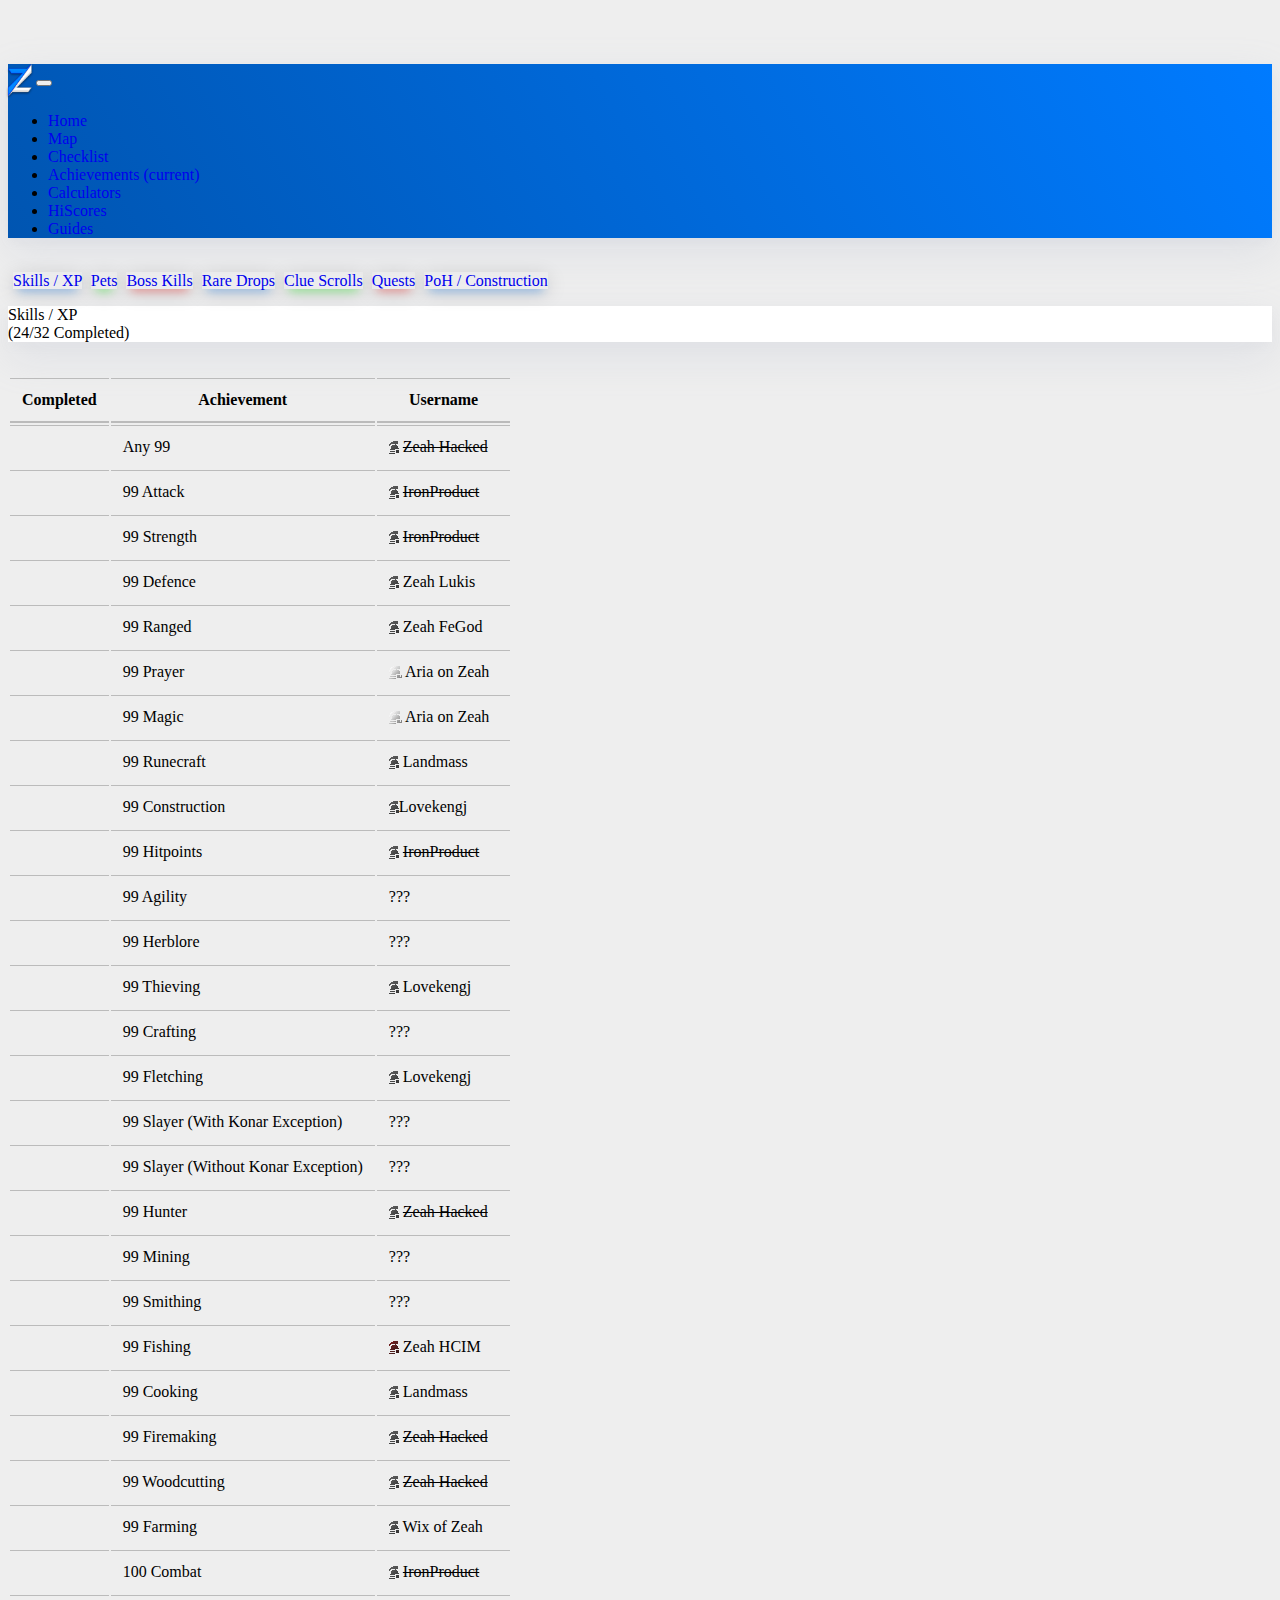
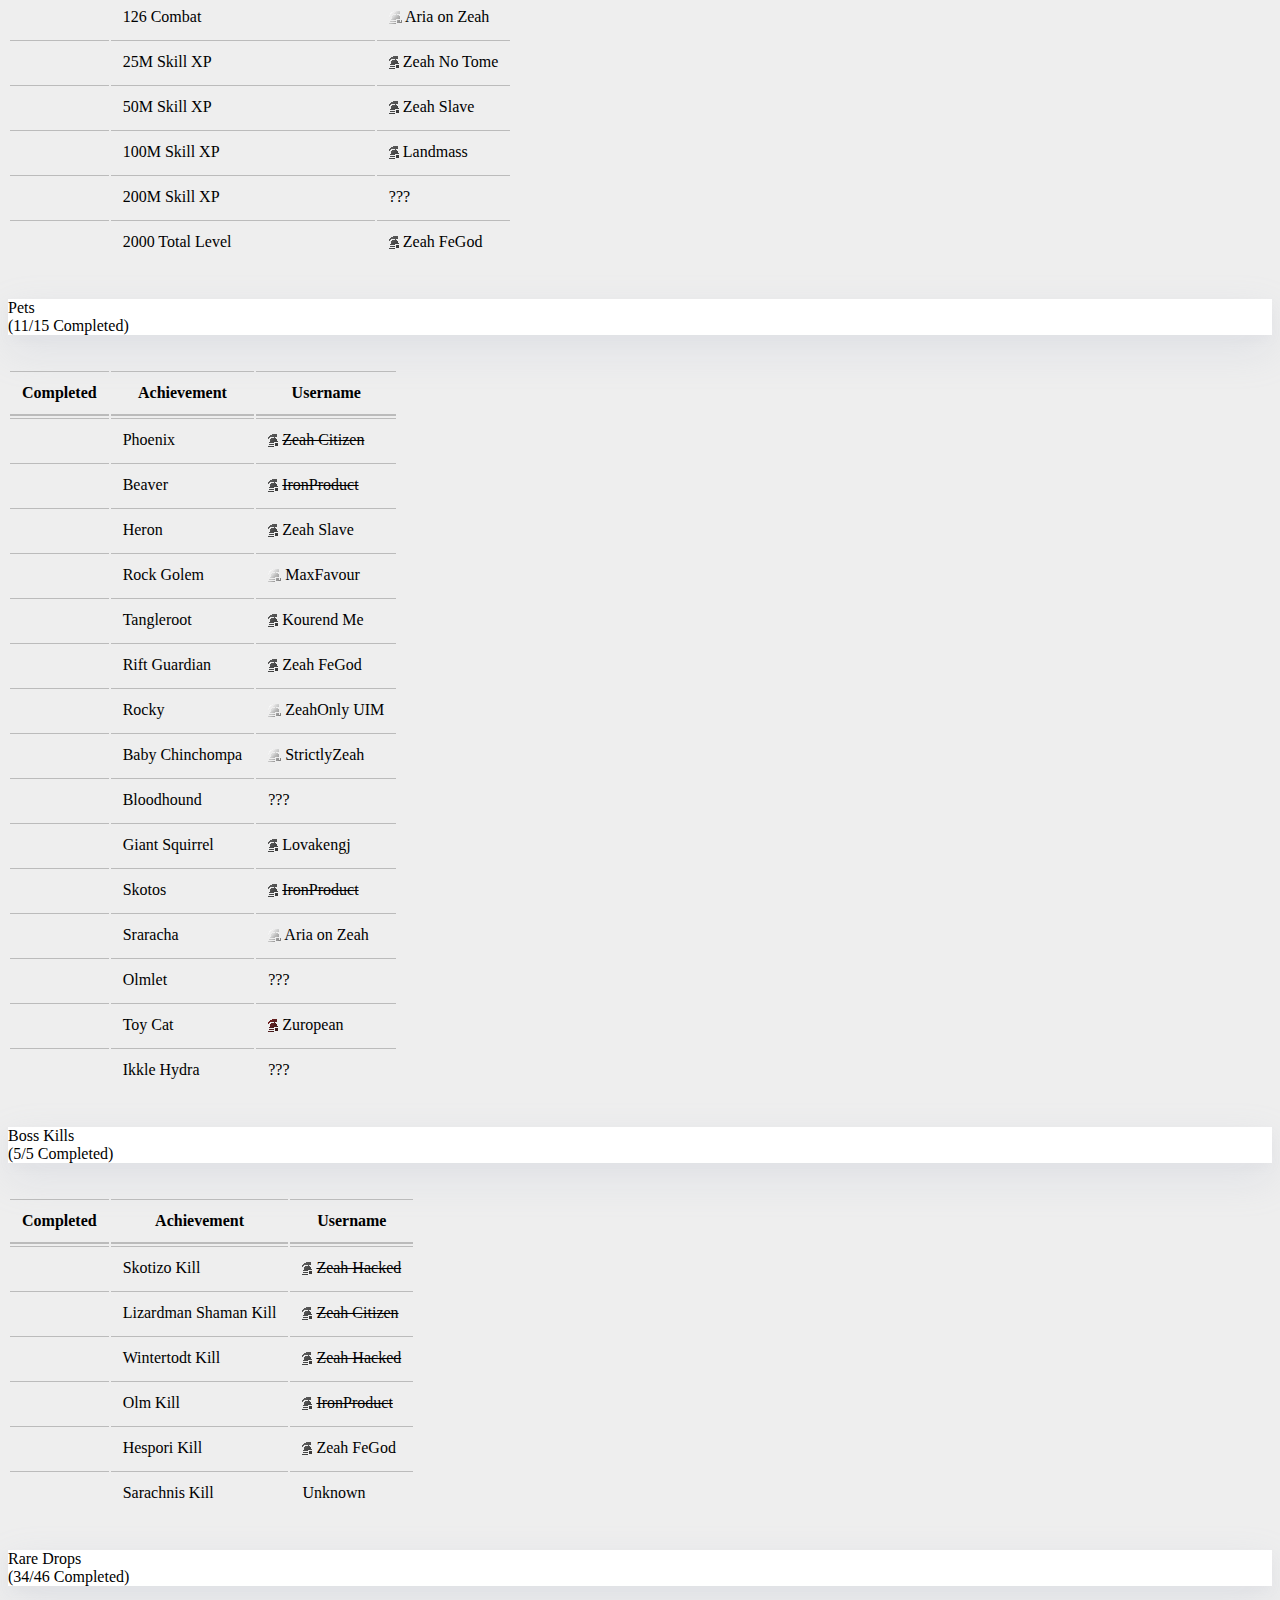
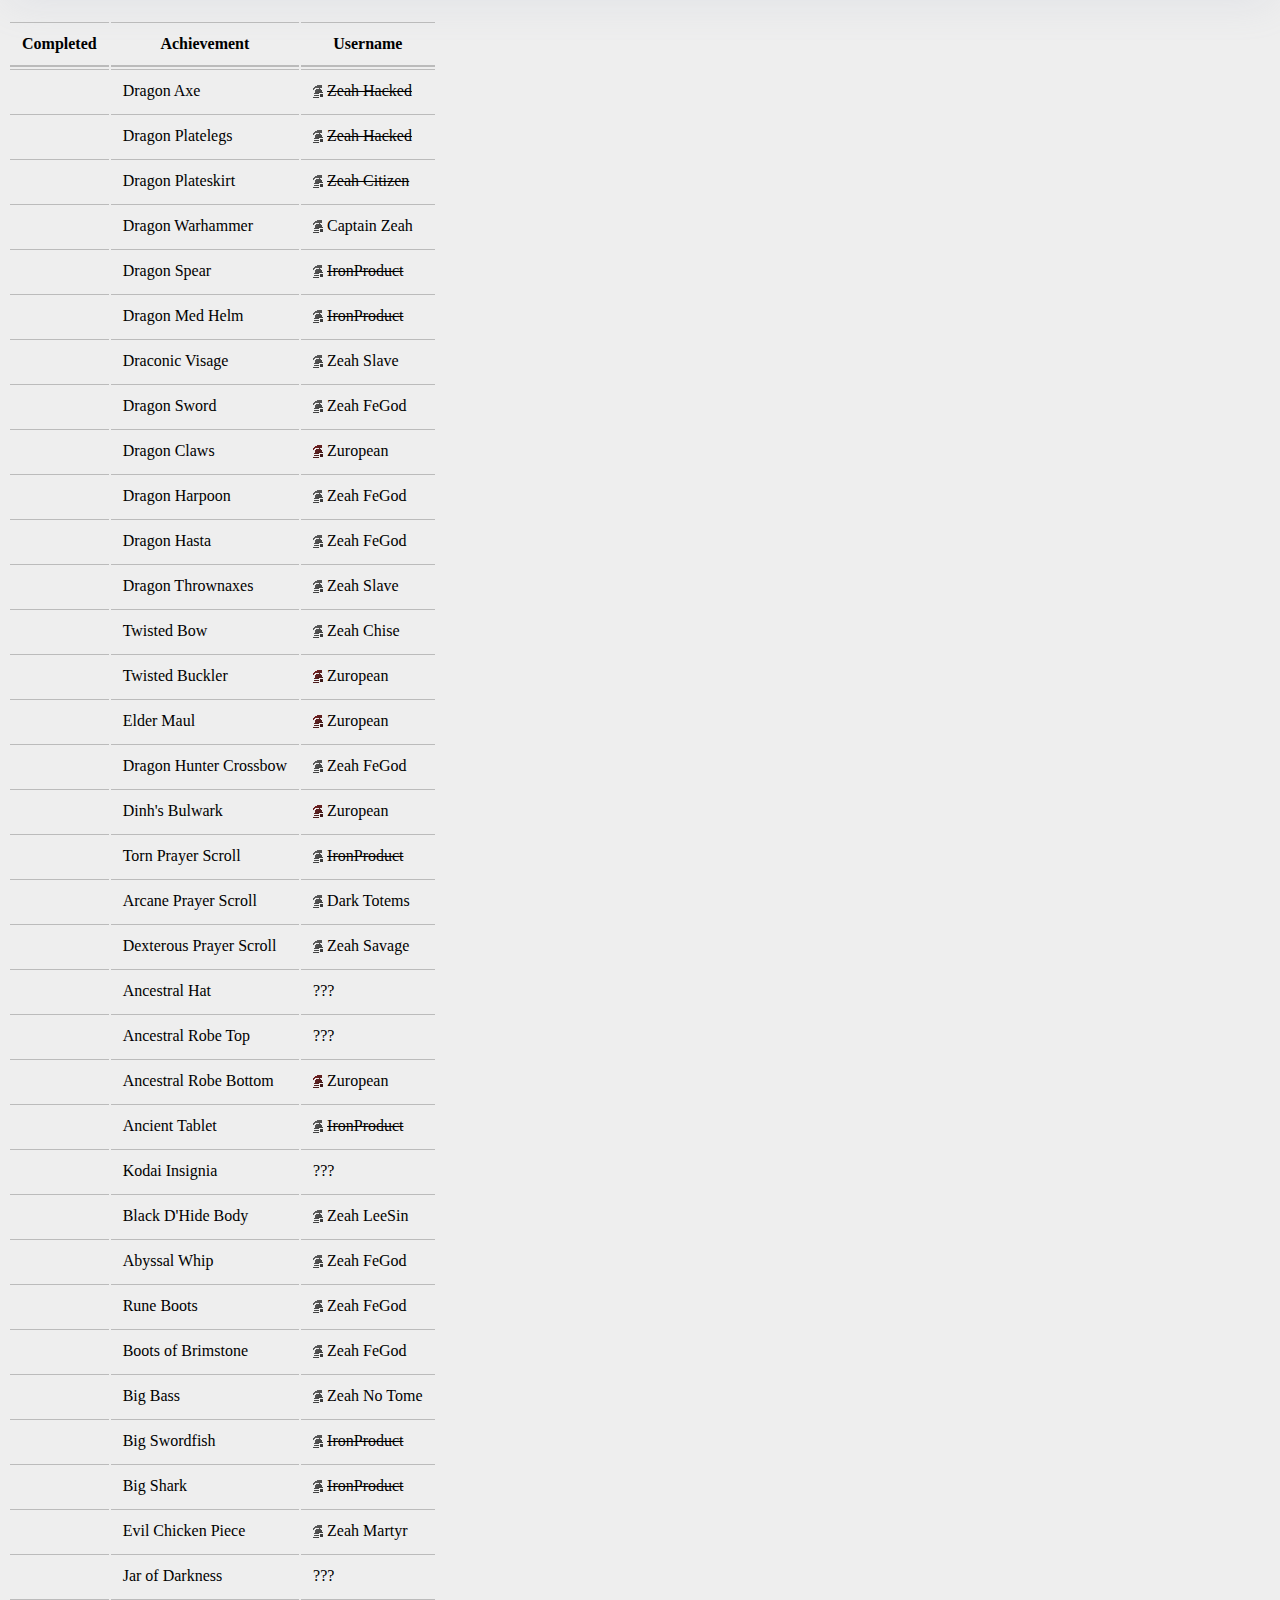
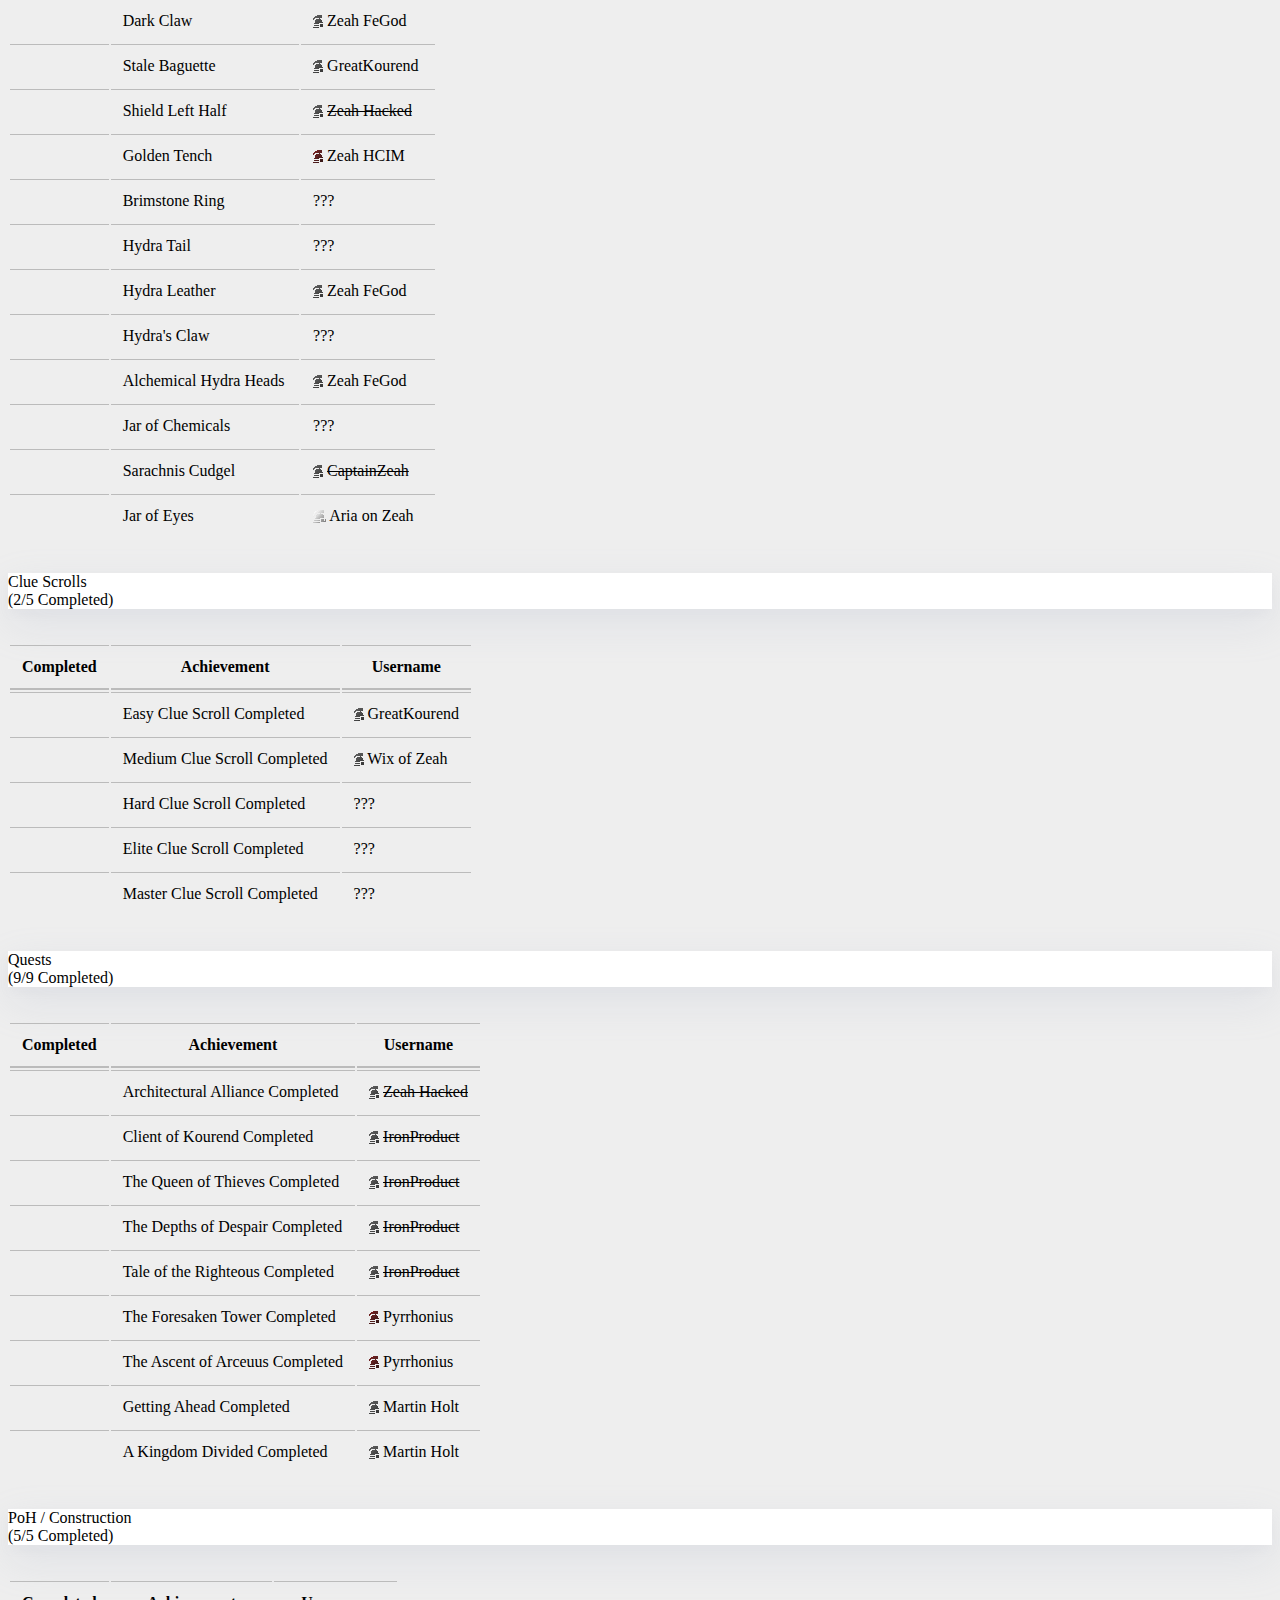
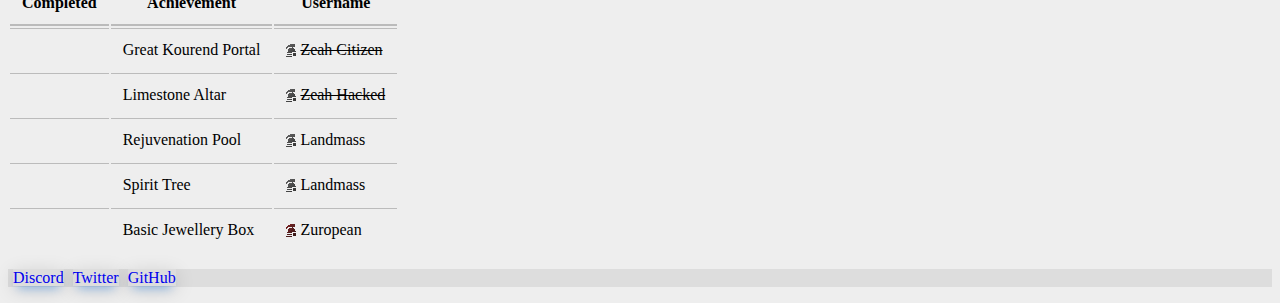
==== achievements.html @ 6075a60c "Update achievements" ====
<!DOCTYPE html>
<html lang="en">

  <head>


    <meta charset="utf-8">
    <meta name="viewport" content="width=device-width, initial-scale=1, shrink-to-fit=no">
    <meta name="description" content="">
    <meta name="author" content="">

    <title>Zeah Only - Achievements</title>

    <!-- Bootstrap core CSS -->
    <link href="vendor/bootstrap/css/bootstrap.min.css" rel="stylesheet">

    <link href="css/main.css" rel="stylesheet" id="mainstyle">
    <script src="js/themes.js"></script>

		<!-- Tab image -->
		<link rel="icon" type="image/png" href="images/icon.png" sizes="16x16"/>

		<!-- Icons -->
		<link rel="stylesheet" href="https://use.fontawesome.com/releases/v5.3.1/css/all.css" integrity="sha384-mzrmE5qonljUremFsqc01SB46JvROS7bZs3IO2EmfFsd15uHvIt+Y8vEf7N7fWAU" crossorigin="anonymous">

  </head>

  <body>
    <nav class="navbar navbar-expand-lg navbar-dark bg-dark fixed-top">
      <div class="container">
        <a class="navbar-brand" href="index.html"><img src="images/logo.png"></a>
        <button class="navbar-toggler" type="button" data-toggle="collapse" data-target="#navbarResponsive" aria-controls="navbarResponsive" aria-expanded="false" aria-label="Toggle navigation">
          <span class="navbar-toggler-icon"></span>
        </button>
        <div class="collapse navbar-collapse" id="navbarResponsive">
          <ul class="navbar-nav ml-auto">
            <li class="nav-item">
              <a class="nav-link" href="index.html">Home</a>
            </li>
            <li class="nav-item">
              <a class="nav-link" href="map.html">Map</a>
            </li>
            <li class="nav-item">
              <a class="nav-link" href="checklist.html">Checklist</a>
            </li>
            <li class="nav-item active">
              <a class="nav-link" href="achievements.html">Achievements
                <span class="sr-only">(current)</span>
              </a>
            </li>
            <li class="nav-item">
              <a class="nav-link" href="calculators.html">Calculators</a>
            </li>
            <li class="nav-item">
              <a class="nav-link" href="hiscores.html">HiScores</a>
            </li>
            <li class="nav-item">
              <a class="nav-link" href="guides.html">Guides</a>
            </li>
          </ul>
        </div>
      </div>
    </nav>
    <div class="container">
      <br/>
      <a href="#skills" class="btn btn-primary">Skills / XP</a>
      <a href="#pets" class="btn btn-success">Pets</a>
      <a href="#bosses" class="btn btn-danger">Boss Kills</a>
      <a href="#drops" class="btn btn-primary">Rare Drops</a>
      <a href="#clues" class="btn btn-success">Clue Scrolls</a>
      <a href="#quests" class="btn btn-danger">Quests</a>
      <a href="#poh" class="btn btn-primary">PoH / Construction</a>
      <br/>
      <div class="card text-white bg-info my-4 text-center" id="skills">
        <div class="card-body">
          <p class="text-white m-0">Skills / XP<br/>(24/32 Completed)</p>
        </div>
      </div>
      <br/>
      <table class="table table-striped">
        <thead>
          <tr>
            <th>Completed</th>
            <th>Achievement</th>
            <th>Username</th>
          </tr>
        </thead>
        <tbody>
          <tr>
            <td><i class="fas fa-check"></i></td>
            <td>Any 99</td>
            <td><img src="images/ironman.png" title="Ironman"> <s>Zeah Hacked</s></td>
          </tr>
          <tr>
            <td><i class="fas fa-check"></i></td>
            <td>99 Attack</td>
            <td><img src="images/ironman.png" title="Ironman"> <s>IronProduct</s></td>
          </tr>
          <tr>
            <td><i class="fas fa-check"></i></td>
            <td>99 Strength</td>
            <td><img src="images/ironman.png" title="Ironman"> <s>IronProduct</s></td>
          </tr>
          <tr>
            <td><i class="fas fa-check"></i></td>
            <td>99 Defence</td>
            <td><img src="images/ironman.png" title="Ironman"><span class="username"> Zeah Lukis</span></td>
          </tr>
          <tr>
            <td><i class="fas fa-check"></i></td>
            <td>99 Ranged</td>
            <td><img src="images/ironman.png" title="Ironman"> Zeah FeGod</td>
          </tr>
          <tr>
            <td><i class="fas fa-check"></i></td>
            <td>99 Prayer</td>
            <td><img src="images/ultimate.png" title="Ultimate Ironman"><span class="username"> Aria on Zeah</span></td>
          </tr>
          <tr>
            <td><i class="fas fa-check"></i></td>
            <td>99 Magic</td>
            <td><img src="images/ultimate.png" title="Ultimate Ironman"><span class="username"> Aria on Zeah</span></td>
          </tr>
          <tr>
            <td><i class="fas fa-check"></i></td>
            <td>99 Runecraft</td>
            <td><img src="images/ironman.png" title="Ironman"> Landmass</td>
          </tr>
          <tr>
            <td><i class="fas fa-check"></i></td>
            <td>99 Construction</td>
            <td><img src="images/ironman.png" title="Ironman">Lovekengj</td>
          </tr>
          <tr>
            <td><i class="fas fa-check"></i></td>
            <td>99 Hitpoints</td>
            <td><img src="images/ironman.png" title="Ironman"> <s>IronProduct</s></td>
          </tr>
          <tr>
            <td><i class="fas fa-times"></i></td>
            <td>99 Agility</td>
            <td>???</td>
          </tr>
          <tr>
            <td><i class="fas fa-times"></i></td>
            <td>99 Herblore</td>
            <td>???</td>
          </tr>
          <tr>
            <td><i class="fas fa-check"></i></td>
            <td>99 Thieving</td>
            <td><img src="images/ironman.png" title="Ironman"> Lovekengj</td>
          </tr>
          <tr>
            <td><i class="fas fa-times"></i></td>
            <td>99 Crafting</td>
            <td>???</td>
          </tr>
          <tr>
            <td><i class="fas fa-check"></i></td>
            <td>99 Fletching</td>
            <td><img src="images/ironman.png" title="Ironman"> Lovekengj</td>
          </tr>
          <tr>
            <td><i class="fas fa-times"></i></td>
            <td>99 Slayer (With Konar Exception)</td>
            <td>???</td>
          </tr>
		  <tr>
            <td><i class="fas fa-times"></i></td>
            <td>99 Slayer (Without Konar Exception)</td>
            <td>???</td>
          </tr>
          <tr>
            <td><i class="fas fa-check"></i></td>
            <td>99 Hunter</td>
            <td><img src="images/ironman.png" title="Ironman"> <s>Zeah Hacked</s></td>
          </tr>
          <tr>
            <td><i class="fas fa-times"></i></td>
            <td>99 Mining</td>
            <td>???</td>
          </tr>
          <tr>
            <td><i class="fas fa-times"></i></td>
            <td>99 Smithing</td>
            <td>???</td>
          </tr>
          <tr>
            <td><i class="fas fa-check"></i></td>
            <td>99 Fishing</td>
            <td><img src="images/hardcore.png" title="Hardcore Ironman"> Zeah HCIM</td>
          </tr>
          <tr>
            <td><i class="fas fa-check"></i></td>
            <td>99 Cooking</td>
            <td><img src="images/ironman.png" title="Ironman"> Landmass</td>
          </tr>
          <tr>
            <td><i class="fas fa-check"></i></td>
            <td>99 Firemaking</td>
            <td><img src="images/ironman.png" title="Ironman"> <s>Zeah Hacked</s></td>
          </tr>
          <tr>
            <td><i class="fas fa-check"></i></td>
            <td>99 Woodcutting</td>
            <td><img src="images/ironman.png" title="Ironman"> <s>Zeah Hacked</s></td>
          </tr>
          <tr>
            <td><i class="fas fa-check"></i></td>
            <td>99 Farming</td>
            <td><img src="images/ironman.png" title="Ironman"> Wix of Zeah</td>
          </tr>
          <tr>
            <td><i class="fas fa-check"></i></td>
            <td>100 Combat</td>
            <td><img src="images/ironman.png" title="Ironman"> <s>IronProduct</s></td>
          </tr>
          <tr>
            <td><i class="fas fa-check"></i></td>
            <td>126 Combat</td>
            <td><img src="images/ultimate.png" title="Ultimate Ironman"> Aria on Zeah</td>
          </tr>
          <tr>
            <td><i class="fas fa-check"></i></td>
            <td>25M Skill XP</td>
            <td><img src="images/ironman.png" title="Ironman"> Zeah No Tome</td>
          </tr>
          <tr>
            <td><i class="fas fa-check"></i></td>
            <td>50M Skill XP</td>
            <td><img src="images/ironman.png" title="Ironman"> Zeah Slave</td>
          </tr>
          <tr>
            <td><i class="fas fa-check"></i></td>
            <td>100M Skill XP</td>
            <td><img src="images/ironman.png" title="Ironman"> Landmass</td>
          </tr>
          <tr>
            <td><i class="fas fa-times"></i></td>
            <td>200M Skill XP</td>
            <td>???</td>
          </tr>
          <tr>
            <td><i class="fas fa-check"></i></td>
            <td>2000 Total Level</td>
            <td><img src="images/ironman.png" title="Ironman"> Zeah FeGod</td>
          </tr>
        </tbody>
      </table>
      <br/>
      <div class="card text-white bg-info my-4 text-center" id="pets">
        <div class="card-body">
          <p class="text-white m-0">Pets<br/>(11/15 Completed)</p>
        </div>
      </div>
      <br/>
      <table class="table table-striped">
        <thead>
          <tr>
            <th>Completed</th>
            <th>Achievement</th>
            <th>Username</th>
          </tr>
        </thead>
        <tbody>
          <tr>
            <td><i class="fas fa-check"></i></td>
            <td>Phoenix</td>
            <td><img src="images/ironman.png" title="Ironman"> <s>Zeah Citizen</s></td>
          </tr>
          <tr>
            <td><i class="fas fa-check"></i></td>
            <td>Beaver</td>
            <td><img src="images/ironman.png" title="Ironman"> <s>IronProduct</s></td>
          </tr>
          <tr>
            <td><i class="fas fa-check"></i></td>
            <td>Heron</td>
            <td><img src="images/ironman.png" title="Ironman"> Zeah Slave</td>
          </tr>
          <tr>
            <td><i class="fas fa-check"></i></td>
            <td>Rock Golem</td>
            <td><img src="images/ultimate.png" title="Ultimate Ironman"> MaxFavour</td>
          </tr>
          <tr>
            <td><i class="fas fa-check"></i></td>
            <td>Tangleroot</td>
            <td><img src="images/ironman.png" title="Ironman"> Kourend Me</td>
          </tr>
          <tr>
            <td><i class="fas fa-check"></i></td>
            <td>Rift Guardian</td>
            <td><img src="images/ironman.png" title="Ironman"> Zeah FeGod</td>
          </tr>
          <tr>
            <td><i class="fas fa-check"></i></td>
            <td>Rocky</td>
            <td><img src="images/ultimate.png" title="Ultimate Ironman"> ZeahOnly UIM</td>
          </tr>
          <tr>
            <td><i class="fas fa-check"></i></td>
            <td>Baby Chinchompa</td>
            <td><img src="images/ultimate.png" title="Ultimate Ironman"> StrictlyZeah</td>
          </tr>
          <tr>
            <td><i class="fas fa-times"></i></td>
            <td>Bloodhound</td>
            <td>???</td>
          </tr>
          <tr>
            <td><i class="fas fa-check"></i></td>
            <td>Giant Squirrel</td>
            <td><img src="images/ironman.png" title="Ironman"> Lovakengj</td>
          </tr>
          <tr>
            <td><i class="fas fa-check"></i></td>
            <td>Skotos</td>
            <td><img src="images/ironman.png" title="Ironman"> <s>IronProduct</s></td>
          </tr>
          <tr>
            <td><i class="fas fa-check"></i></td>
            <td>Sraracha</td>
            <td><img src="images/ultimate.png" title="Ultimate Ironman"> Aria on Zeah</td>
          </tr>
          <tr>
            <td><i class="fas fa-times"></i></td>
            <td>Olmlet</td>
            <td>???</td>
          </tr>
          <tr>
            <td><i class="fas fa-check"></i></td>
            <td>Toy Cat</td>            
            <td><img src="images/hardcore.png" title="Hardcore Ironman"> Zuropean</td>
          </tr>
		  <tr>
            <td><i class="fas fa-times"></i></td>
            <td>Ikkle Hydra</td>
            <td>???</td>
          </tr>
        </tbody>
      </table>
      <br/>
      <div class="card text-white bg-info my-4 text-center" id="bosses">
        <div class="card-body">
          <p class="text-white m-0">Boss Kills<br/>(5/5 Completed)</p>
        </div>
      </div>
      <br/>
      <table class="table table-striped">
        <thead>
          <tr>
            <th>Completed</th>
            <th>Achievement</th>
            <th>Username</th>
          </tr>
        </thead>
        <tbody>
          <tr>
            <td><i class="fas fa-check"></i></td>
            <td>Skotizo Kill</td>
            <td><img src="images/ironman.png" title="Ironman"> <s>Zeah Hacked</s></td>
          </tr>
          <tr>
            <td><i class="fas fa-check"></i></td>
            <td>Lizardman Shaman Kill</td>
            <td><img src="images/ironman.png" title="Ironman"> <s>Zeah Citizen</s></td>
          </tr>
          <tr>
            <td><i class="fas fa-check"></i></td>
            <td>Wintertodt Kill</td>
            <td><img src="images/ironman.png" title="Ironman"> <s>Zeah Hacked</s></td>
          </tr>
          <tr>
            <td><i class="fas fa-check"></i></td>
            <td>Olm Kill</td>
            <td><img src="images/ironman.png" title="Ironman"> <s>IronProduct</s></td>
          </tr>
          <tr>
            <td><i class="fas fa-check"></i></td>
            <td>Hespori Kill</td>
            <td><img src="images/ironman.png" title="Ironman"> Zeah FeGod</td>
          </tr>
	  <tr>
            <td><i class="fas fa-check"></i></td>
            <td>Sarachnis Kill</td>
            <td>Unknown</td>
          </tr>
        </tbody>
      </table>
      <br/>
      <div class="card text-white bg-info my-4 text-center" id="drops">
        <div class="card-body">
          <p class="text-white m-0">Rare Drops<br/>(34/46 Completed)</p>
        </div>
      </div>
      <br/>
      <table class="table table-striped">
        <thead>
          <tr>
            <th>Completed</th>
            <th>Achievement</th>
            <th>Username</th>
          </tr>
        </thead>
        <tbody>
          <tr>
            <td><i class="fas fa-check"></i></td>
            <td>Dragon Axe</td>
            <td><img src="images/ironman.png" title="Ironman"> <s>Zeah Hacked</s></td>
          </tr>
          <tr>
            <td><i class="fas fa-check"></i></td>
            <td>Dragon Platelegs</td>
            <td><img src="images/ironman.png" title="Ironman"> <s>Zeah Hacked</s></td>
          </tr>
          <tr>
            <td><i class="fas fa-check"></i></td>
            <td>Dragon Plateskirt</td>
            <td><img src="images/ironman.png" title="Ironman"> <s>Zeah Citizen</s></td>
          </tr>
          <tr>
            <td><i class="fas fa-check"></i></td>
            <td>Dragon Warhammer</td>
            <td><img src="images/ironman.png" title="Ironman"> Captain Zeah</td>
          </tr>
          <tr>
            <td><i class="fas fa-check"></i></td>
            <td>Dragon Spear</td>
            <td><img src="images/ironman.png" title="Ironman"> <s>IronProduct</s></td>
          </tr>
          <tr>
            <td><i class="fas fa-check"></i></td>
            <td>Dragon Med Helm</td>
            <td><img src="images/ironman.png" title="Ironman"> <s>IronProduct</s></td>
          </tr>
          <tr>
            <td><i class="fas fa-check"></i></td>
            <td>Draconic Visage</td>
            <td><img src="images/ironman.png" title="Ironman"> Zeah Slave</td>
          </tr>
          <tr>
            <td><i class="fas fa-check"></i></td>
            <td>Dragon Sword</td>
            <td><img src="images/ironman.png" title="Ironman"> Zeah FeGod</td>
          </tr>
          <tr>
            <td><i class="fas fa-check"></i></td>
            <td>Dragon Claws</td>
            <td><img src="images/hardcore.png" title="Hardcore Ironman"> Zuropean</td>
          </tr>
          <tr>
            <td><i class="fas fa-check"></i></td>
            <td>Dragon Harpoon</td>
            <td><img src="images/ironman.png" title="Ironman"> Zeah FeGod</td>
          </tr>
          <tr>
            <td><i class="fas fa-check"></i></td>
            <td>Dragon Hasta</td>
            <td><img src="images/ironman.png" title="Ironman"> Zeah FeGod</td>
          </tr>
          <tr>
            <td><i class="fas fa-check"></i></td>
            <td>Dragon Thrownaxes</td>
            <td><img src="images/ironman.png" title="Ironman"> Zeah Slave</td>
          </tr>
          <tr>
            <td><i class="fas fa-check"></i></td>
            <td>Twisted Bow</td>
            <td><img src="images/ironman.png" title="Ironman"> Zeah Chise</td>
          </tr>
          <tr>
            <td><i class="fas fa-check"></i></td>
            <td>Twisted Buckler</td>
            <td><img src="images/hardcore.png" title="Hardcore Ironman"> Zuropean</td>
          </tr>
          <tr>
            <td><i class="fas fa-check"></i></td>
            <td>Elder Maul</td>
            <td><img src="images/hardcore.png" title="Hardcore Ironman"> Zuropean</td>
          </tr>
          <tr>
            <td><i class="fas fa-check"></i></td>
            <td>Dragon Hunter Crossbow</td>
            <td><img src="images/ironman.png" title="Ironman"> Zeah FeGod</td>
          </tr>
          <tr>
            <td><i class="fas fa-check"></i></td>
            <td>Dinh's Bulwark</td>            
            <td><img src="images/hardcore.png" title="Hardcore Ironman"> Zuropean</td>
          </tr>
          <tr>
            <td><i class="fas fa-check"></i></td>
            <td>Torn Prayer Scroll</td>
            <td><img src="images/ironman.png" title="Ironman"> <s>IronProduct</s></td>
          </tr>
          <tr>
            <td><i class="fas fa-check"></i></td>
            <td>Arcane Prayer Scroll</td>
            <td><img src="images/ironman.png" title="Ironman"> Dark Totems</td>
          </tr>
          <tr>
            <td><i class="fas fa-check"></i></td>
            <td>Dexterous Prayer Scroll</td>
            <td><img src="images/ironman.png" title="Ironman"> Zeah Savage</td>
          </tr>
          <tr>
            <td><i class="fas fa-times"></i></td>
            <td>Ancestral Hat</td>
            <td>???</td>
          </tr>
          <tr>
            <td><i class="fas fa-times"></i></td>
            <td>Ancestral Robe Top</td>
            <td>???</td>
          </tr>
          <tr>
            <td><i class="fas fa-check"></i></td>
            <td>Ancestral Robe Bottom</td>
            <td><img src="images/hardcore.png" title="Hardcore Ironman"> Zuropean</td>
          </tr>
          <tr>
            <td><i class="fas fa-check"></i></td>
            <td>Ancient Tablet</td>
            <td><img src="images/ironman.png" title="Ironman"> <s>IronProduct</s></td>
          </tr>
          <tr>
            <td><i class="fas fa-times"></i></td>
            <td>Kodai Insignia</td>
            <td>???</td>
          </tr>		
          <tr>
            <td><i class="fas fa-check"></i></td>
            <td>Black D'Hide Body</td>
            <td><img src="images/ironman.png" title="Ironman"> Zeah LeeSin</td>
          </tr>			
          <tr>
            <td><i class="fas fa-check"></i></td>
            <td>Abyssal Whip</td>
            <td><img src="images/ironman.png" title="Ironman"> Zeah FeGod</td>
          </tr>		
          <tr>
            <td><i class="fas fa-check"></i></td>
            <td>Rune Boots</td>
            <td><img src="images/ironman.png" title="Ironman"> Zeah FeGod</td>
          </tr>		
          <tr>
            <td><i class="fas fa-check"></i></td>
            <td>Boots of Brimstone</td>
            <td><img src="images/ironman.png" title="Ironman"> Zeah FeGod</td>
          </tr>
          <tr>
            <td><i class="fas fa-check"></i></td>
            <td>Big Bass</td>
            <td><img src="images/ironman.png" title="Ironman"> Zeah No Tome</td>
          </tr>
          <tr>
            <td><i class="fas fa-check"></i></td>
            <td>Big Swordfish</td>
            <td><img src="images/ironman.png" title="Ironman"> <s>IronProduct</s></td>
          </tr>
          <tr>
            <td><i class="fas fa-check"></i></td>
            <td>Big Shark</td>
            <td><img src="images/ironman.png" title="Ironman"> <s>IronProduct</s></td>
          </tr>
          <tr>
            <td><i class="fas fa-check"></i></td>
            <td>Evil Chicken Piece</td>
            <td><img src="images/ironman.png" title="Ironman"> Zeah Martyr</td>
          </tr>
          <tr>
            <td><i class="fas fa-times"></i></td>
            <td>Jar of Darkness</td>
            <td>???</td>
          </tr>
          <tr>
            <td><i class="fas fa-check"></i></td>
            <td>Dark Claw</td>
            <td><img src="images/ironman.png" title="Ironman"> Zeah FeGod</td>
          </tr>
          <tr>
            <td><i class="fas fa-check"></i></td>
            <td>Stale Baguette</td>
            <td><img src="images/ironman.png" title="Ironman"> GreatKourend</td>
          </tr>
          <tr>
            <td><i class="fas fa-check"></i></td>
            <td>Shield Left Half</td>
            <td><img src="images/ironman.png" title="Ironman"> <s>Zeah Hacked</s></td>
          </tr>
          <tr>
            <td><i class="fas fa-check"></i></td>
            <td>Golden Tench</td>
            <td><img src="images/hardcore.png" title="Hardcore Ironman"> Zeah HCIM</td>
          </tr>
	  <tr>
            <td><i class="fas fa-times"></i></td>
            <td>Brimstone Ring</td>
            <td>???</td>
          </tr>
	  <tr>
            <td><i class="fas fa-times"></i></td>
            <td>Hydra Tail</td>
            <td>???</td>
          </tr>
	  <tr>
            <td><i class="fas fa-check"></i></td>
            <td>Hydra Leather</td>
            <td><img src="images/ironman.png" title="Ironman"> Zeah FeGod</td>
          </tr>
	  <tr>
            <td><i class="fas fa-times"></i></td>
            <td>Hydra's Claw</td>
            <td>???</td>
          </tr>
	  <tr>
            <td><i class="fas fa-check"></i></td>
            <td>Alchemical Hydra Heads</td>
            <td><img src="images/ironman.png" title="Ironman"> Zeah FeGod</td>
          </tr>
	  <tr>
            <td><i class="fas fa-times"></i></td>
            <td>Jar of Chemicals</td>
            <td>???</td>
          </tr>
	  <tr>
            <td><i class="fas fa-check"></i></td>
            <td>Sarachnis Cudgel</td>
            <td><img src="images/ironman.png" title="Ironman"> <s>CaptainZeah</s></td>
          </tr>
	  <tr>
            <td><i class="fas fa-check"></i></td>
            <td>Jar of Eyes</td>
            <td><img src="images/ultimate.png" title="Ultimate Ironman"> Aria on Zeah</td>
          </tr>
        </tbody>
      </table>
      <br/>
      <div class="card text-white bg-info my-4 text-center" id="clues">
        <div class="card-body">
          <p class="text-white m-0">Clue Scrolls<br/>(2/5 Completed)</p>
        </div>
      </div>
      <br/>
      <table class="table table-striped">
        <thead>
          <tr>
            <th>Completed</th>
            <th>Achievement</th>
            <th>Username</th>
          </tr>
        </thead>
        <tbody>
          <tr>
            <td><i class="fas fa-check"></i></td>
            <td>Easy Clue Scroll Completed</td>
            <td><img src="images/ironman.png" title="Ironman"> GreatKourend</td>
          </tr>
          <tr>
            <td><i class="fas fa-check"></i></td>
            <td>Medium Clue Scroll Completed</td>
            <td><img src="images/ironman.png" title="Ironman"> Wix of Zeah</td>
          </tr>
          <tr>
            <td><i class="fas fa-times"></i></td>
            <td>Hard Clue Scroll Completed</td>
            <td>???</td>
          </tr>
          <tr>
            <td><i class="fas fa-times"></i></td>
            <td>Elite Clue Scroll Completed</td>
            <td>???</td>
          </tr>
          <tr>
            <td><i class="fas fa-times"></i></td>
            <td>Master Clue Scroll Completed</td>
            <td>???</td>
          </tr>
        </tbody>
      </table>
      <br/>
      <div class="card text-white bg-info my-4 text-center" id="quests">
        <div class="card-body">
          <p class="text-white m-0">Quests<br/>(9/9 Completed)</p>
        </div>
      </div>
      <br/>
      <table class="table table-striped">
        <thead>
          <tr>
            <th>Completed</th>
            <th>Achievement</th>
            <th>Username</th>
          </tr>
        </thead>
        <tbody>
          <tr>
            <td><i class="fas fa-check"></i></td>
            <td>Architectural Alliance Completed</td>
            <td><img src="images/ironman.png" title="Ironman"> <s>Zeah Hacked</s></td>
          </tr>
          <tr>
            <td><i class="fas fa-check"></i></td>
            <td>Client of Kourend Completed</td>
            <td><img src="images/ironman.png" title="Ironman"> <s>IronProduct</s></td>
          </tr>
          <tr>
            <td><i class="fas fa-check"></i></td>
            <td>The Queen of Thieves Completed</td>
            <td><img src="images/ironman.png" title="Ironman"> <s>IronProduct</s></td>
          </tr>
          <tr>
            <td><i class="fas fa-check"></i></td>
            <td>The Depths of Despair Completed</td>
            <td><img src="images/ironman.png" title="Ironman"> <s>IronProduct</s></td>
          </tr>
          <tr>
            <td><i class="fas fa-check"></i></td>
            <td>Tale of the Righteous Completed</td>
            <td><img src="images/ironman.png" title="Ironman"> <s>IronProduct</s></td>
          </tr>
          <tr>
            <td><i class="fas fa-check"></i></td>
            <td>The Foresaken Tower Completed</td>
            <td><img src="images/hardcore.png" title="Hardcore Ironman"> Pyrrhonius</td>
          </tr>
          <tr>
            <td><i class="fas fa-check"></i></td>
            <td>The Ascent of Arceuus Completed</td>
            <td><img src="images/hardcore.png" title="Hardcore Ironman"> Pyrrhonius</td>
          </tr>
		  <tr>
            <td><i class="fas fa-check"></i></td>
            <td>Getting Ahead Completed</td>
            <td><img src="images/ironman.png" title="Ironman"> Martin Holt</td>
          </tr>
		  <tr>
            <td><i class="fas fa-check"></i></td>
            <td>A Kingdom Divided Completed</td>
            <td><img src="images/ironman.png" title="Ironman"> Martin Holt</td>
          </tr>
        </tbody>
      </table>
      <br/>
      <div class="card text-white bg-info my-4 text-center" id="poh">
        <div class="card-body">
          <p class="text-white m-0">PoH / Construction<br/>(5/5 Completed)</p>
        </div>
      </div>
      <br/>
      <table class="table table-striped">
        <thead>
          <tr>
            <th>Completed</th>
            <th>Achievement</th>
            <th>Username</th>
          </tr>
        </thead>
        <tbody>
          <tr>
            <td><i class="fas fa-check"></i></td>
            <td>Great Kourend Portal</td>
            <td><img src="images/ironman.png" title="Ironman"> <s>Zeah Citizen</s></td>
          </tr>
          <tr>
            <td><i class="fas fa-check"></i></td>
            <td>Limestone Altar</td>
            <td><img src="images/ironman.png" title="Ironman"> <s>Zeah Hacked</s></td>
          </tr>
          <tr>
            <td><i class="fas fa-check"></i></td>
            <td>Rejuvenation Pool</td>
            <td><img src="images/ironman.png" title="Ironman"> Landmass</td>
          </tr>
          <tr>
            <td><i class="fas fa-check"></i></td>
            <td>Spirit Tree</td>
            <td><img src="images/ironman.png" title="Ironman"> Landmass</td>
          </tr>
          <tr>
            <td><i class="fas fa-check"></i></td>
            <td>Basic Jewellery Box</td>
            <td><img src="images/hardcore.png" title="Hardcore Ironman"> Zuropean</td>
          </tr>
        </tbody>
      </table>
    </div>
    <footer class="py-5">
      <div class="container">
        <p class="m-0 text-center text-white">
          <a href="https://discord.gg/q73k9Dn" class="btn btn-primary"><i class="fab fa-discord"></i> Discord</a>
          <a href="https://twitter.com/zeahproduct" class="btn btn-primary"><i class="fab fa-twitter"></i> Twitter</a>
          <a href="https://github.com/zeahproduct/zeahonly" class="btn btn-primary"><i class="fab fa-github"></i> GitHub</a>
        </p>
      </div>
    </footer>
    <script src="vendor/jquery/jquery.min.js"></script>
    <script src="vendor/bootstrap/js/bootstrap.bundle.min.js"></script>
  </body>
</html>
---- css/main.css ----
body {
  padding-top: 54px;
  background: #eeeeee;
  overflow-x: hidden;
}

@media (min-width: 992px) {
  body {
    padding-top: 56px;
  }
}

.navbar-brand img {
  width: 24px;
  filter: drop-shadow(0px 1px 1px rgba(0,0,0,0.5));
}

.mega-text {
  font: 800 65px/1 'Source Sans Pro', Arial, sans-serif;
  color: #1e84ef;
  text-align: center;
  letter-spacing: -3px;
  text-shadow: 0px 1px 0px #16589f, 0px 2px 0px #145499, 0px 3px 0px #114c8b, 0px 3px 0px #0e3c6d;
  margin: 20px 0px 40px 0px;
}

iframe {
  overflow: hidden;
  width: 100%;
  height: 100%;
  border: none;
  border: 2px solid rgb(0 0 0);
  border-radius: 4px;
}

img {
  vertical-align: middle;
}

a {
  text-decoration: none;
}

.table td, .table th {
    padding: .75rem;
    vertical-align: top;
    border-top: 1px solid #bbb;
}

.table thead th {
    vertical-align: bottom;
    border-bottom: 2px solid #bbb;
}

tr:hover {
  background:rgba(0,0,0,0.1) !important;
}

.checkimg, .toggleButton {
  opacity: 0.5;
  padding: 2px;
  filter: alpha(opacity=50);
}

.checkimg:hover, .toggleButton:hover {
  opacity: 0.8;
  filter: alpha(opacity=80);
}

.fa-times {
  color: red;
}

.fa-check {
  color: green;
}

#backbar {
  background: #ccc;
  border-radius: 0px;
  border: 1px solid #aaa;
  height: 42px;
  position: relative;
  color: white;
  width:100%;
  box-shadow: 0 5px 10px rgba(154,160,185,.05), 0 15px 40px rgba(166,173,201,.2);
}

#frontbar {
  background: -webkit-gradient(linear, left top, left bottom, from(#0076ff), to(#004392));
  background: linear-gradient(#0076ff, #004392);
  border-radius: 0px;
  height: 40px;
  position: absolute;
  box-shadow: 0 5px 10px rgba(154,160,185,.05), 0 15px 40px rgba(166,173,201,.2);
}

#checklist {
  text-align: center;
  background: #ccc;
  border: 1px solid #aaa;
  display: inline-block;
  padding: 5px;
  margin: 0 auto;
  width: 100%;
  box-shadow: 0 5px 10px rgba(154,160,185,.05), 0 15px 40px rgba(166,173,201,.2);
}

.checklistItem {
  width: 32px;
  height: 32px;
  padding: 10px;
  margin: 10px;
  text-align: center;
  display: inline-block;
}

.checklistImage {
  max-width: 32px;
  max-height: 32px;
  text-align: center;
  display: inline-block;
}


#backbar h4 {
  color: white;
  text-shadow: 1px 1px 2px #222;
  text-align: center;
  vertical-align: middle;
  line-height: 40px;
  width: 100%;
  margin: 0 auto;
  display: inline-block;
  position: absolute;
  z-index: 20;
}

.navbar {
  background: linear-gradient(60deg,#0055b1,#007bff);
  box-shadow: 0 5px 10px rgba(154,160,185,.05), 0 15px 40px rgba(166,173,201,.2);
}

.btn-primary {
  border:none;
  -o-box-shadow: 0 4px 20px 0 rgba(0,0,0,.14), 0 7px 10px -5px rgba(0, 123, 255, 0.4);
  -icab-box-shadow: 0 4px 20px 0 rgba(0,0,0,.14), 0 7px 10px -5px rgba(0, 123, 255, 0.4);
  -webkit-box-shadow: 0 4px 20px 0 rgba(0,0,0,.14), 0 7px 10px -5px rgba(0, 123, 255, 0.4);
  box-shadow: 0 4px 20px 0 rgba(0,0,0,.14), 0 7px 10px -5px rgba(0, 123, 255, 0.4);
  margin: 5px 0px 10px 5px;
}

.btn-danger {
  border:none;
  -o-box-shadow: 0 4px 20px 0 rgba(0,0,0,.14), 0 7px 10px -5px rgba(255, 0, 0, 0.4);
  -icab-box-shadow: 0 4px 20px 0 rgba(0,0,0,.14), 0 7px 10px -5px rgba(255, 0, 0, 0.4);
  -webkit-box-shadow: 0 4px 20px 0 rgba(0,0,0,.14), 0 7px 10px -5px rgba(255, 0, 0, 0.4);
  box-shadow: 0 4px 20px 0 rgba(0,0,0,.14), 0 7px 10px -5px rgba(255, 0, 0, 0.4);
  margin: 5px 0px 10px 5px;
}

.btn-light {
  background: #fff;
  border:none;
  -o-box-shadow: 0 4px 20px 0 rgba(0,0,0,.14), 0 7px 10px -5px rgba(255, 255, 255, 0.4);
  -icab-box-shadow: 0 4px 20px 0 rgba(0,0,0,.14), 0 7px 10px -5px rgba(255, 255, 255, 0.4);
  -webkit-box-shadow: 0 4px 20px 0 rgba(0,0,0,.14), 0 7px 10px -5px rgba(255, 255, 255, 0.4);
  box-shadow: 0 4px 20px 0 rgba(0,0,0,.14), 0 7px 10px -5px rgba(255, 255, 255, 0.4);
  margin: 5px 0px 10px 5px;
}

.btn-dark {
  border:none;
  -o-box-shadow: 0 4px 20px 0 rgba(0,0,0,.14), 0 7px 10px -5px rgba(0, 0, 0, 0.4);
  -icab-box-shadow: 0 4px 20px 0 rgba(0,0,0,.14), 0 7px 10px -5px rgba(0, 0, 0, 0.4);
  -webkit-box-shadow: 0 4px 20px 0 rgba(0,0,0,.14), 0 7px 10px -5px rgba(0, 0, 0, 0.4);
  box-shadow: 0 4px 20px 0 rgba(0,0,0,.14), 0 7px 10px -5px rgba(0, 0, 0, 0.4);
  margin: 5px 0px 10px 5px;
}

.btn-success {
  border:none;
  -o-box-shadow: 0 4px 20px 0 rgba(0,0,0,.14), 0 7px 10px -5px rgba(0, 255, 0, 0.4);
  -icab-box-shadow: 0 4px 20px 0 rgba(0,0,0,.14), 0 7px 10px -5px rgba(0, 255, 0, 0.4);
  -webkit-box-shadow: 0 4px 20px 0 rgba(0,0,0,.14), 0 7px 10px -5px rgba(0, 255, 0, 0.4);
  box-shadow: 0 4px 20px 0 rgba(0,0,0,.14), 0 7px 10px -5px rgba(0, 255, 0, 0.4);
  margin: 5px 0px 10px 5px;
}

.card, .card-shadow {
  background: #fff;
  box-shadow: 0 5px 10px rgba(154,160,185,.05), 0 15px 40px rgba(166,173,201,.2);
}

footer {
  background: #ddd;
}

.bg-info {
  box-shadow: 0 5px 10px rgba(154,160,185,.05), 0 15px 40px rgba(166,173,201,.2);
}
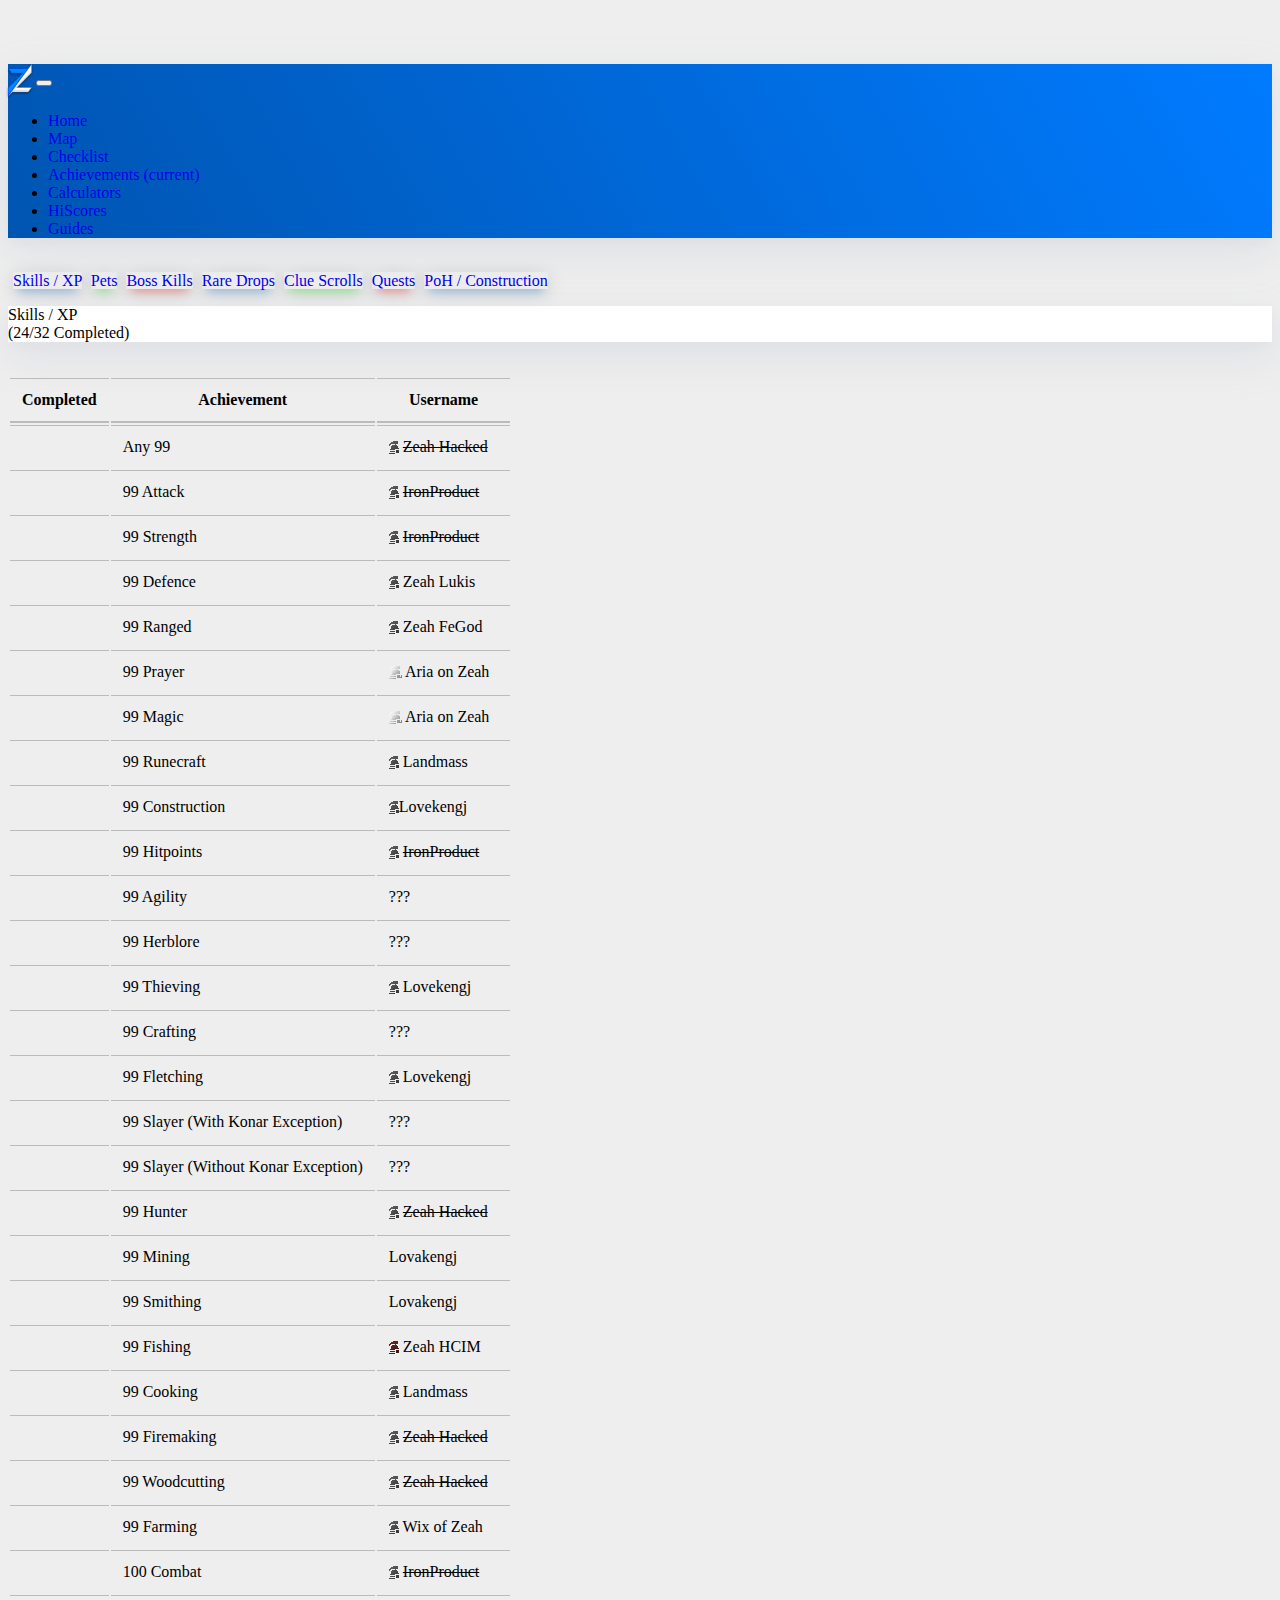
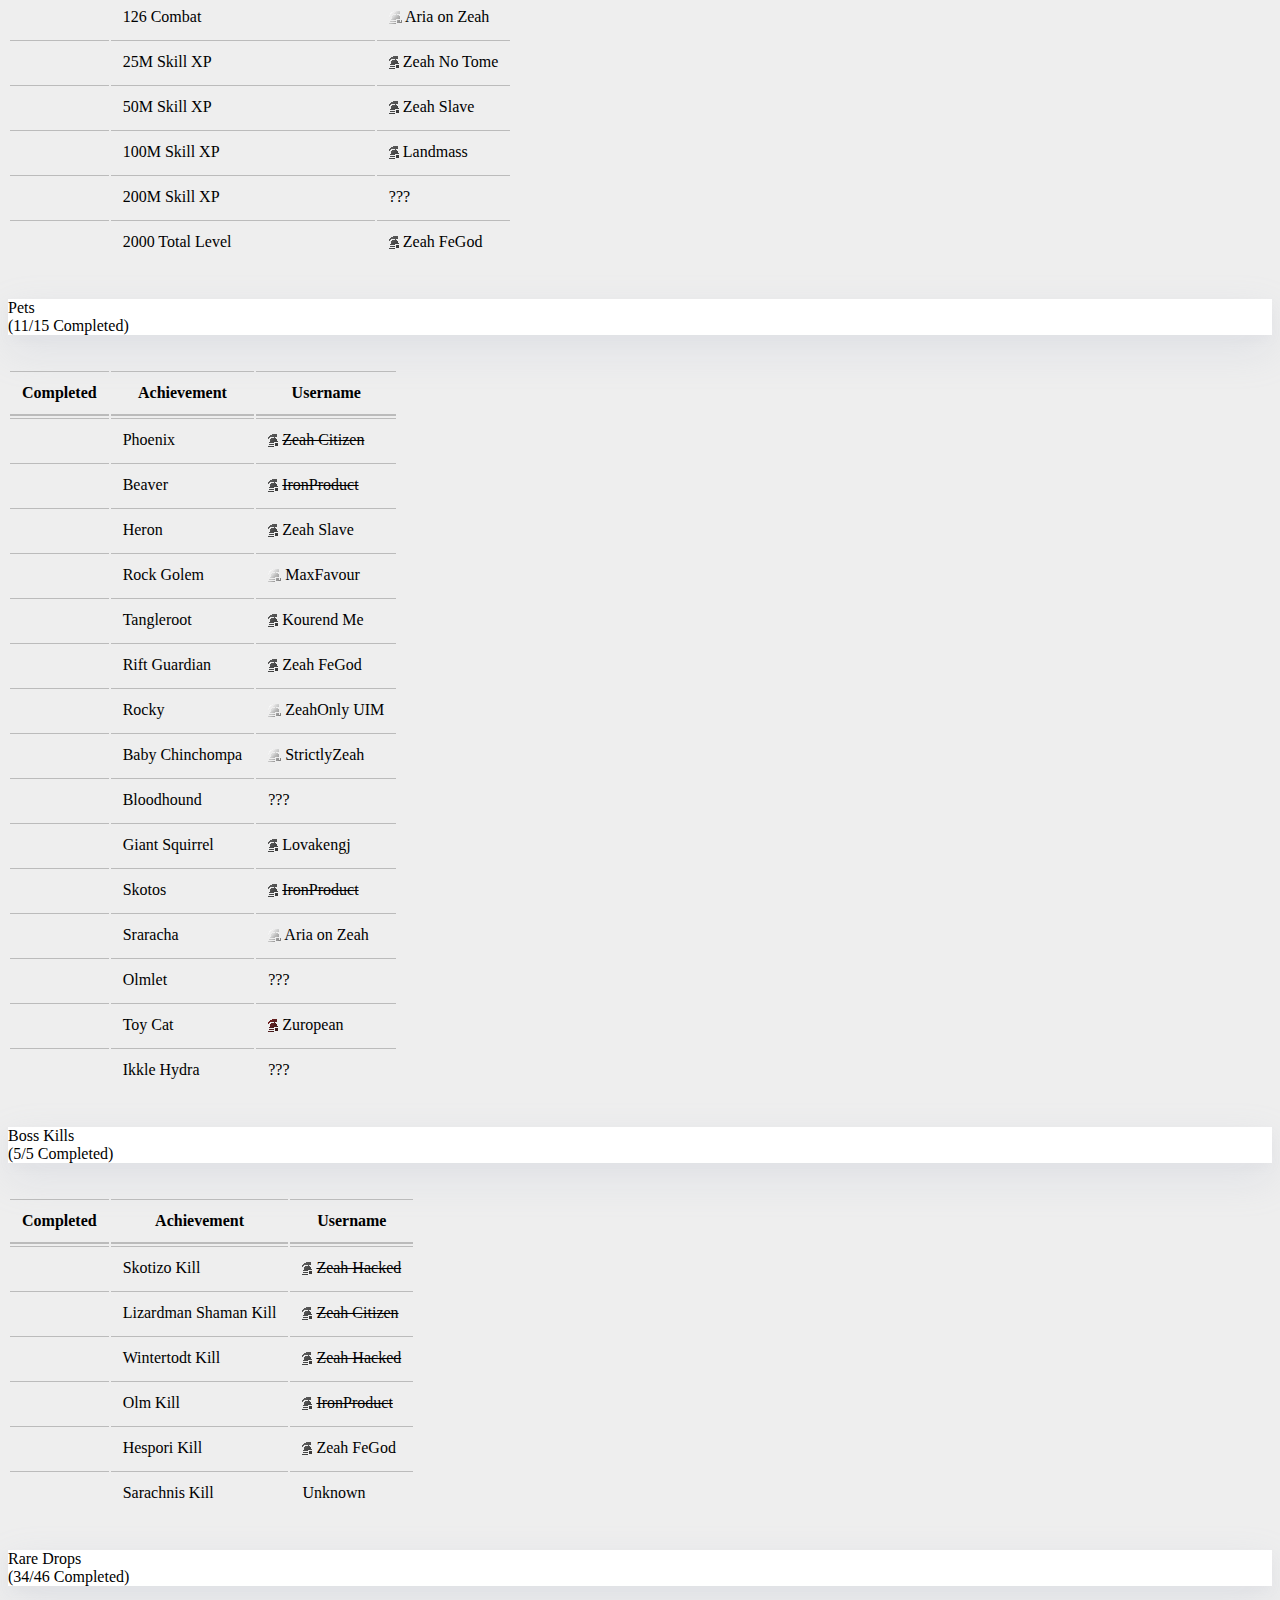
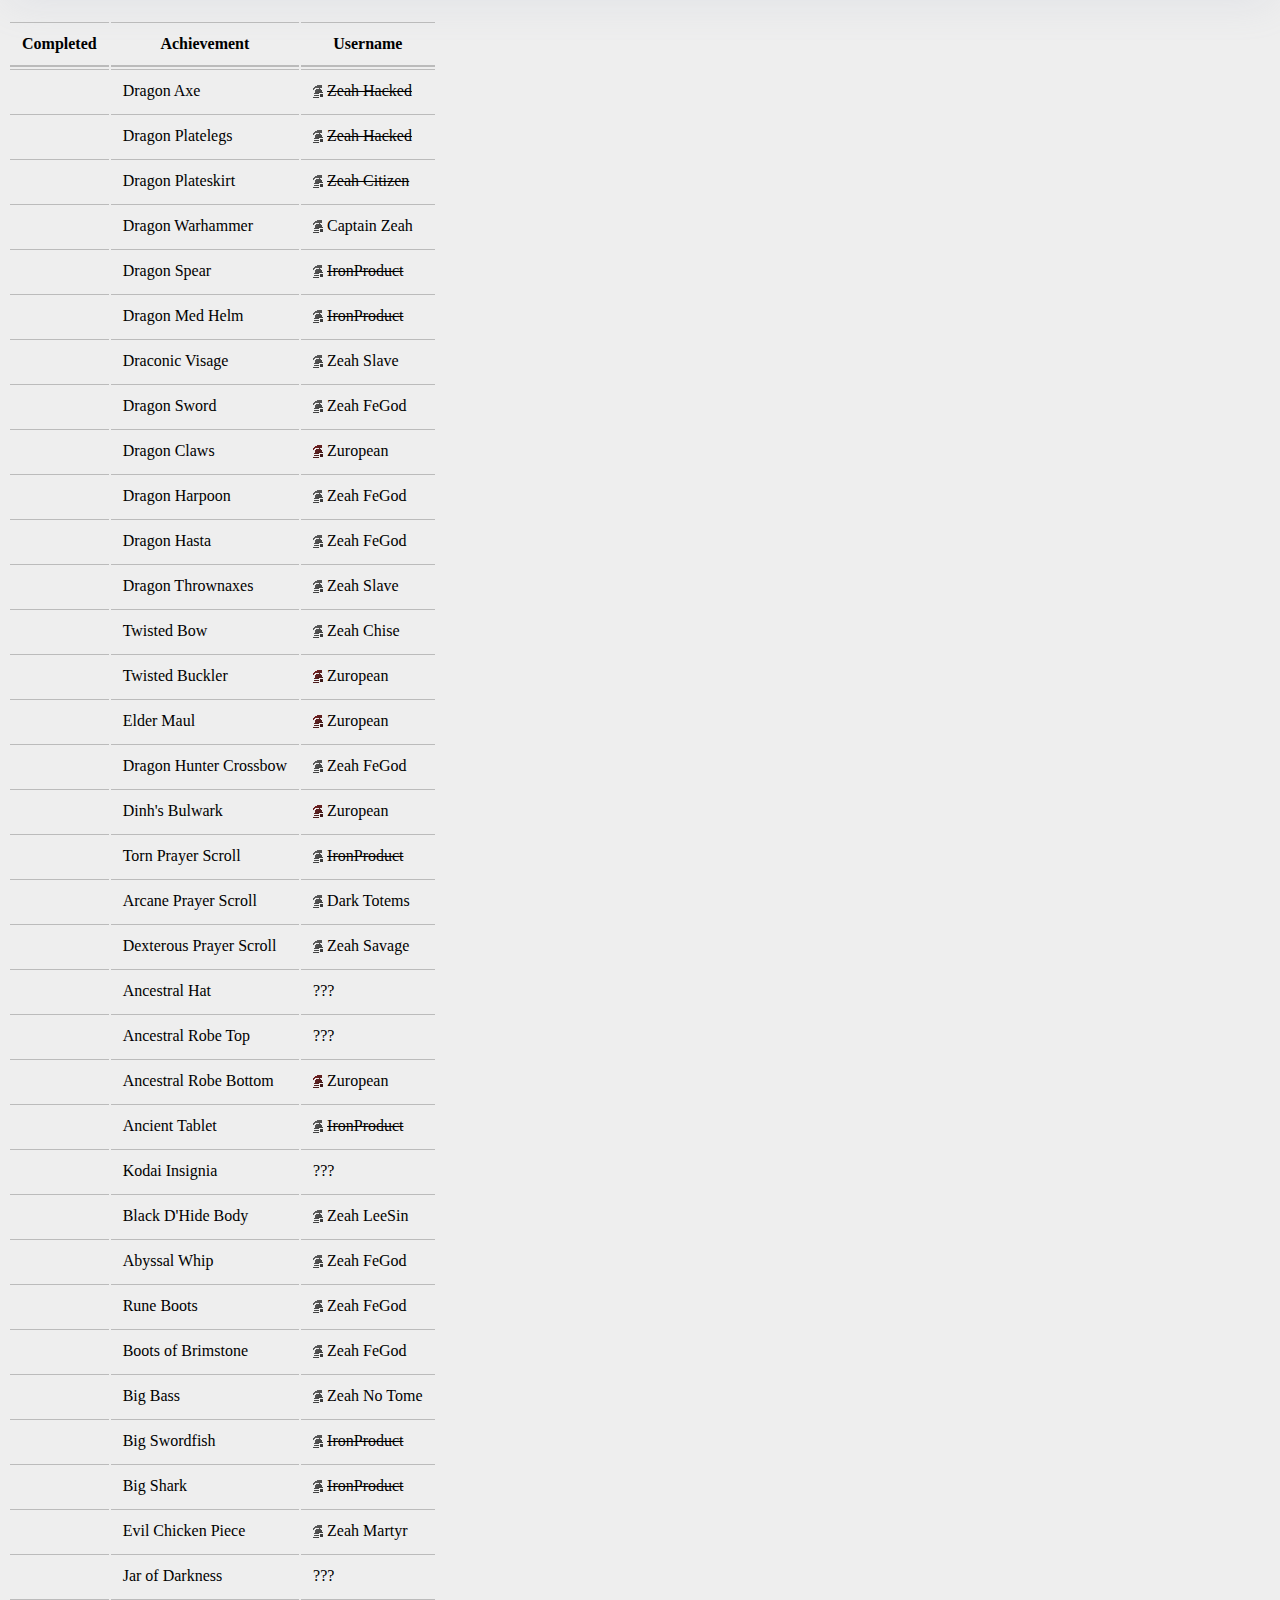
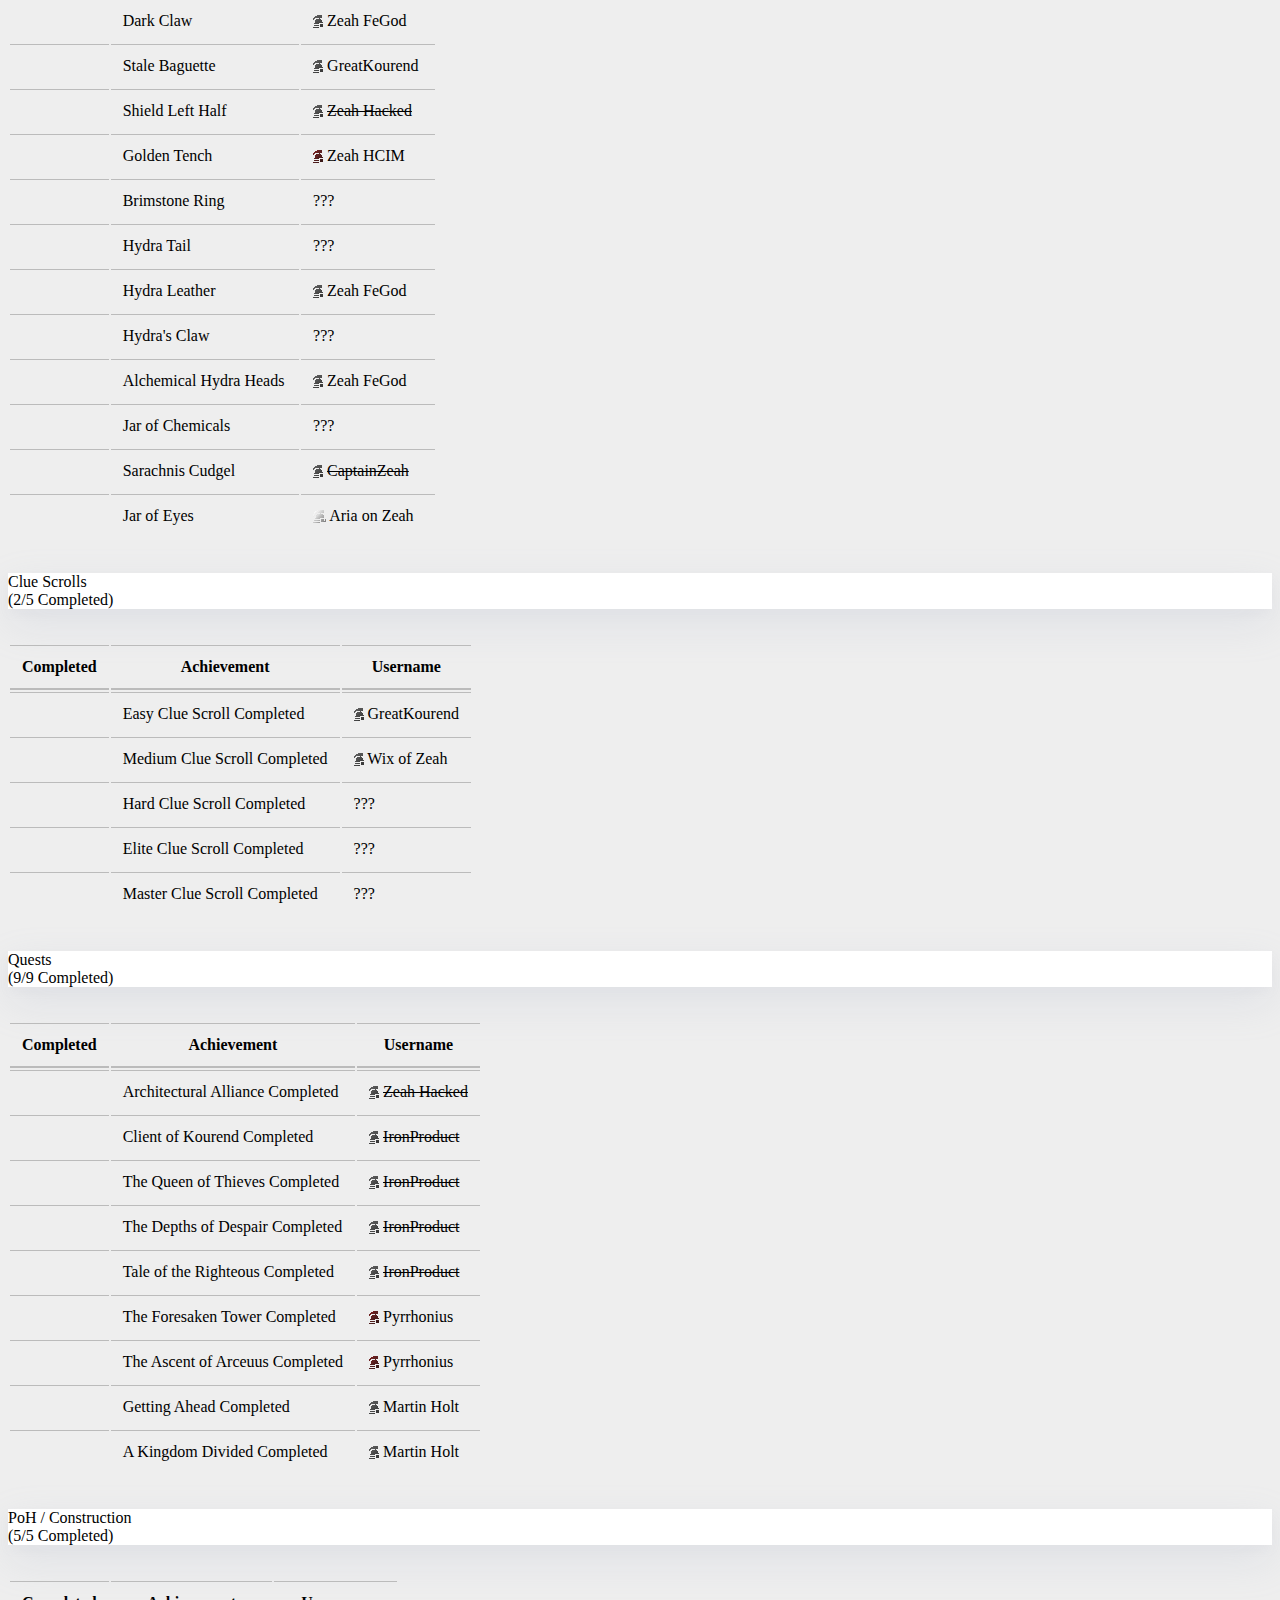
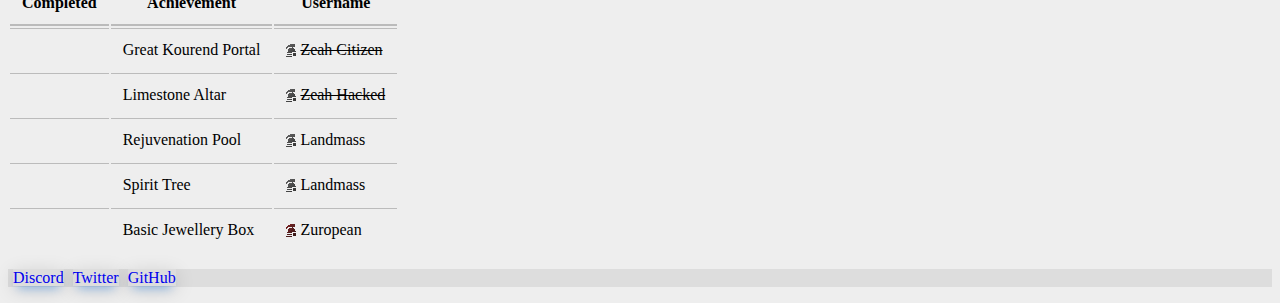
==== commit ac6c092a: "Update achievements.html" ====
--- a/achievements.html
+++ b/achievements.html
@@ -178,14 +178,14 @@
             <td><img src="images/ironman.png" title="Ironman"> <s>Zeah Hacked</s></td>
           </tr>
           <tr>
-            <td><i class="fas fa-times"></i></td>
+            <td><i class="fas fa-check"></i></td>
             <td>99 Mining</td>
-            <td>???</td>
-          </tr>
-          <tr>
-            <td><i class="fas fa-times"></i></td>
+            <td>Lovakengj</td>
+          </tr>
+          <tr>
+            <td><i class="fas fa-check"></i></td>
             <td>99 Smithing</td>
-            <td>???</td>
+            <td>Lovakengj</td>
           </tr>
           <tr>
             <td><i class="fas fa-check"></i></td>
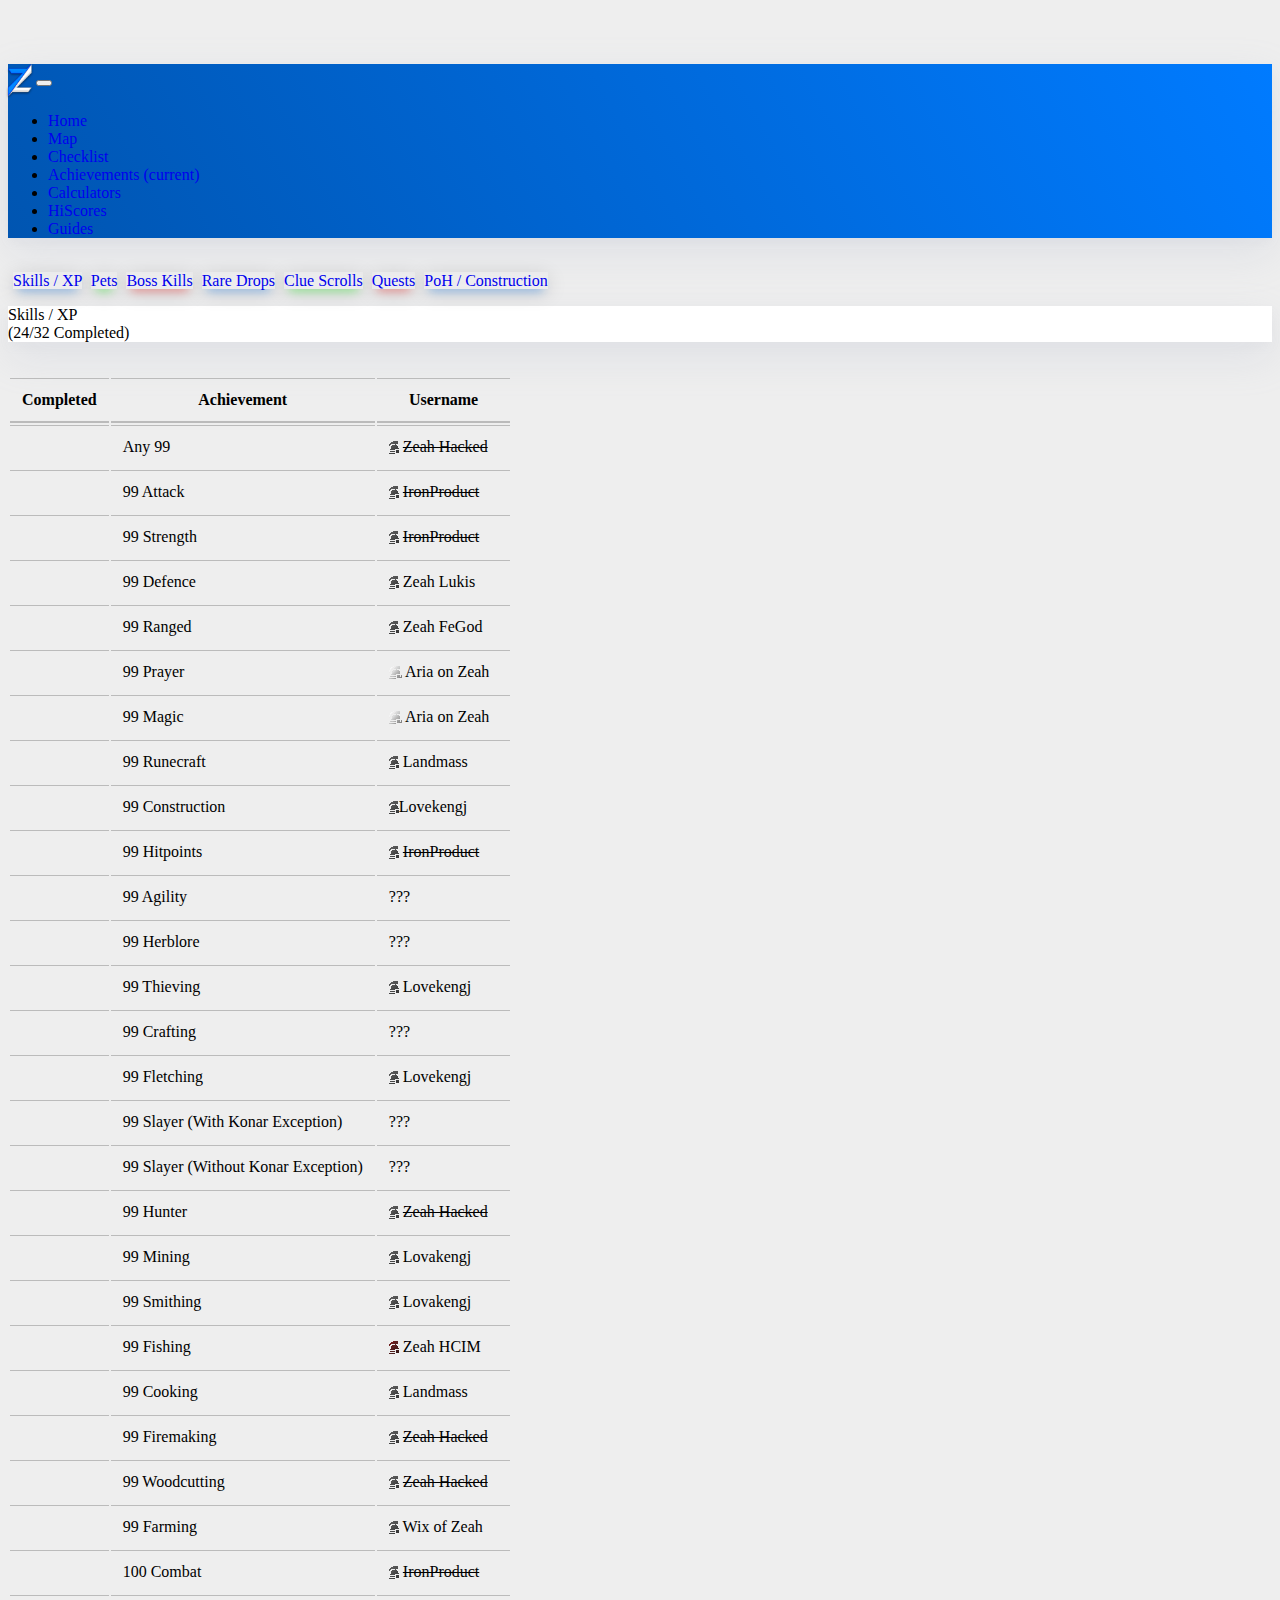
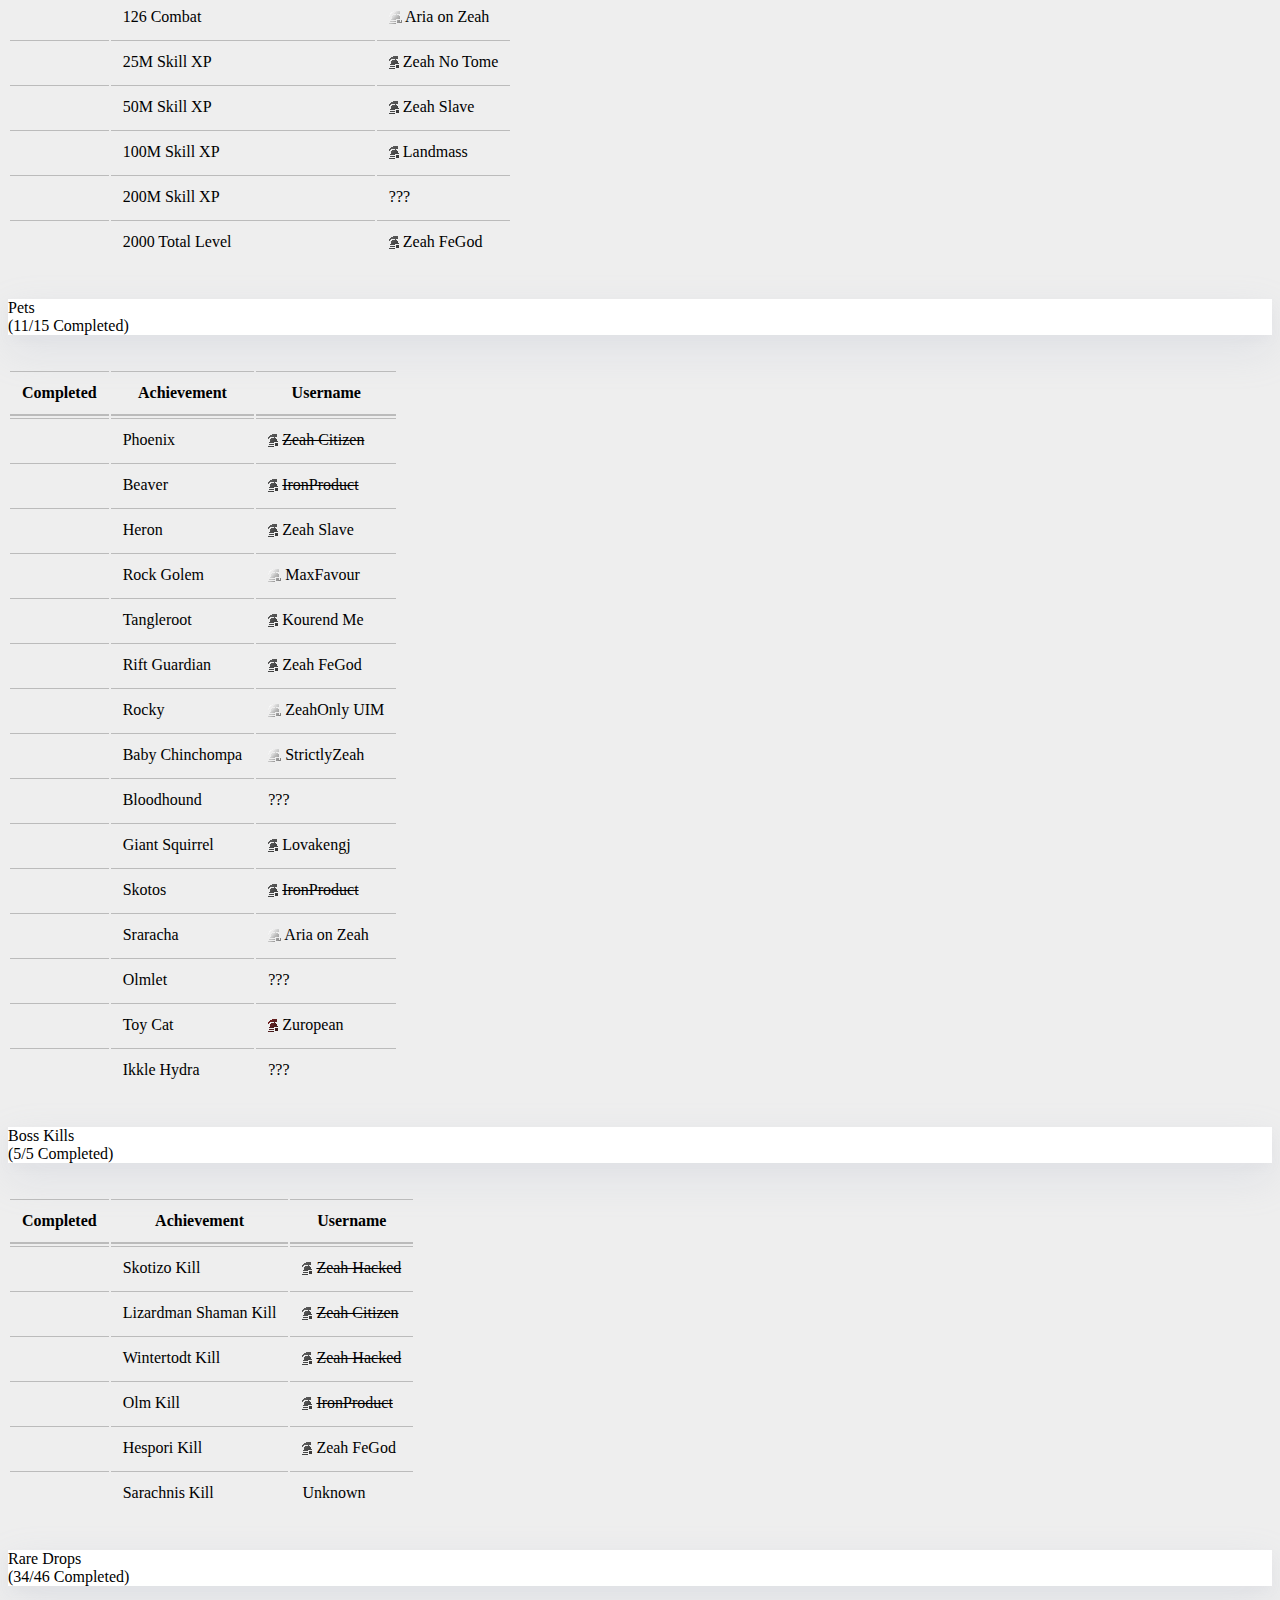
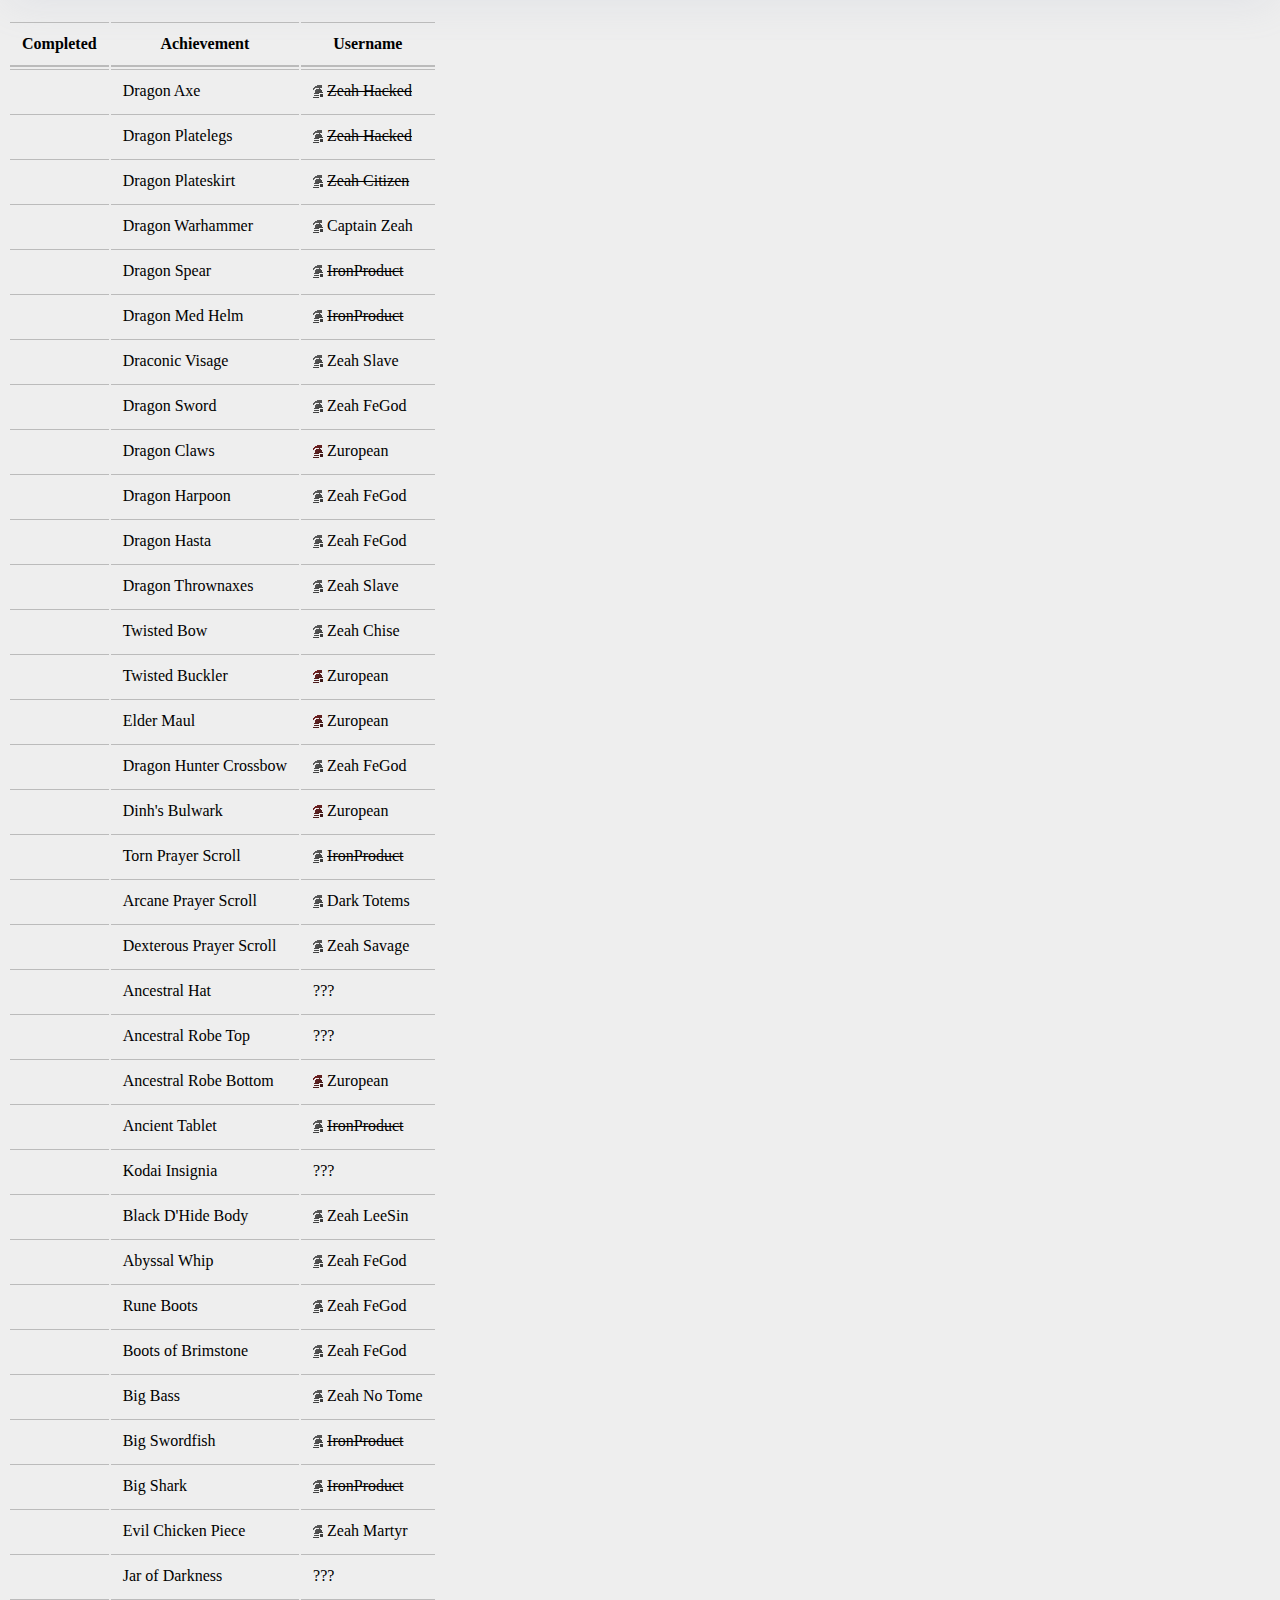
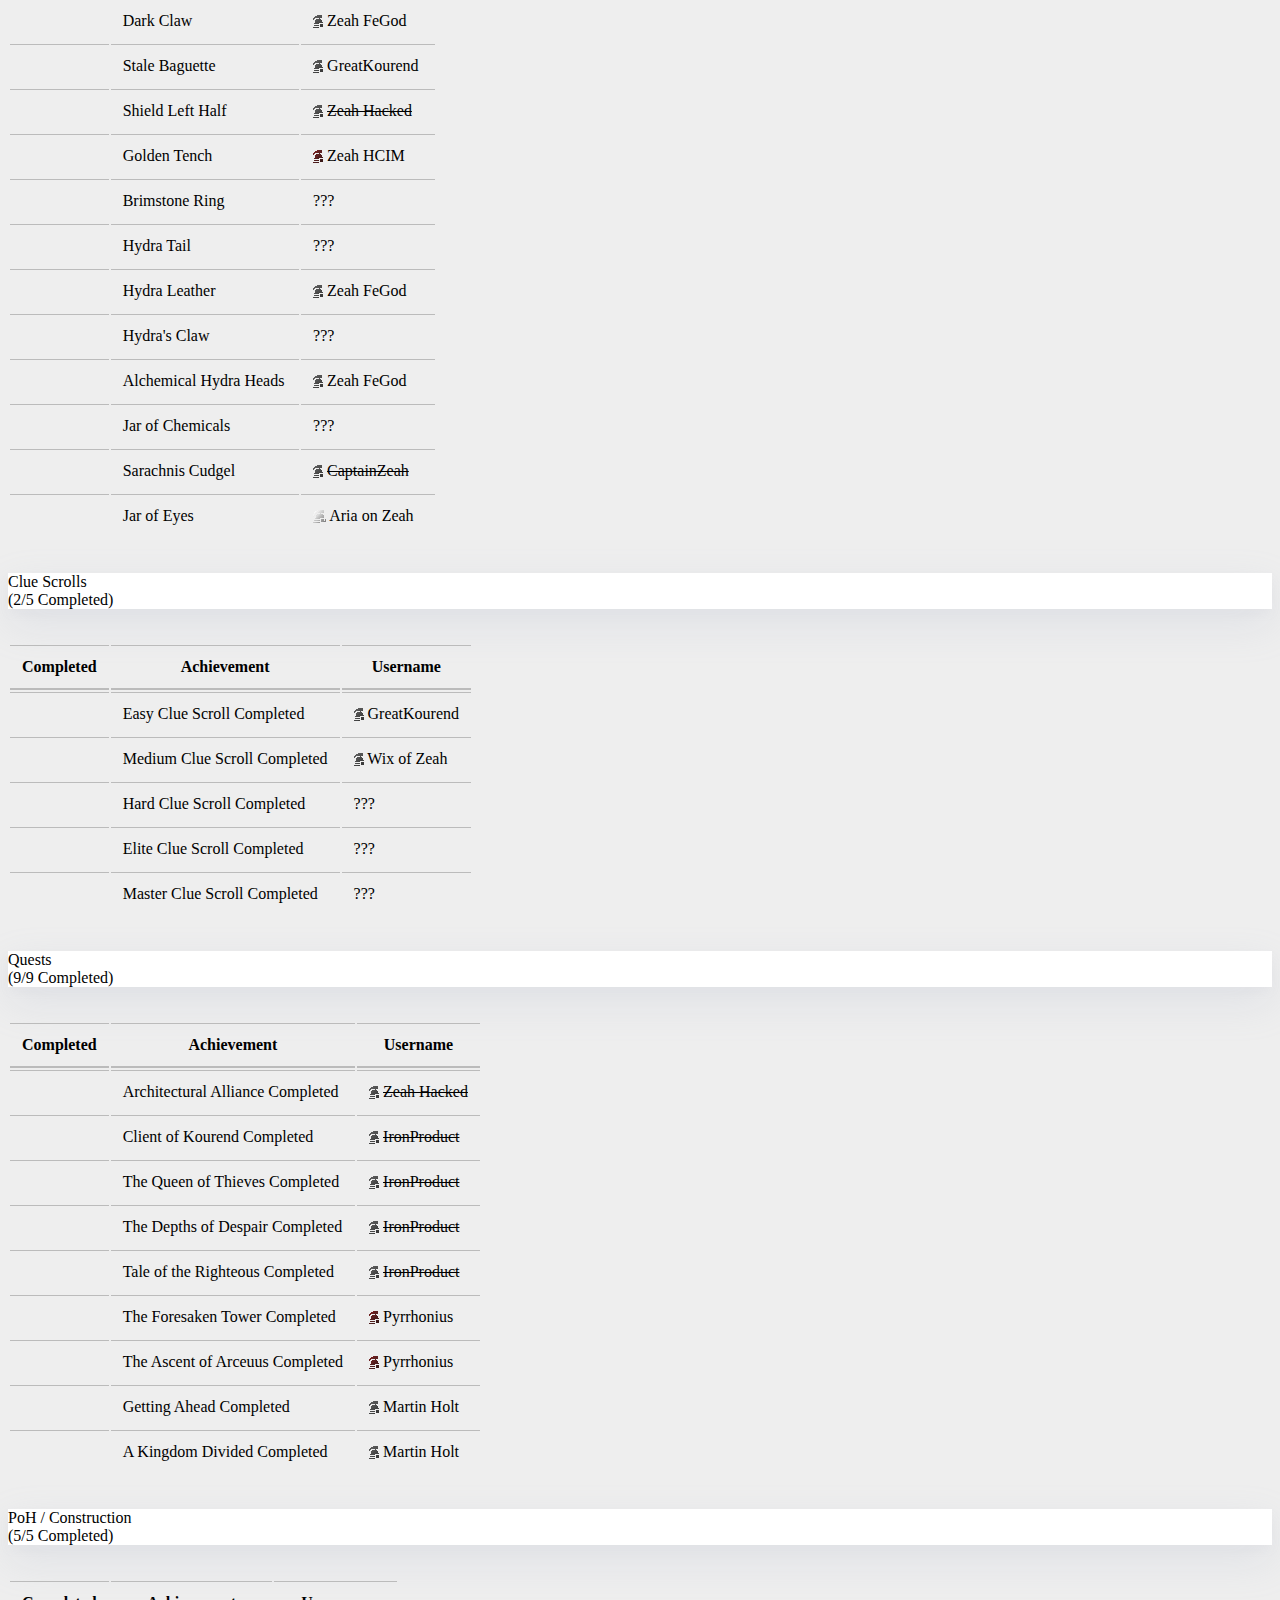
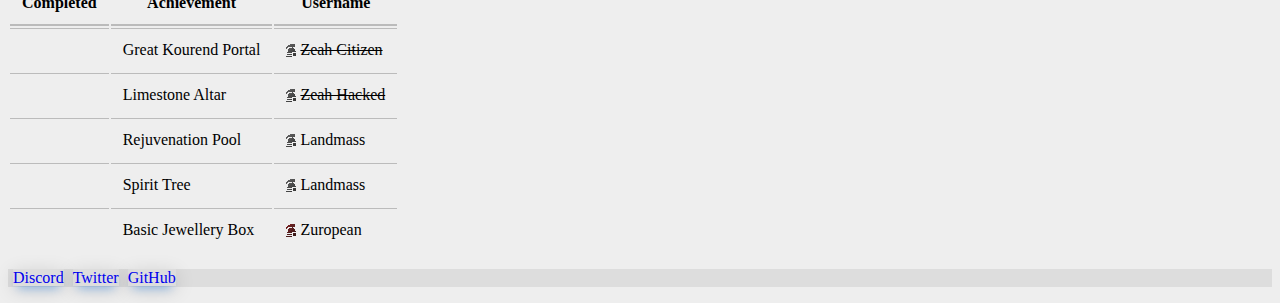
==== commit 509e45b2: "Update achievements.html" ====
--- a/achievements.html
+++ b/achievements.html
@@ -180,12 +180,12 @@
           <tr>
             <td><i class="fas fa-check"></i></td>
             <td>99 Mining</td>
-            <td>Lovakengj</td>
+            <td><img src="images/ironman.png" title="Ironman"> Lovakengj</td>
           </tr>
           <tr>
             <td><i class="fas fa-check"></i></td>
             <td>99 Smithing</td>
-            <td>Lovakengj</td>
+            <td><img src="images/ironman.png" title="Ironman"> Lovakengj</td>
           </tr>
           <tr>
             <td><i class="fas fa-check"></i></td>
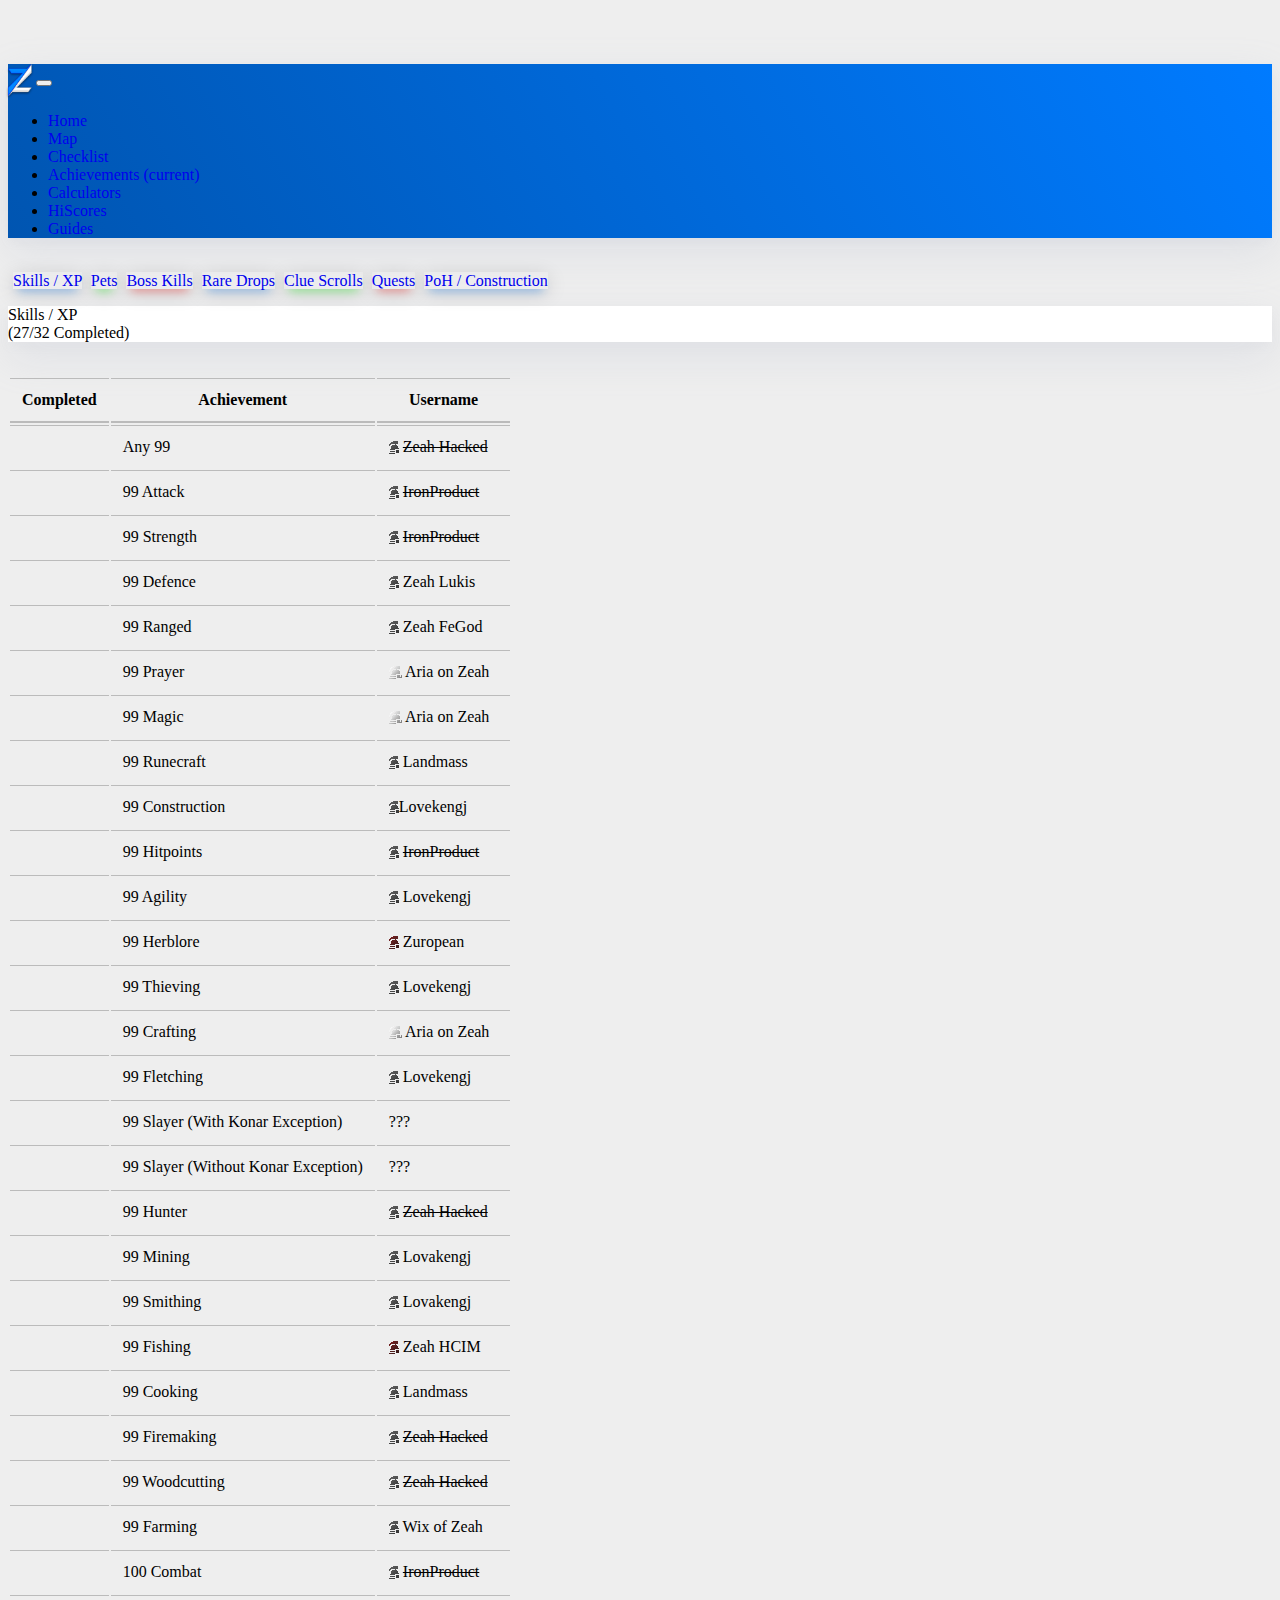
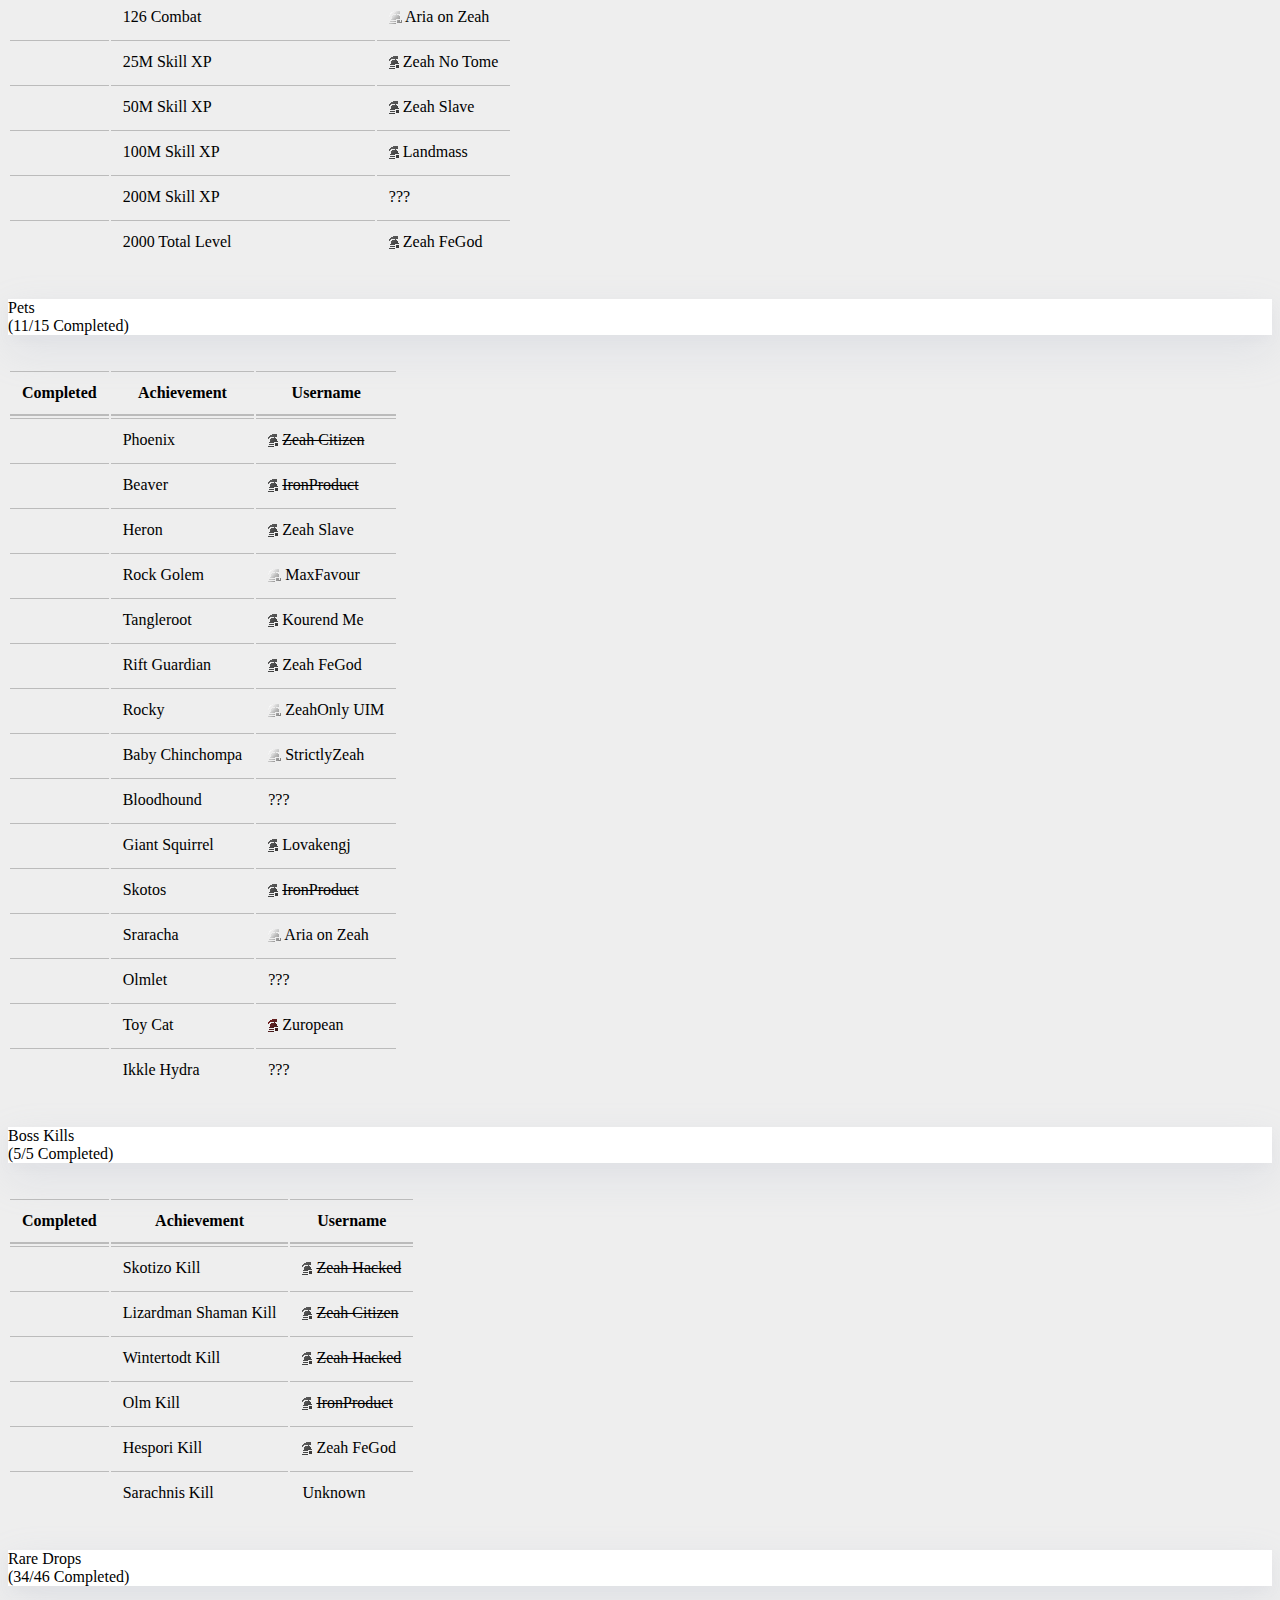
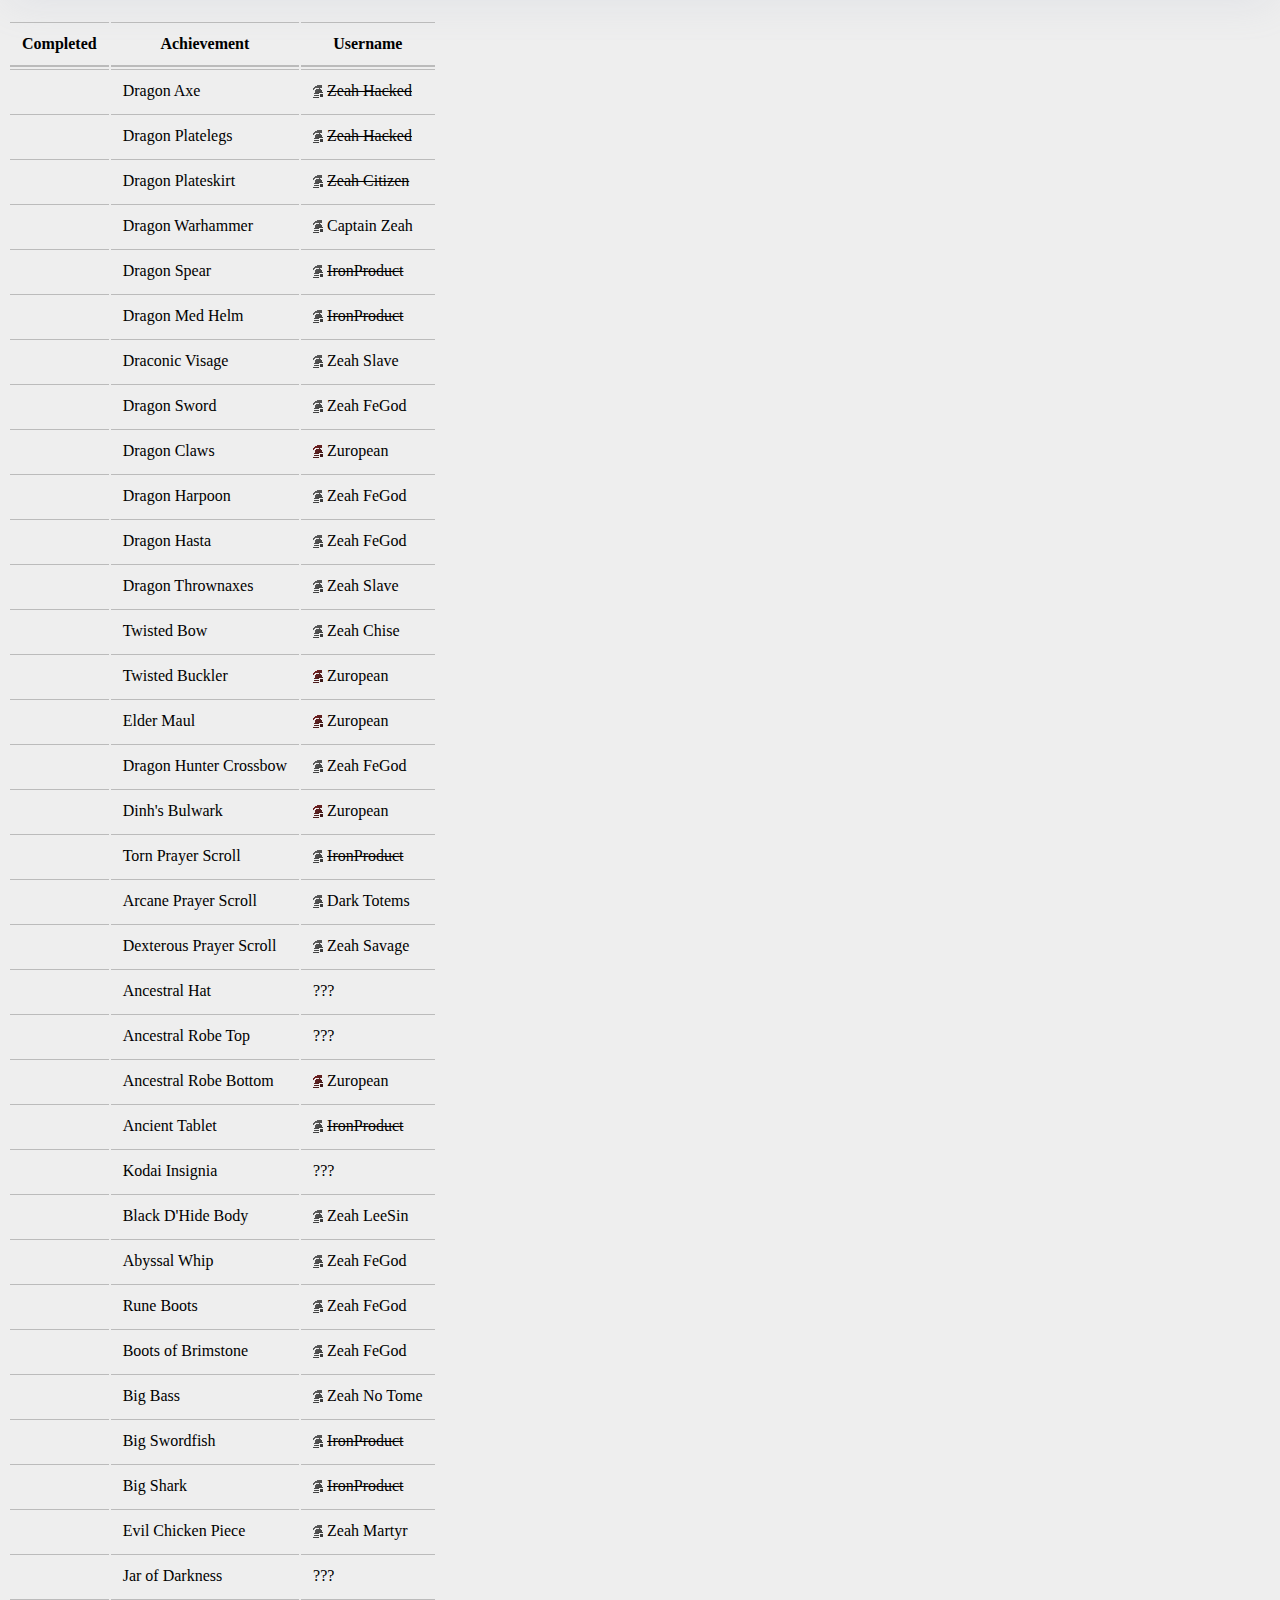
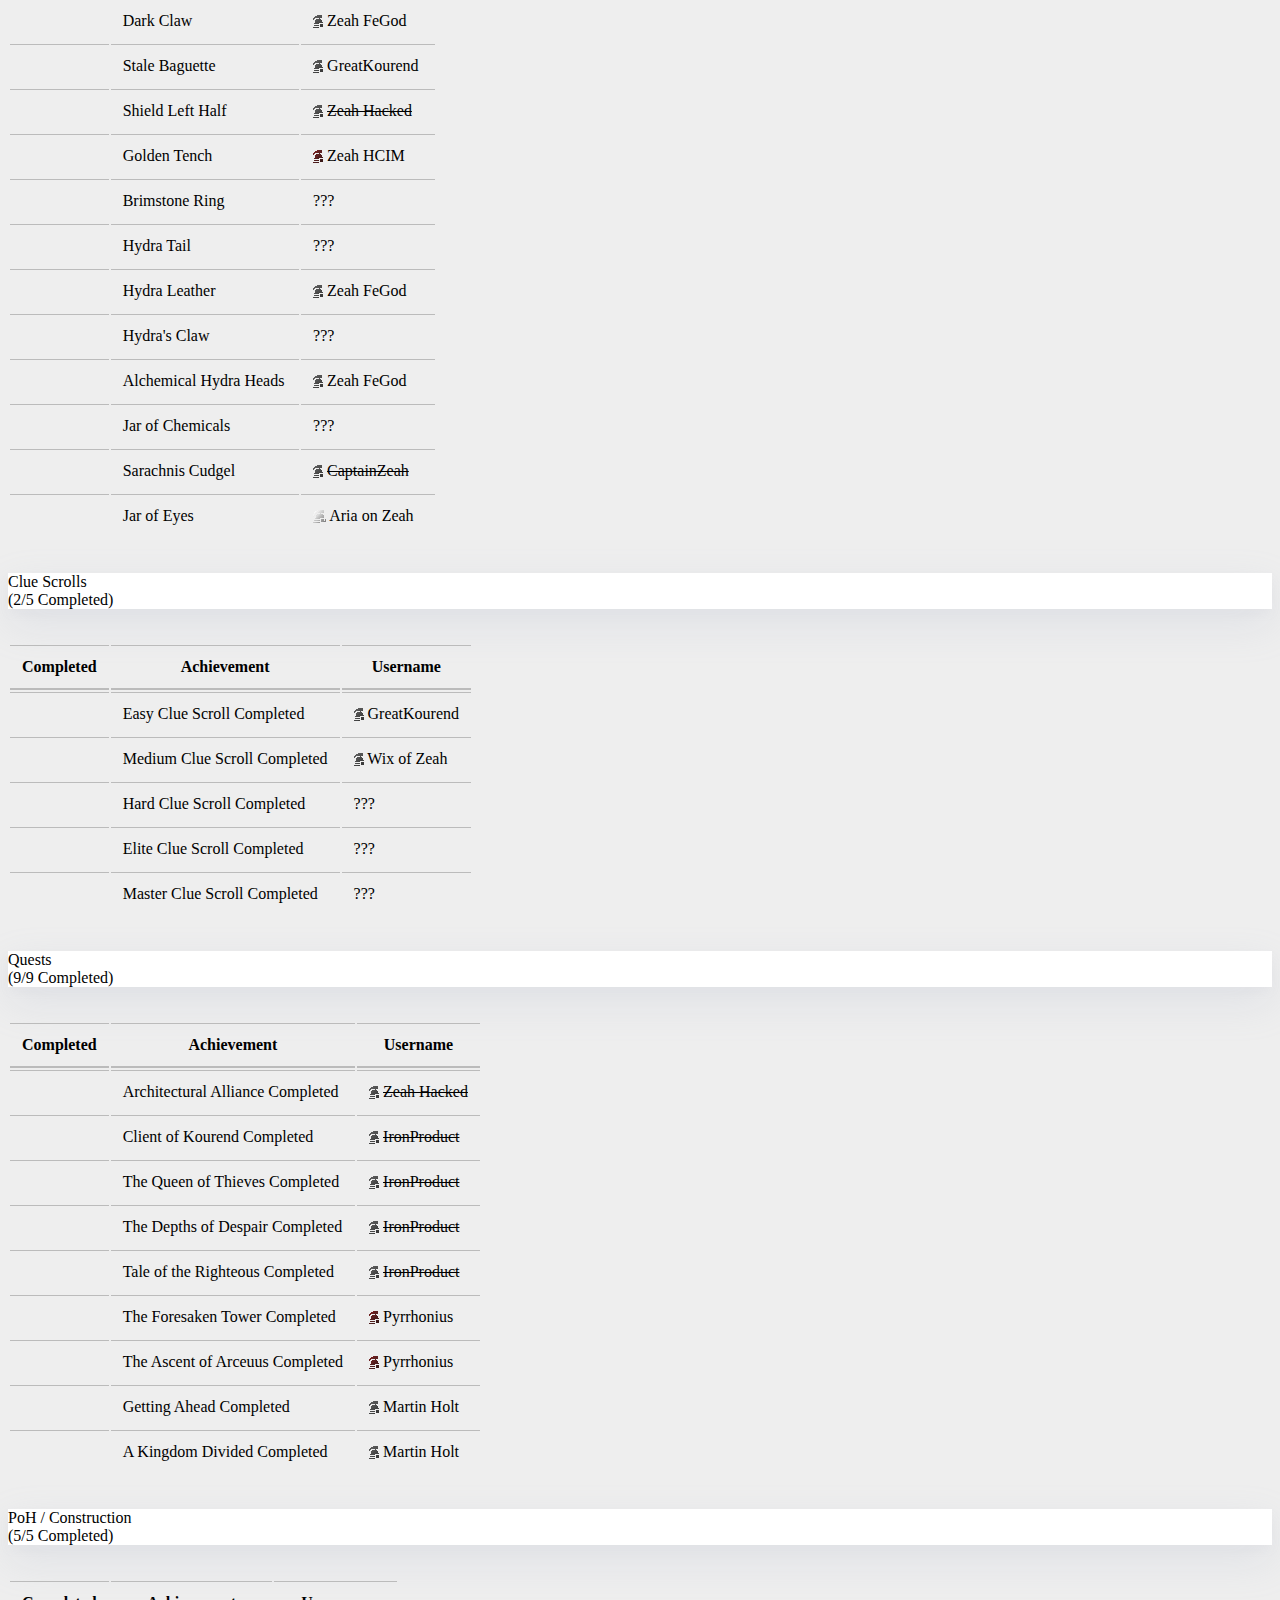
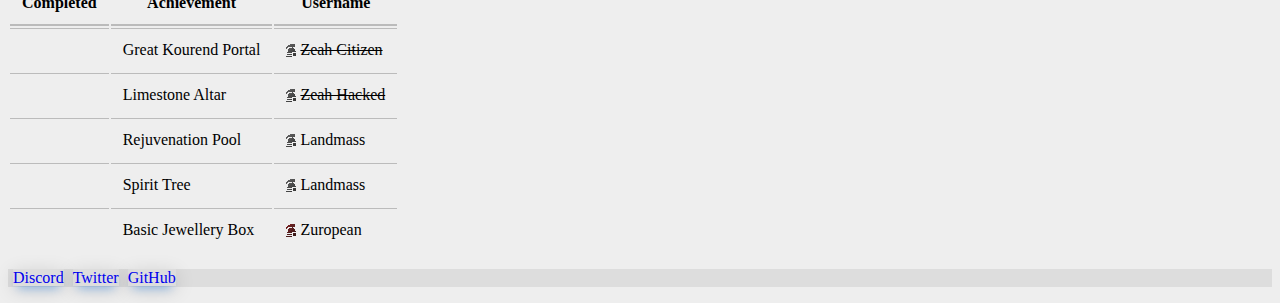
==== commit 05a32a54: "Add more 99s" ====
--- a/achievements.html
+++ b/achievements.html
@@ -74,7 +74,7 @@
       <br/>
       <div class="card text-white bg-info my-4 text-center" id="skills">
         <div class="card-body">
-          <p class="text-white m-0">Skills / XP<br/>(24/32 Completed)</p>
+          <p class="text-white m-0">Skills / XP<br/>(27/32 Completed)</p>
         </div>
       </div>
       <br/>
@@ -138,14 +138,14 @@
             <td><img src="images/ironman.png" title="Ironman"> <s>IronProduct</s></td>
           </tr>
           <tr>
-            <td><i class="fas fa-times"></i></td>
+            <td><i class="fas fa-check"></i></td>
             <td>99 Agility</td>
-            <td>???</td>
-          </tr>
-          <tr>
-            <td><i class="fas fa-times"></i></td>
+            <td><img src="images/ironman.png" title="Ironman"> Lovekengj</td>
+          </tr>
+          <tr>
+            <td><i class="fas fa-check"></i></td>
             <td>99 Herblore</td>
-            <td>???</td>
+            <td><img src="images/hardcore.png" title="Hardcore Ironman"> Zuropean</td>
           </tr>
           <tr>
             <td><i class="fas fa-check"></i></td>
@@ -153,9 +153,9 @@
             <td><img src="images/ironman.png" title="Ironman"> Lovekengj</td>
           </tr>
           <tr>
-            <td><i class="fas fa-times"></i></td>
+            <td><i class="fas fa-check"></i></td>
             <td>99 Crafting</td>
-            <td>???</td>
+            <td><img src="images/ultimate.png" title="Ultimate Ironman"><span class="username"> Aria on Zeah</span></td>
           </tr>
           <tr>
             <td><i class="fas fa-check"></i></td>
@@ -332,7 +332,7 @@
           </tr>
           <tr>
             <td><i class="fas fa-check"></i></td>
-            <td>Toy Cat</td>            
+            <td>Toy Cat</td>
             <td><img src="images/hardcore.png" title="Hardcore Ironman"> Zuropean</td>
           </tr>
 		  <tr>
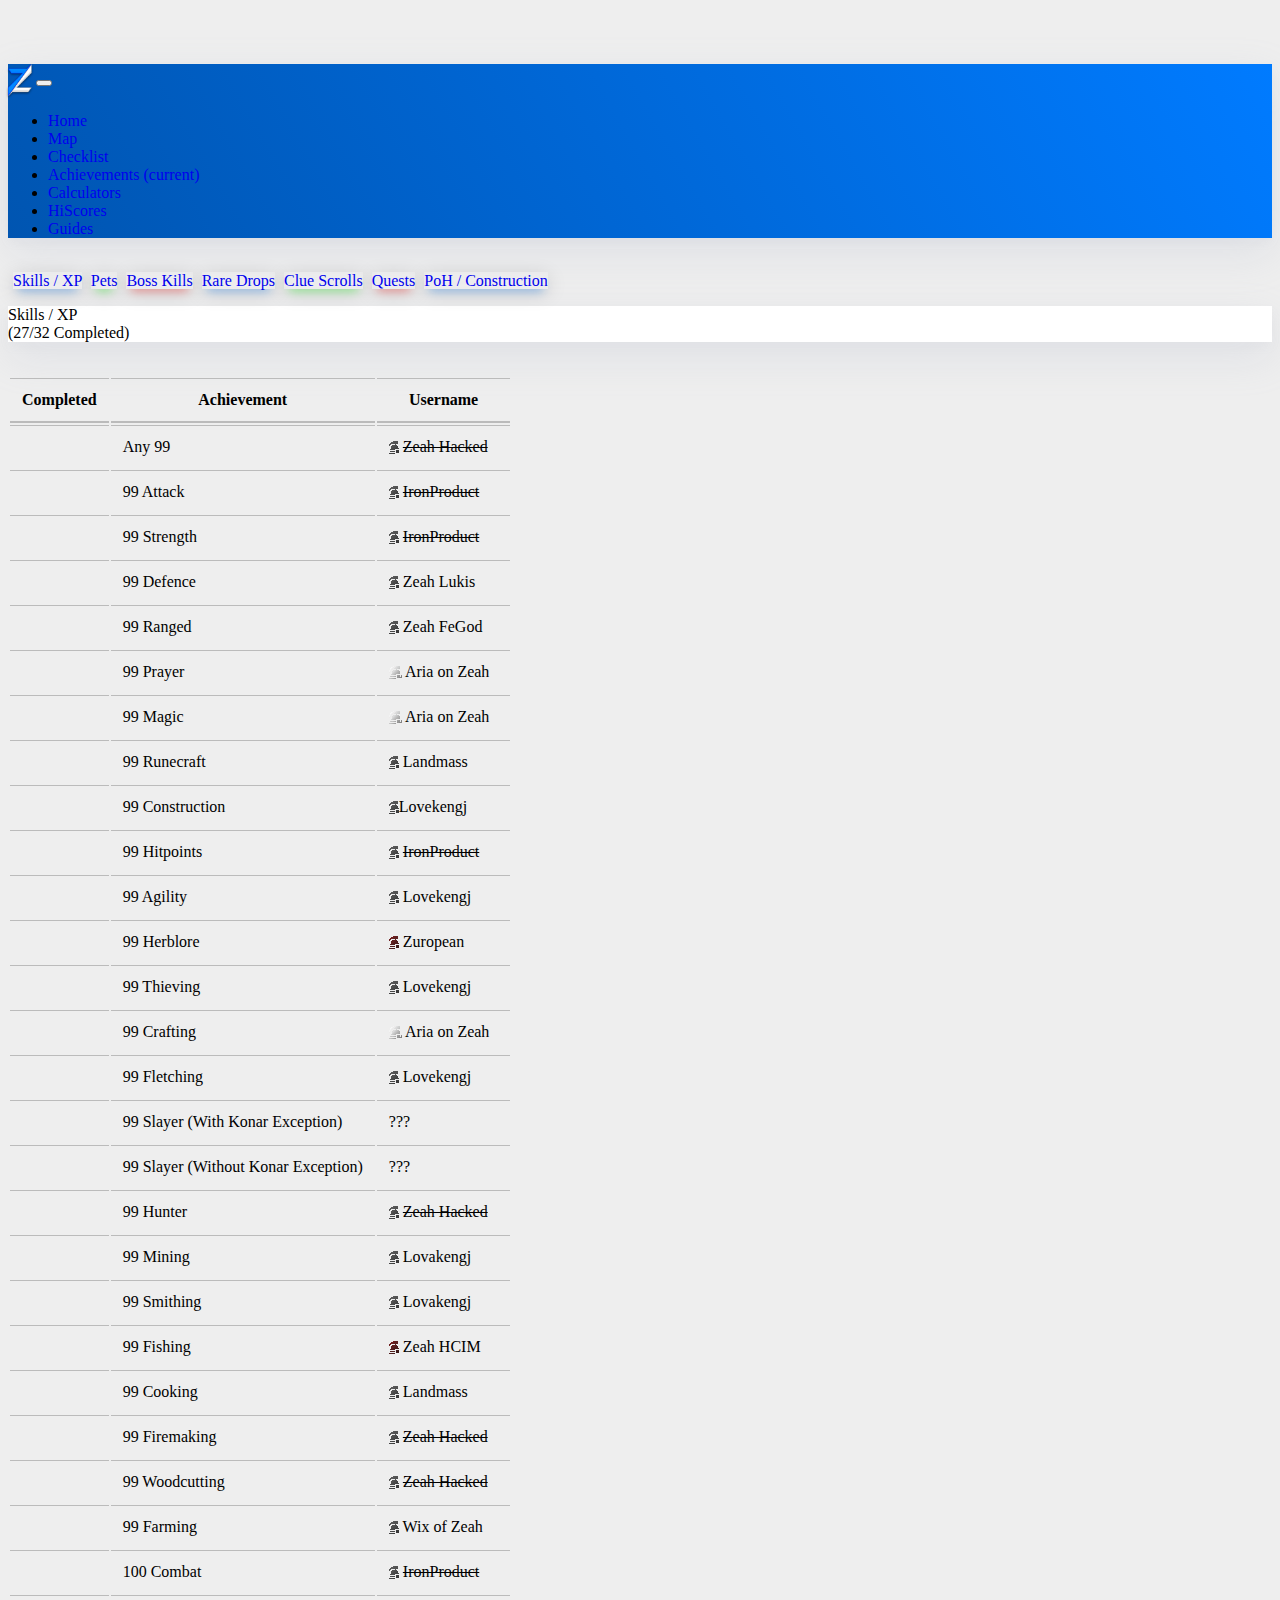
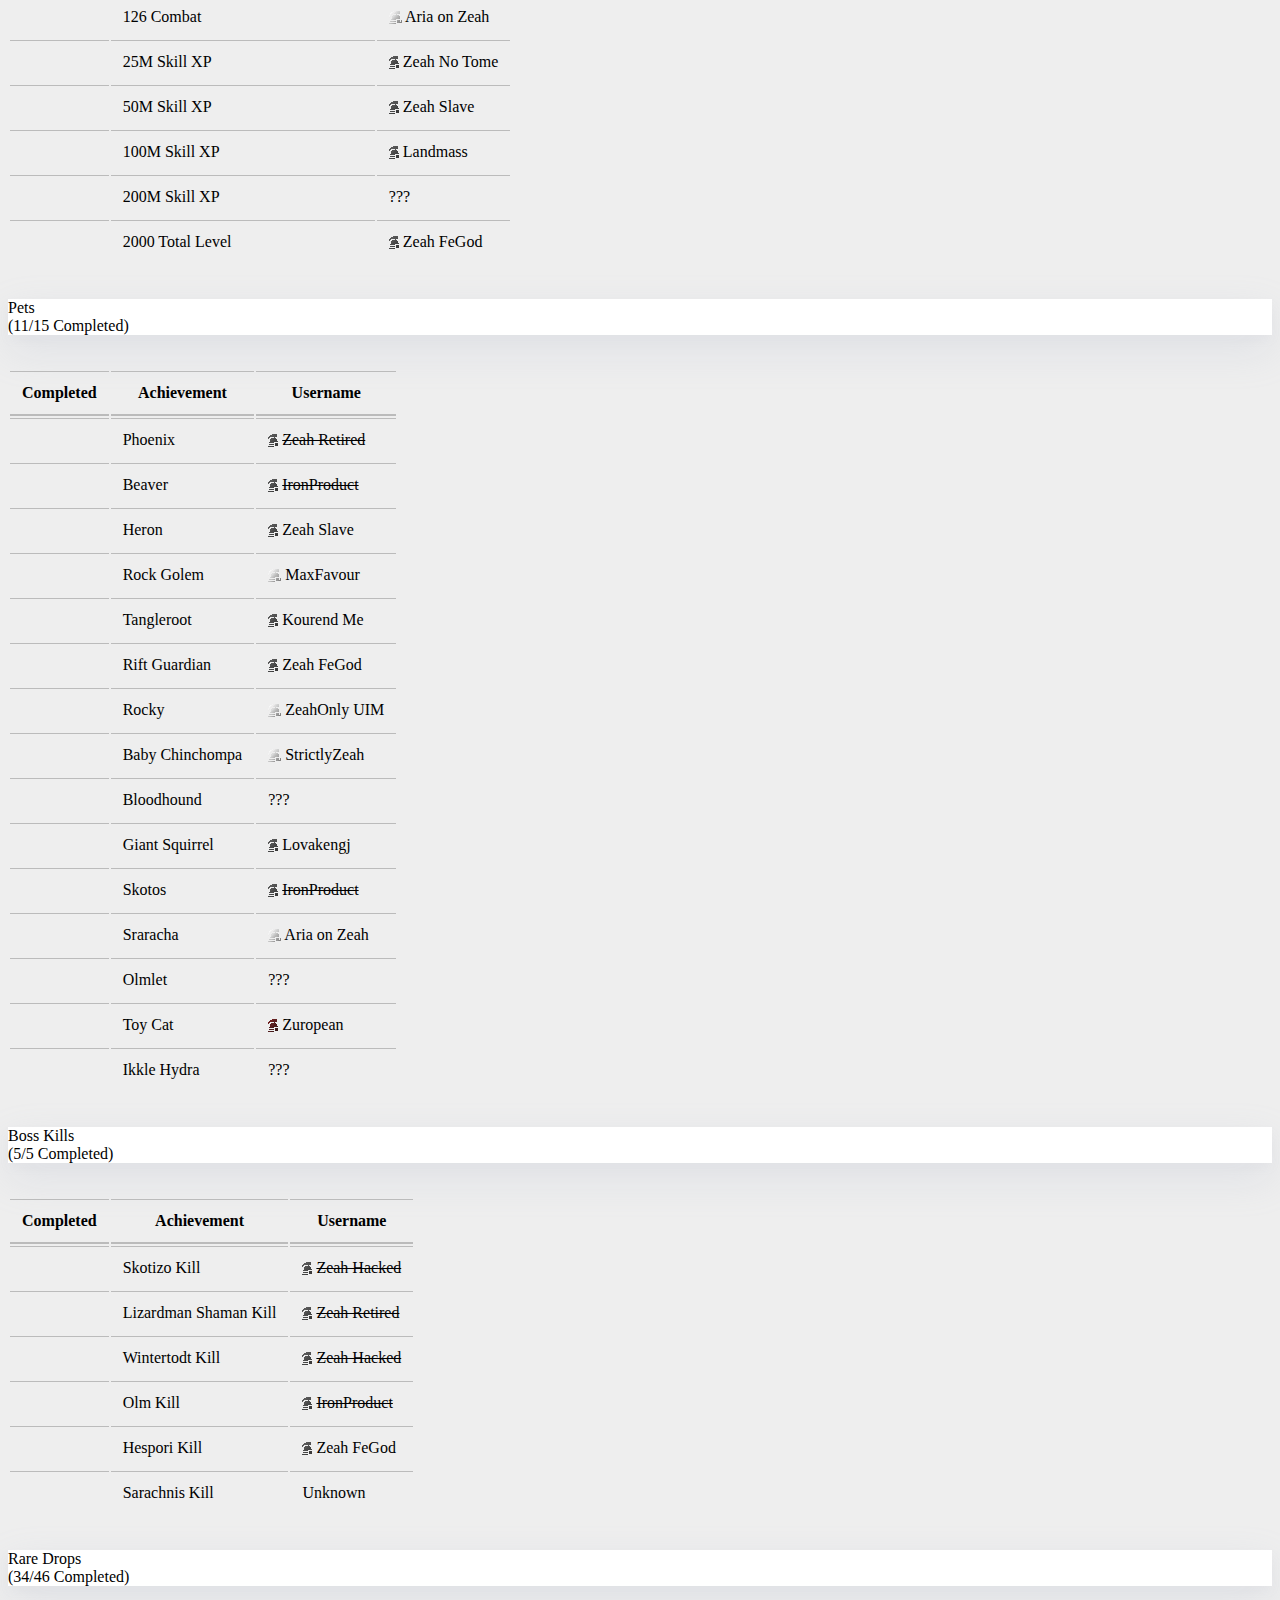
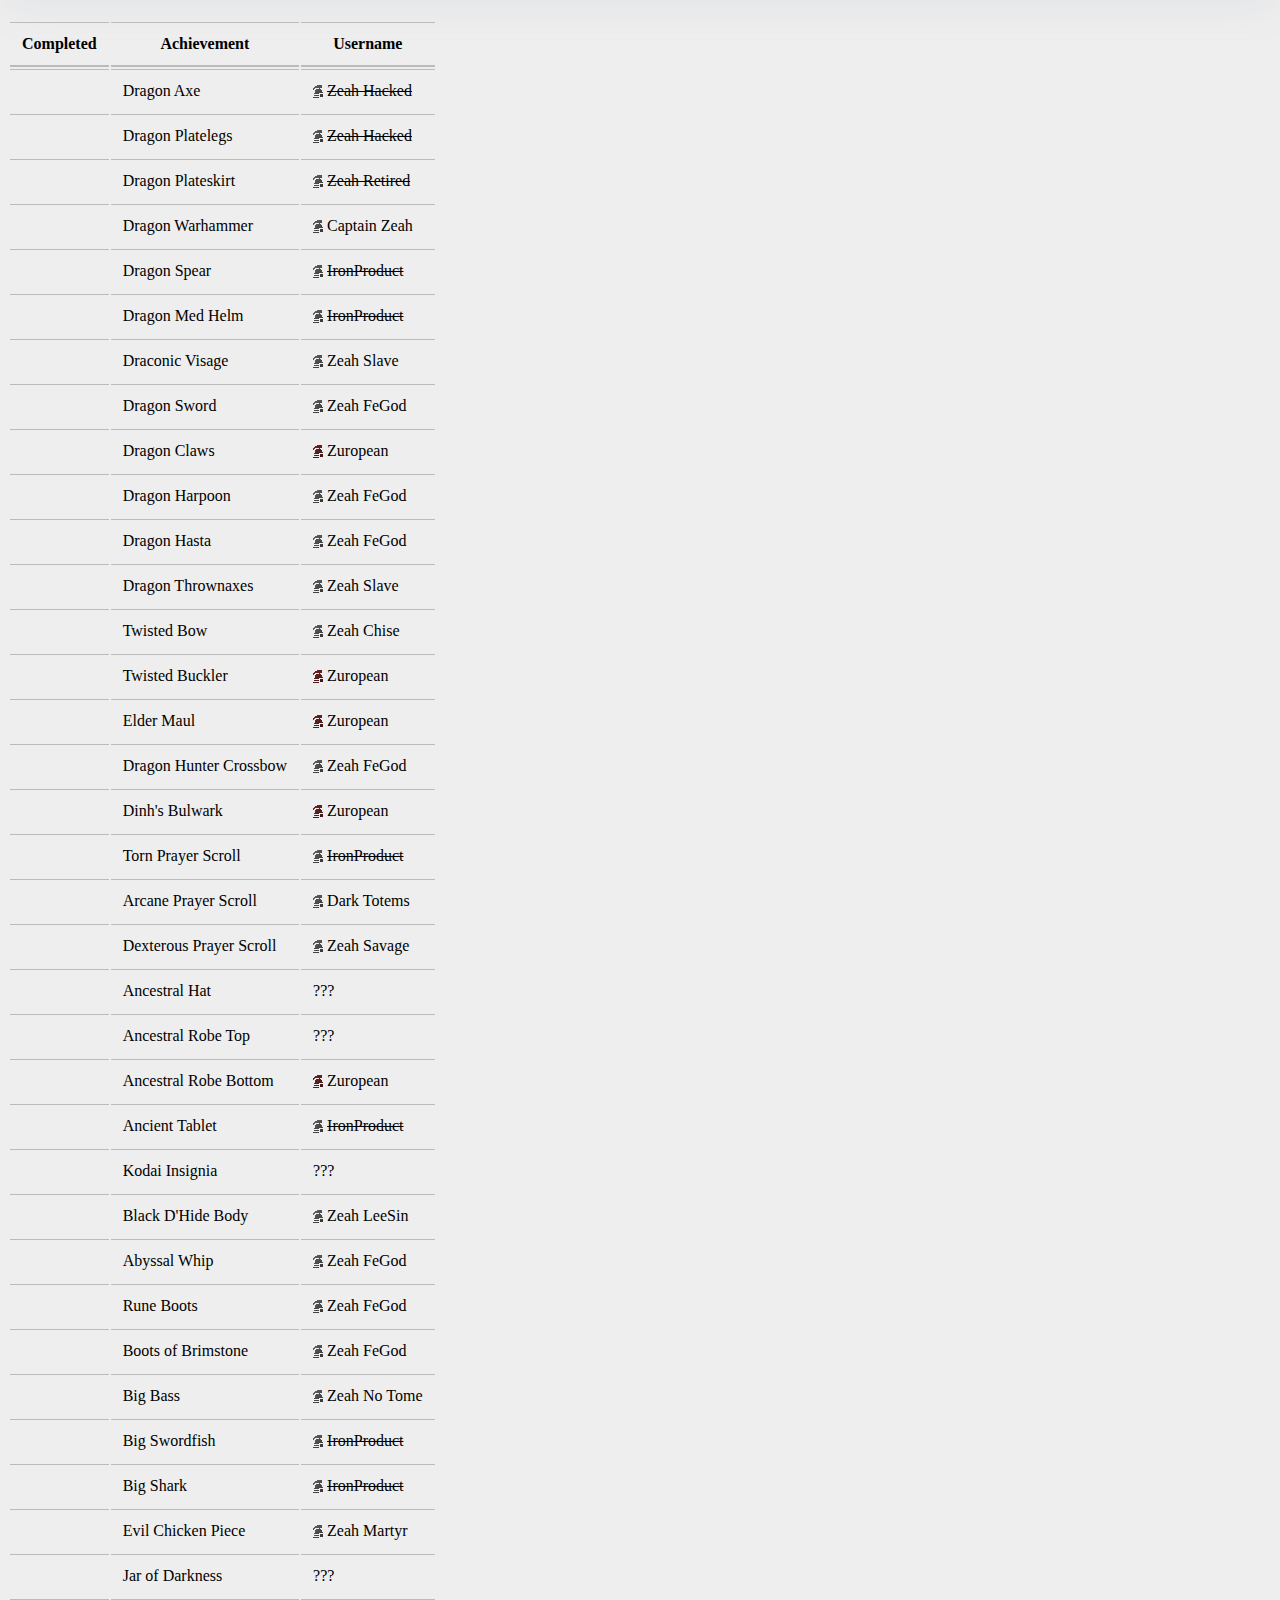
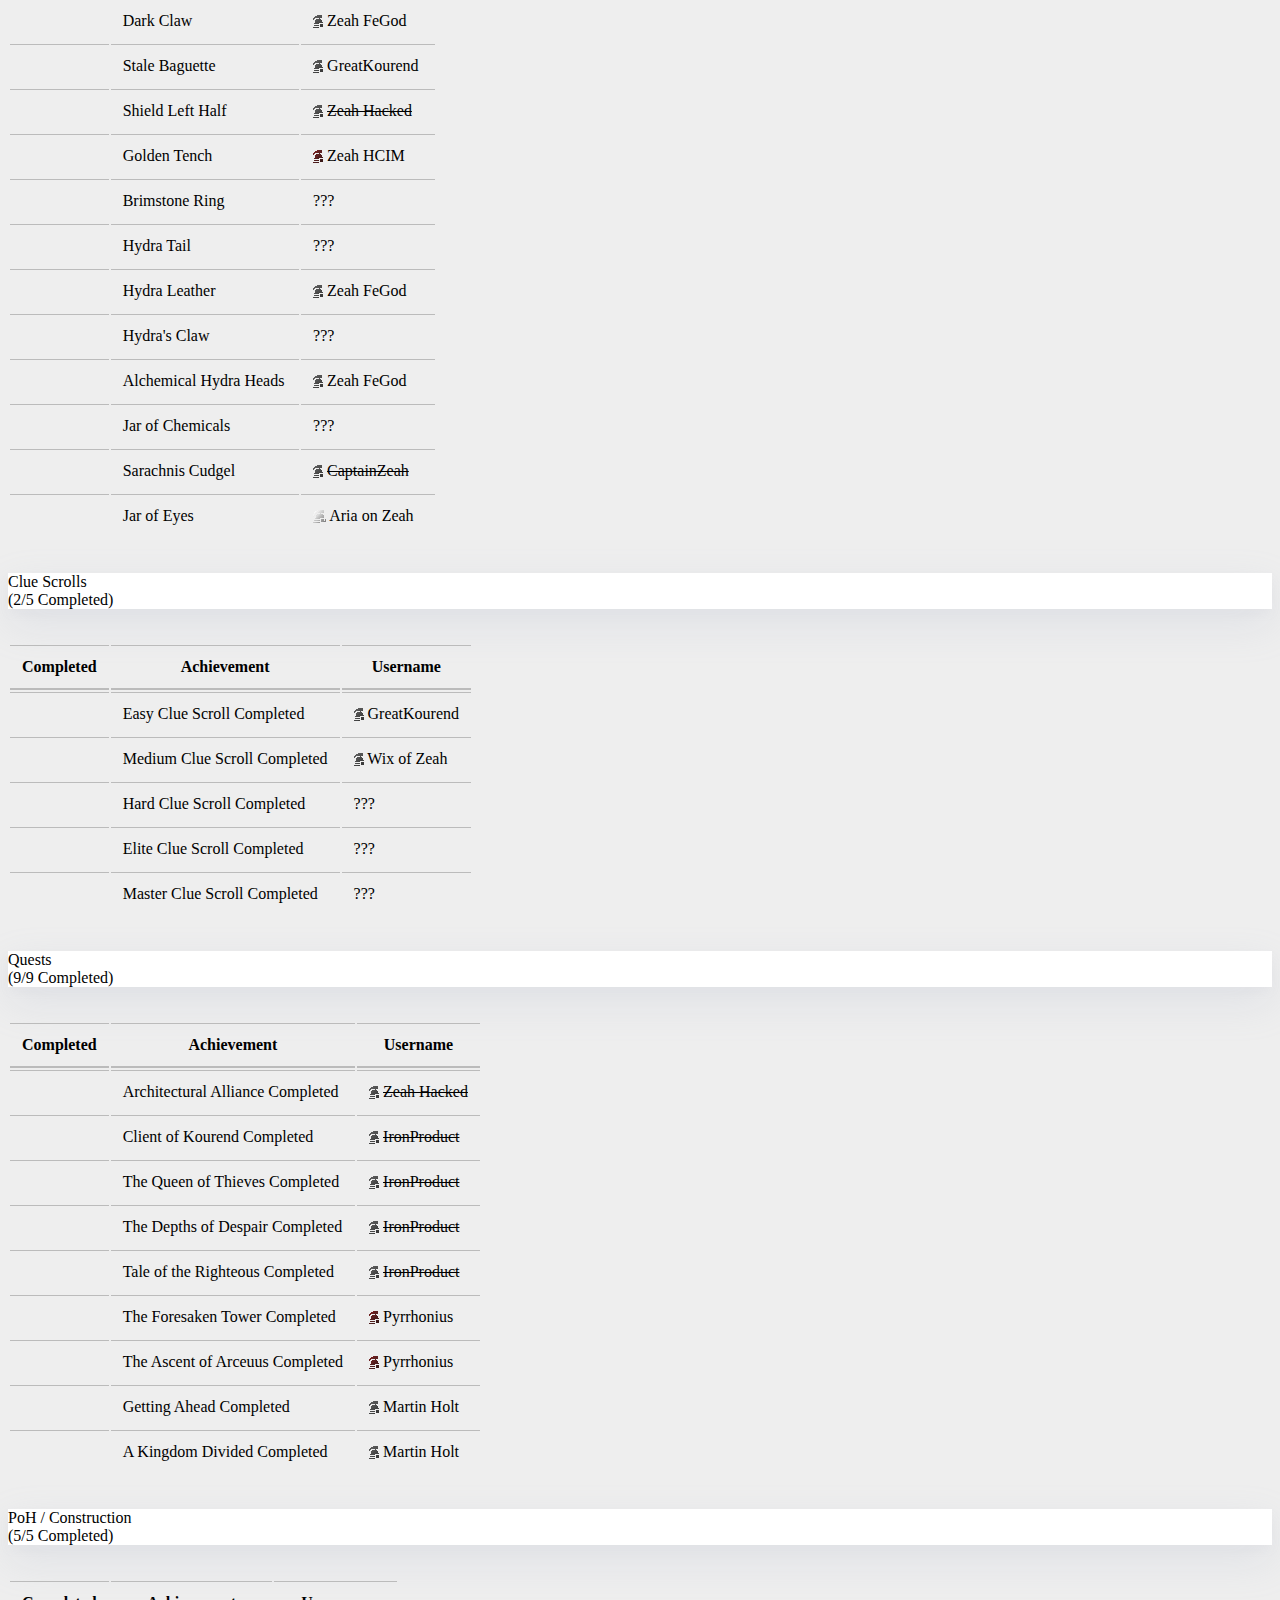
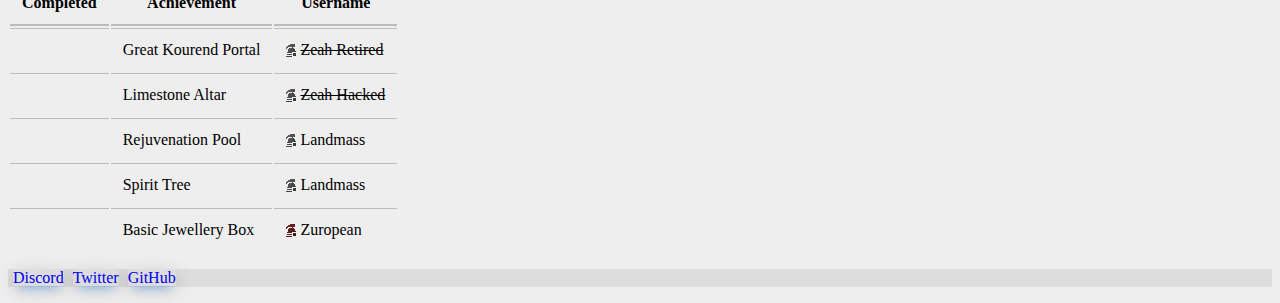
==== commit 5c8173e3: "Rename Zeah Citizen to Zeah Retired" ====
--- a/achievements.html
+++ b/achievements.html
@@ -268,7 +268,7 @@
           <tr>
             <td><i class="fas fa-check"></i></td>
             <td>Phoenix</td>
-            <td><img src="images/ironman.png" title="Ironman"> <s>Zeah Citizen</s></td>
+            <td><img src="images/ironman.png" title="Ironman"> <s>Zeah Retired</s></td>
           </tr>
           <tr>
             <td><i class="fas fa-check"></i></td>
@@ -366,7 +366,7 @@
           <tr>
             <td><i class="fas fa-check"></i></td>
             <td>Lizardman Shaman Kill</td>
-            <td><img src="images/ironman.png" title="Ironman"> <s>Zeah Citizen</s></td>
+            <td><img src="images/ironman.png" title="Ironman"> <s>Zeah Retired</s></td>
           </tr>
           <tr>
             <td><i class="fas fa-check"></i></td>
@@ -419,7 +419,7 @@
           <tr>
             <td><i class="fas fa-check"></i></td>
             <td>Dragon Plateskirt</td>
-            <td><img src="images/ironman.png" title="Ironman"> <s>Zeah Citizen</s></td>
+            <td><img src="images/ironman.png" title="Ironman"> <s>Zeah Retired</s></td>
           </tr>
           <tr>
             <td><i class="fas fa-check"></i></td>
@@ -763,7 +763,7 @@
           <tr>
             <td><i class="fas fa-check"></i></td>
             <td>Great Kourend Portal</td>
-            <td><img src="images/ironman.png" title="Ironman"> <s>Zeah Citizen</s></td>
+            <td><img src="images/ironman.png" title="Ironman"> <s>Zeah Retired</s></td>
           </tr>
           <tr>
             <td><i class="fas fa-check"></i></td>
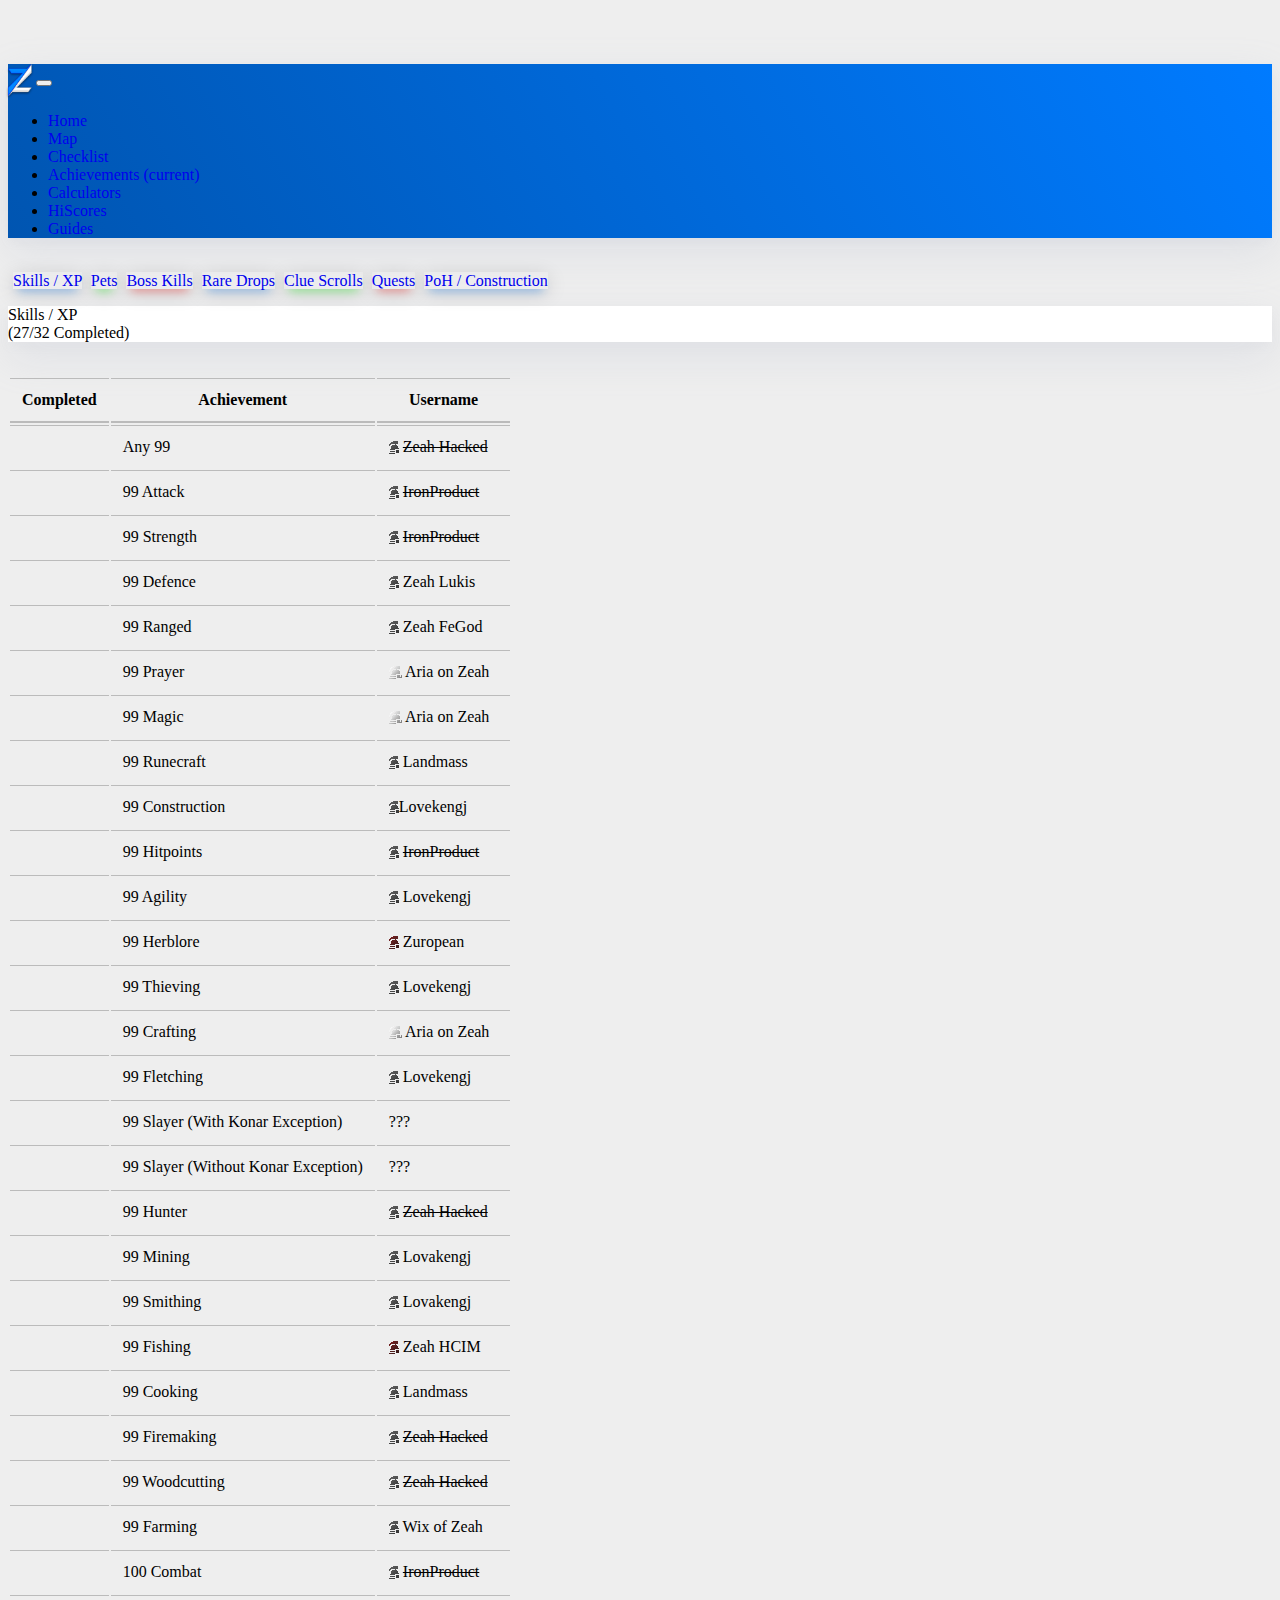
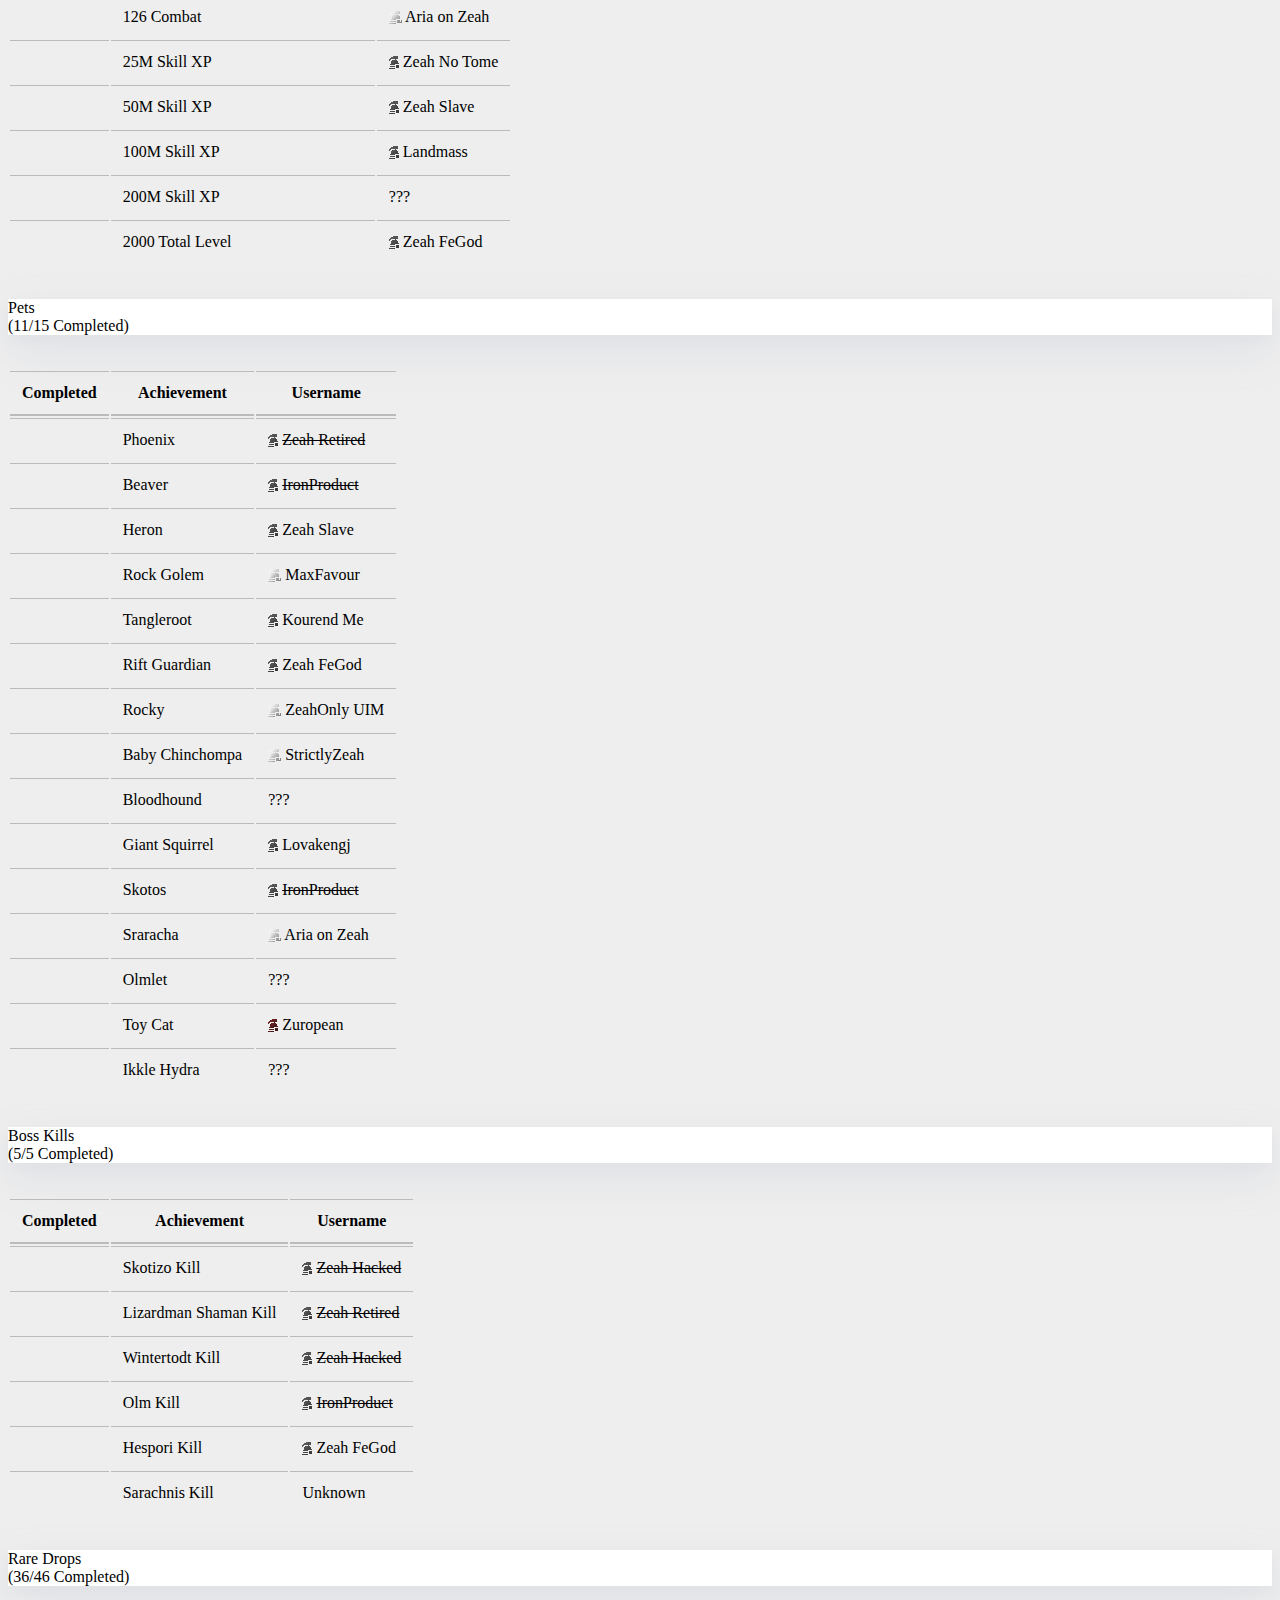
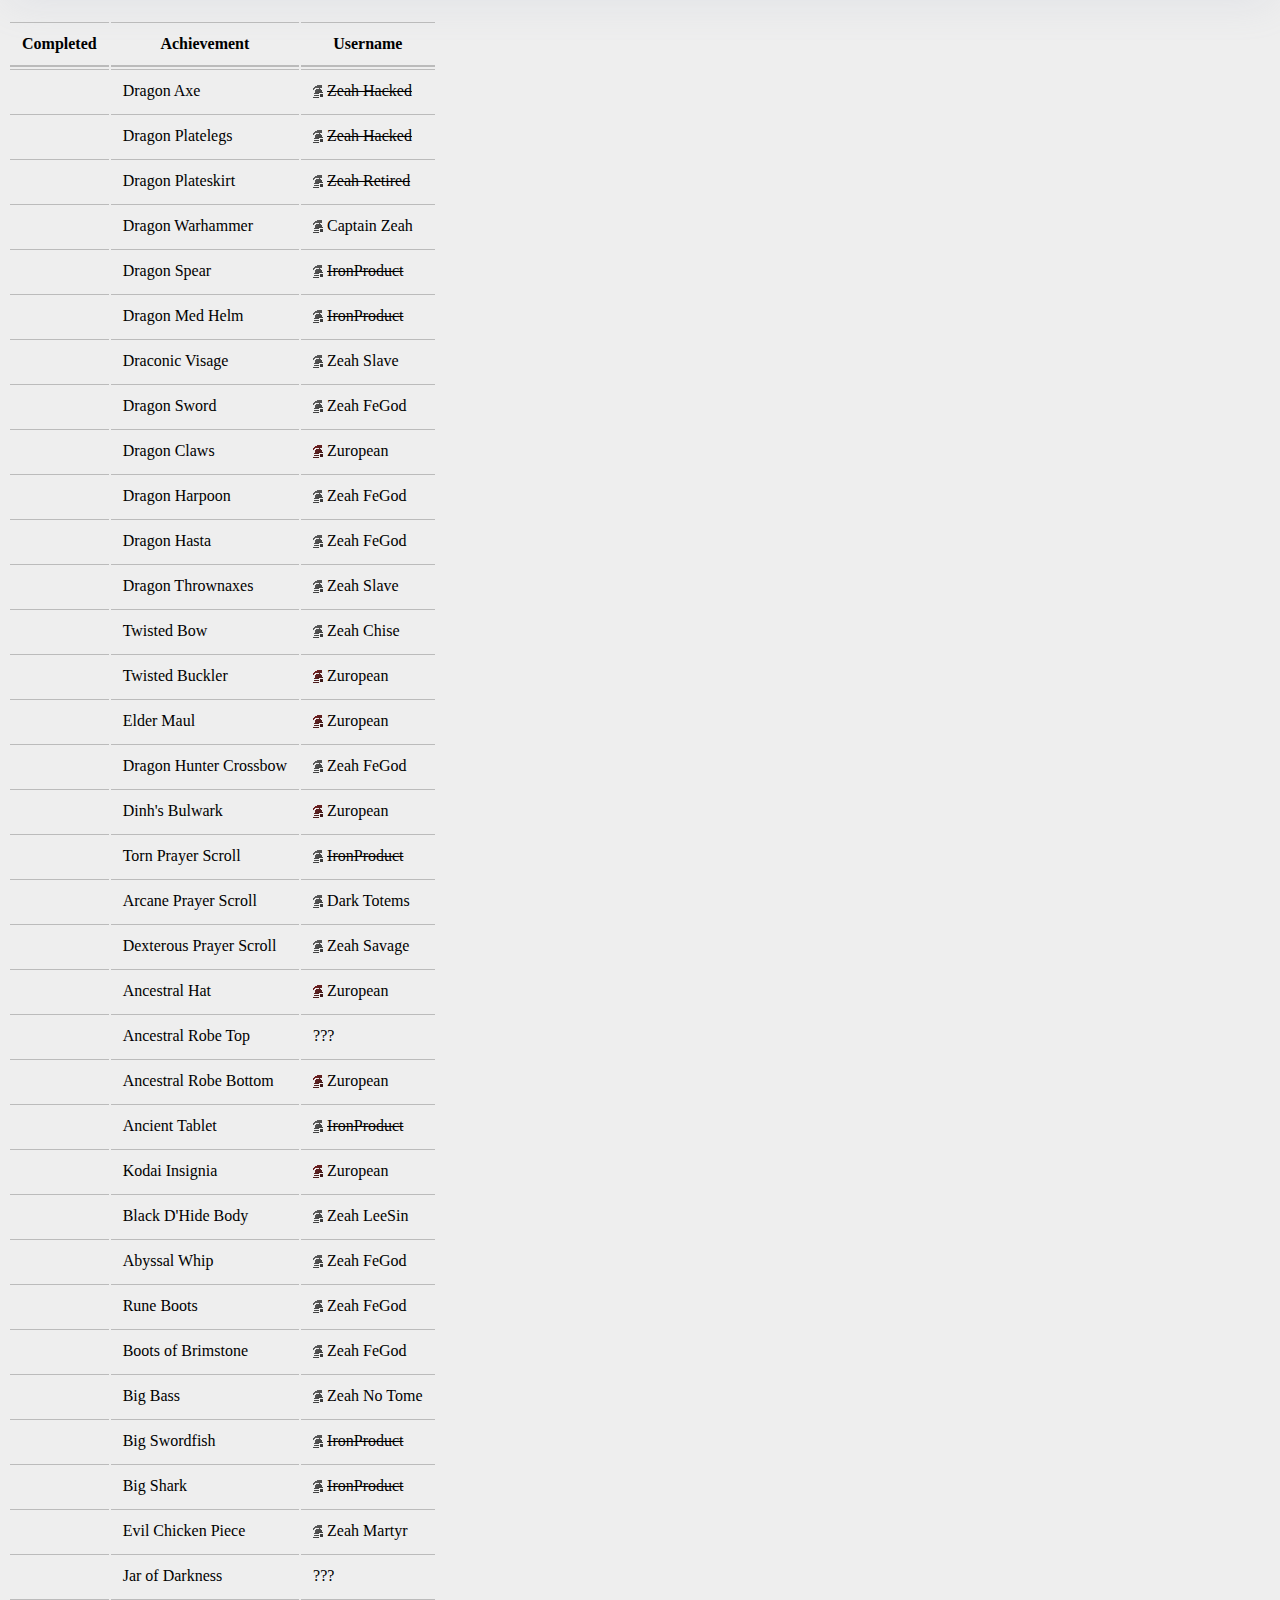
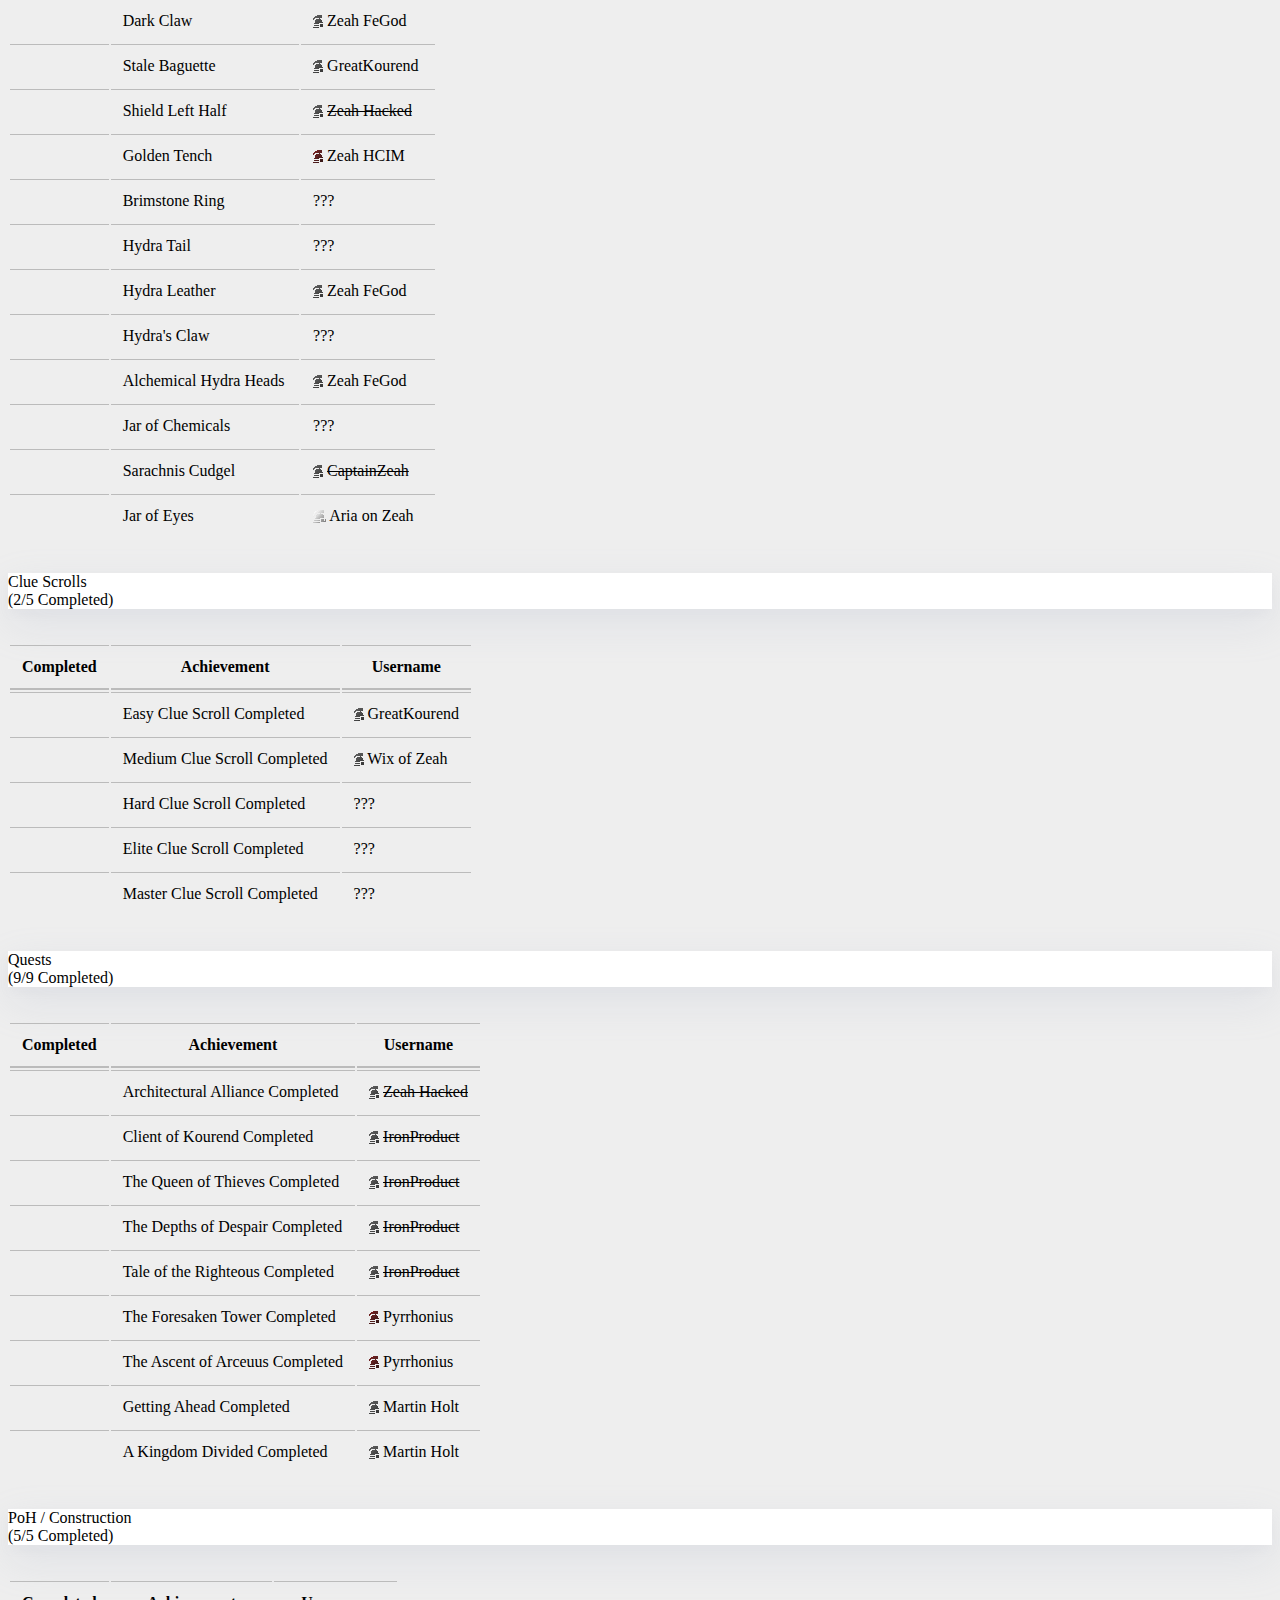
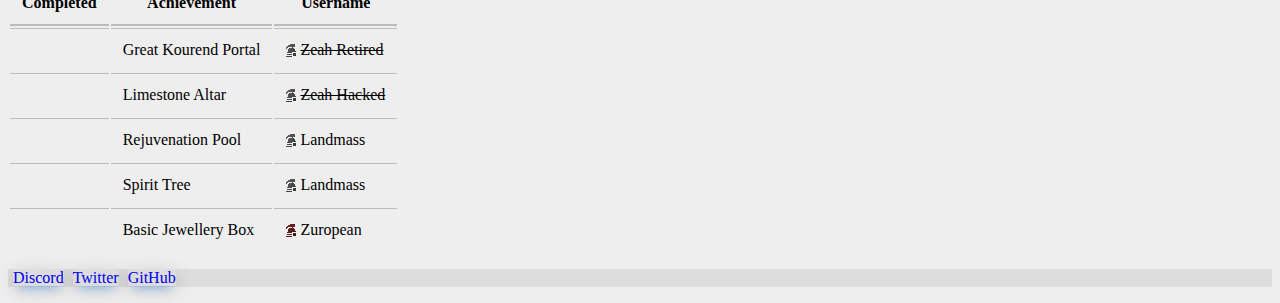
==== commit 963d8daa: "Update achievements.html" ====
--- a/achievements.html
+++ b/achievements.html
@@ -393,7 +393,7 @@
       <br/>
       <div class="card text-white bg-info my-4 text-center" id="drops">
         <div class="card-body">
-          <p class="text-white m-0">Rare Drops<br/>(34/46 Completed)</p>
+          <p class="text-white m-0">Rare Drops<br/>(36/46 Completed)</p>
         </div>
       </div>
       <br/>
@@ -507,9 +507,9 @@
             <td><img src="images/ironman.png" title="Ironman"> Zeah Savage</td>
           </tr>
           <tr>
-            <td><i class="fas fa-times"></i></td>
+            <td><i class="fas fa-check"></i></td>
             <td>Ancestral Hat</td>
-            <td>???</td>
+            <td><img src="images/hardcore.png" title="Hardcore Ironman"> Zuropean</td>
           </tr>
           <tr>
             <td><i class="fas fa-times"></i></td>
@@ -527,9 +527,9 @@
             <td><img src="images/ironman.png" title="Ironman"> <s>IronProduct</s></td>
           </tr>
           <tr>
-            <td><i class="fas fa-times"></i></td>
+            <td><i class="fas fa-check"></i></td>
             <td>Kodai Insignia</td>
-            <td>???</td>
+            <td><img src="images/hardcore.png" title="Hardcore Ironman"> Zuropean</td>
           </tr>		
           <tr>
             <td><i class="fas fa-check"></i></td>
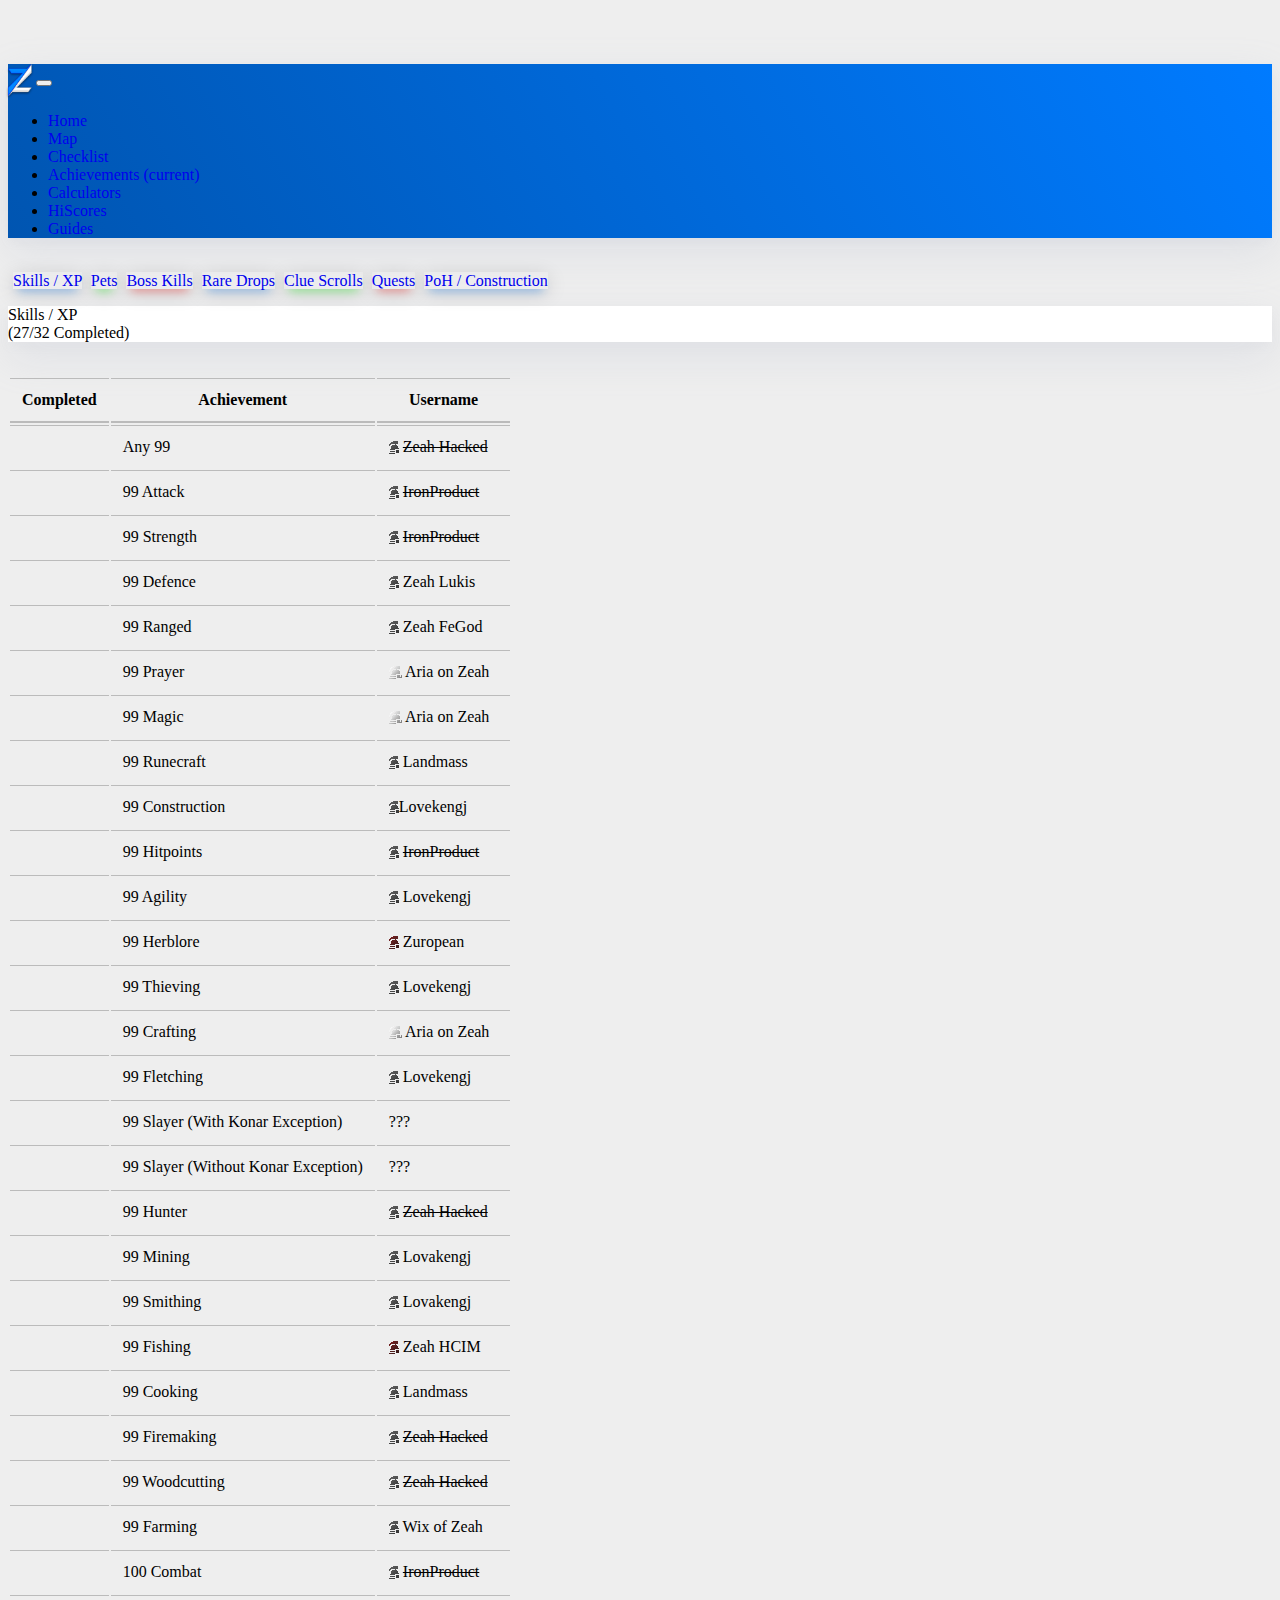
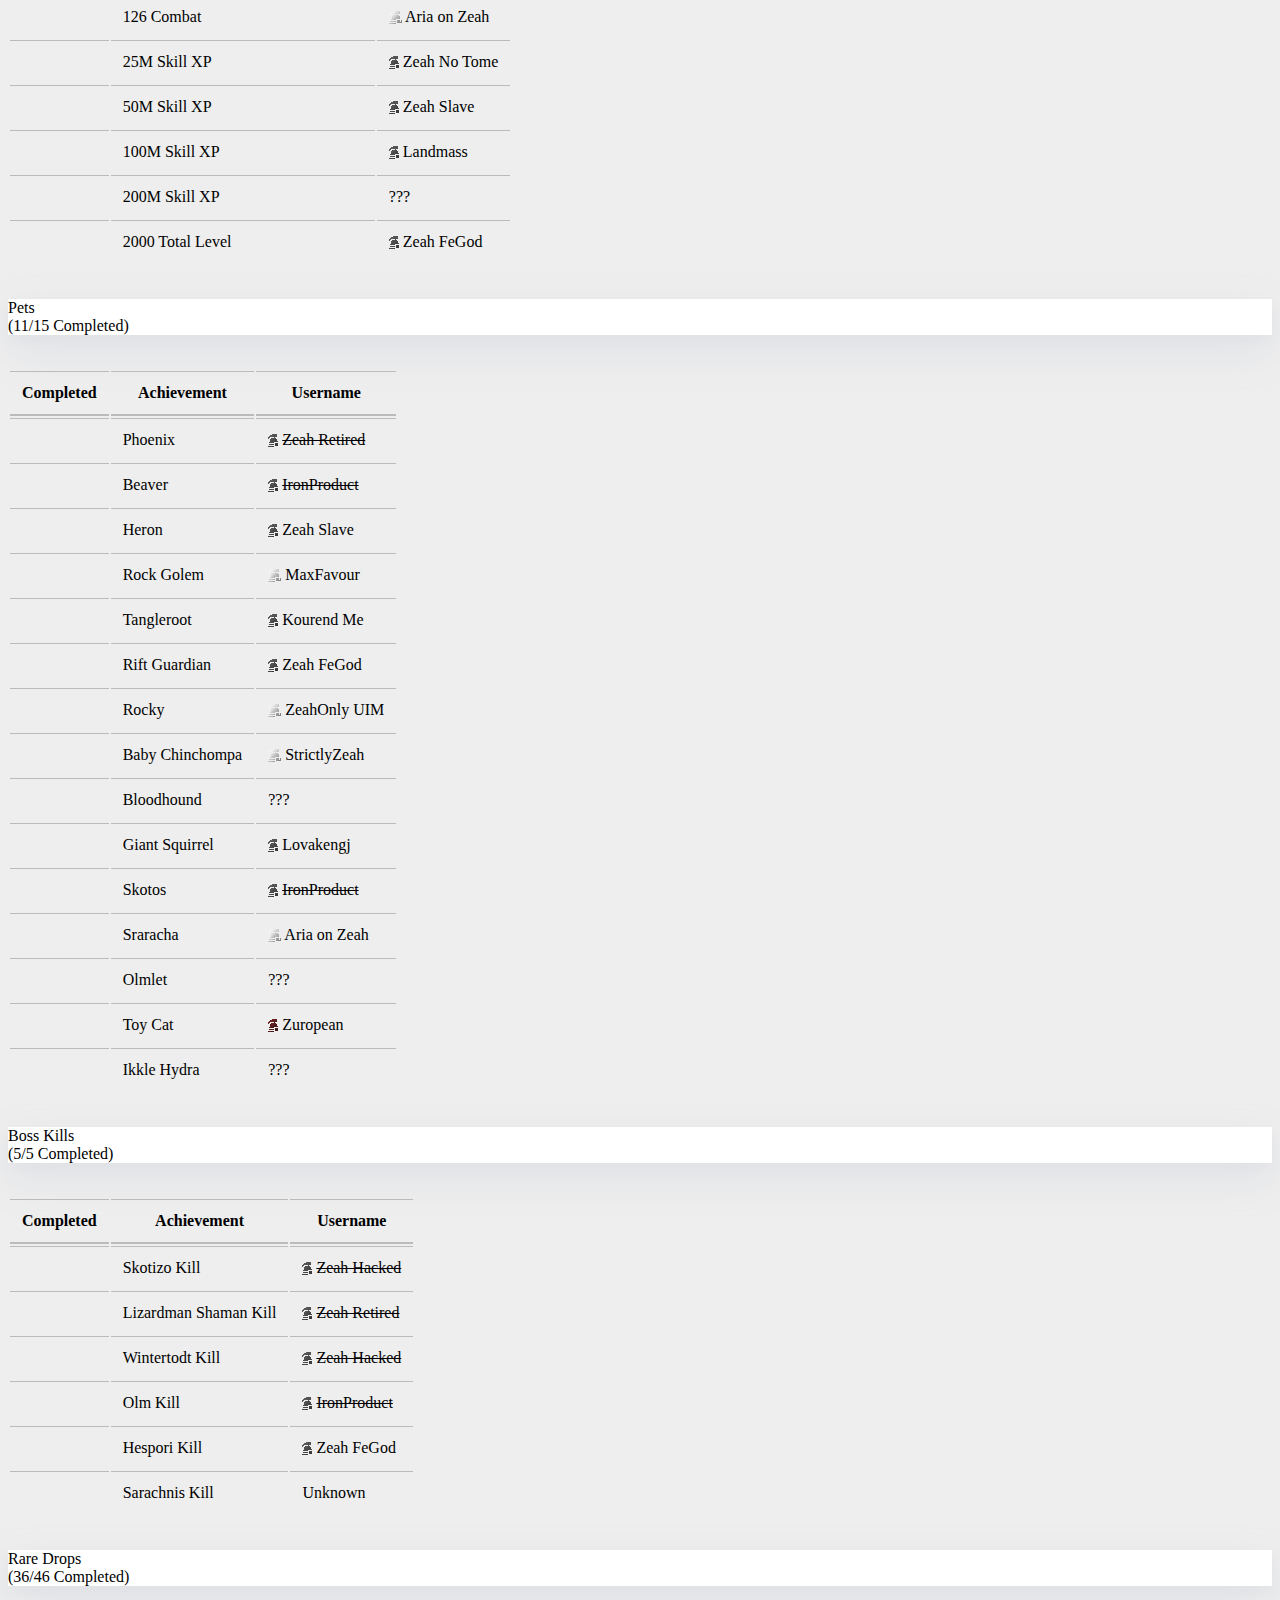
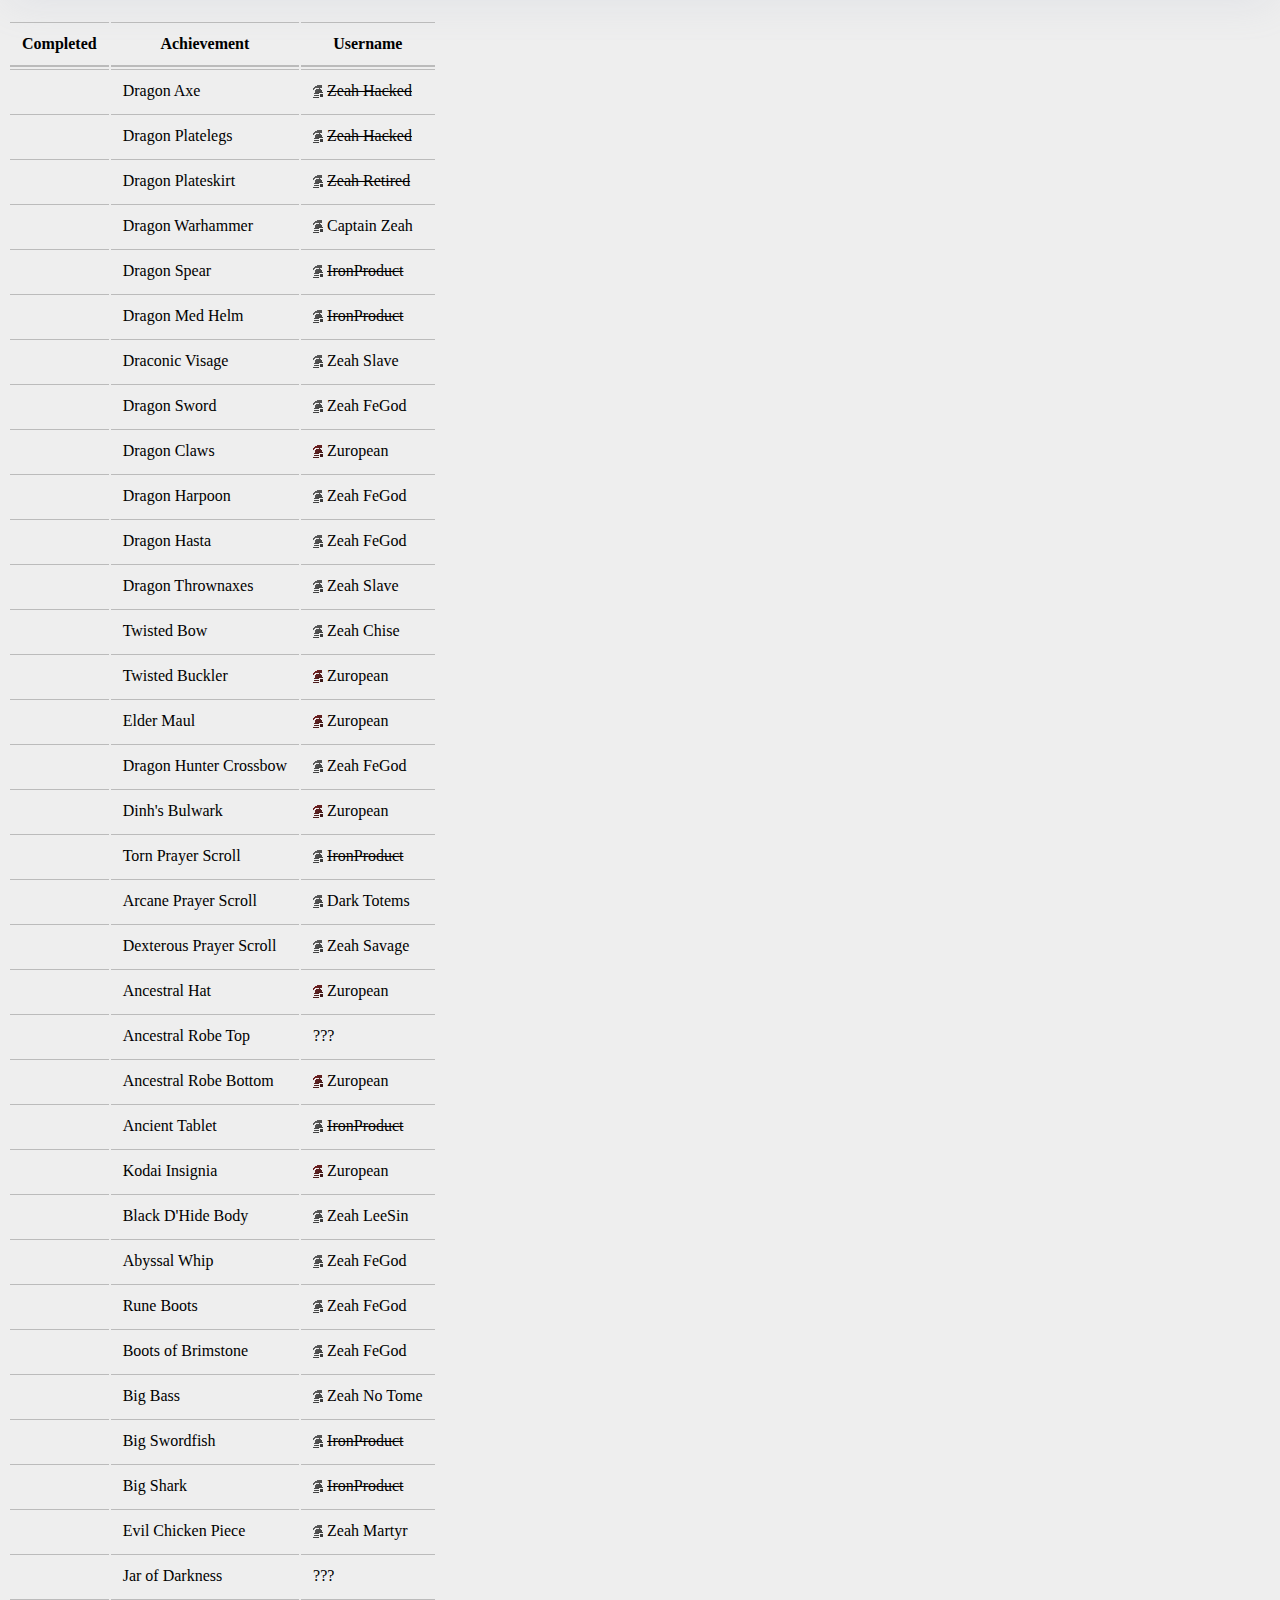
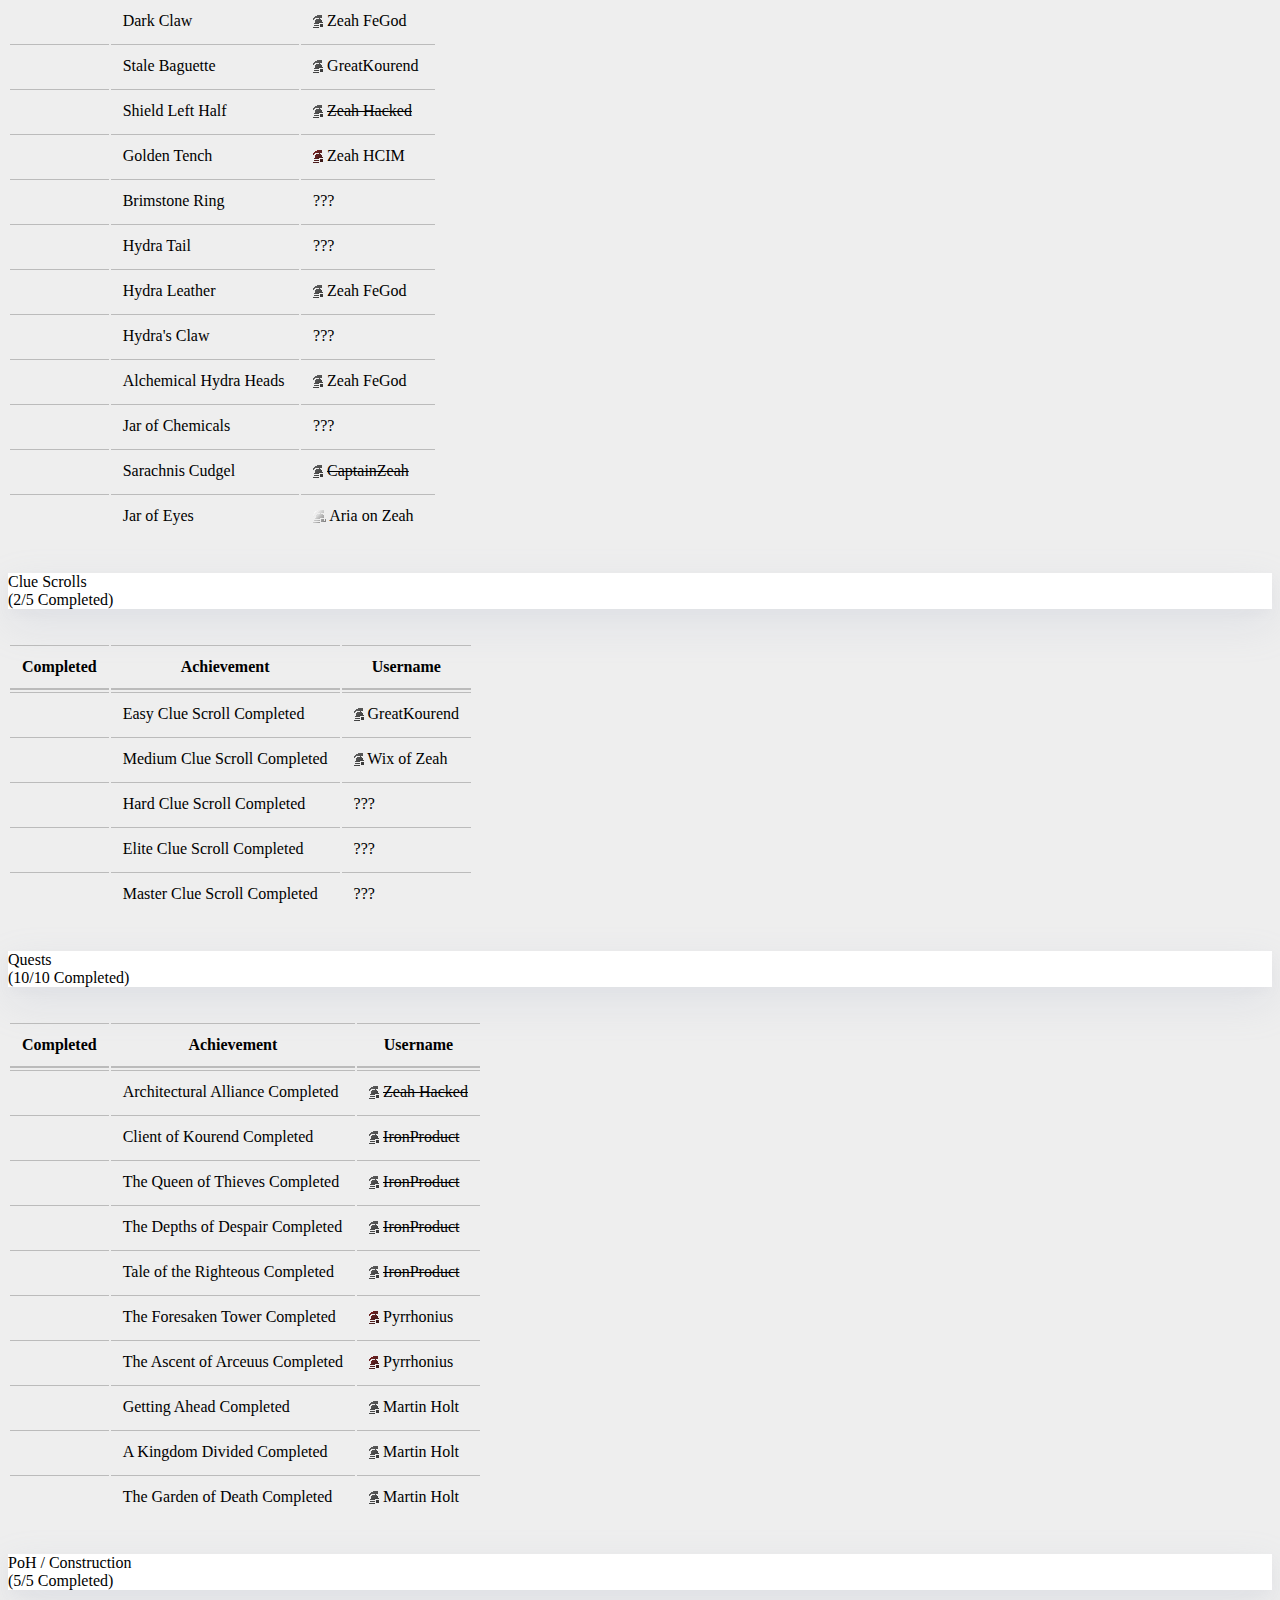
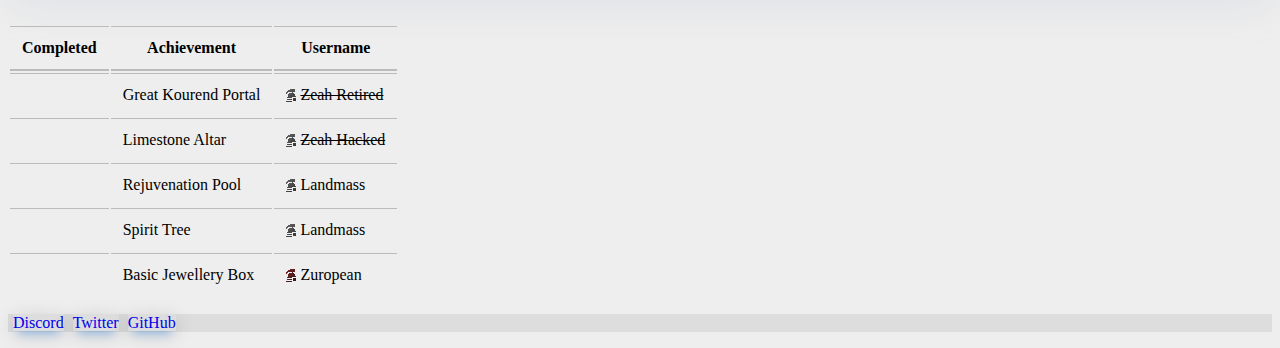
==== commit b457e13f: "Add new quest to achievements" ====
--- a/achievements.html
+++ b/achievements.html
@@ -684,7 +684,7 @@
       <br/>
       <div class="card text-white bg-info my-4 text-center" id="quests">
         <div class="card-body">
-          <p class="text-white m-0">Quests<br/>(9/9 Completed)</p>
+          <p class="text-white m-0">Quests<br/>(10/10 Completed)</p>
         </div>
       </div>
       <br/>
@@ -737,9 +737,14 @@
             <td>Getting Ahead Completed</td>
             <td><img src="images/ironman.png" title="Ironman"> Martin Holt</td>
           </tr>
-		  <tr>
+		      <tr>
             <td><i class="fas fa-check"></i></td>
             <td>A Kingdom Divided Completed</td>
+            <td><img src="images/ironman.png" title="Ironman"> Martin Holt</td>
+          </tr>
+		      <tr>
+            <td><i class="fas fa-check"></i></td>
+            <td>The Garden of Death Completed</td>
             <td><img src="images/ironman.png" title="Ironman"> Martin Holt</td>
           </tr>
         </tbody>
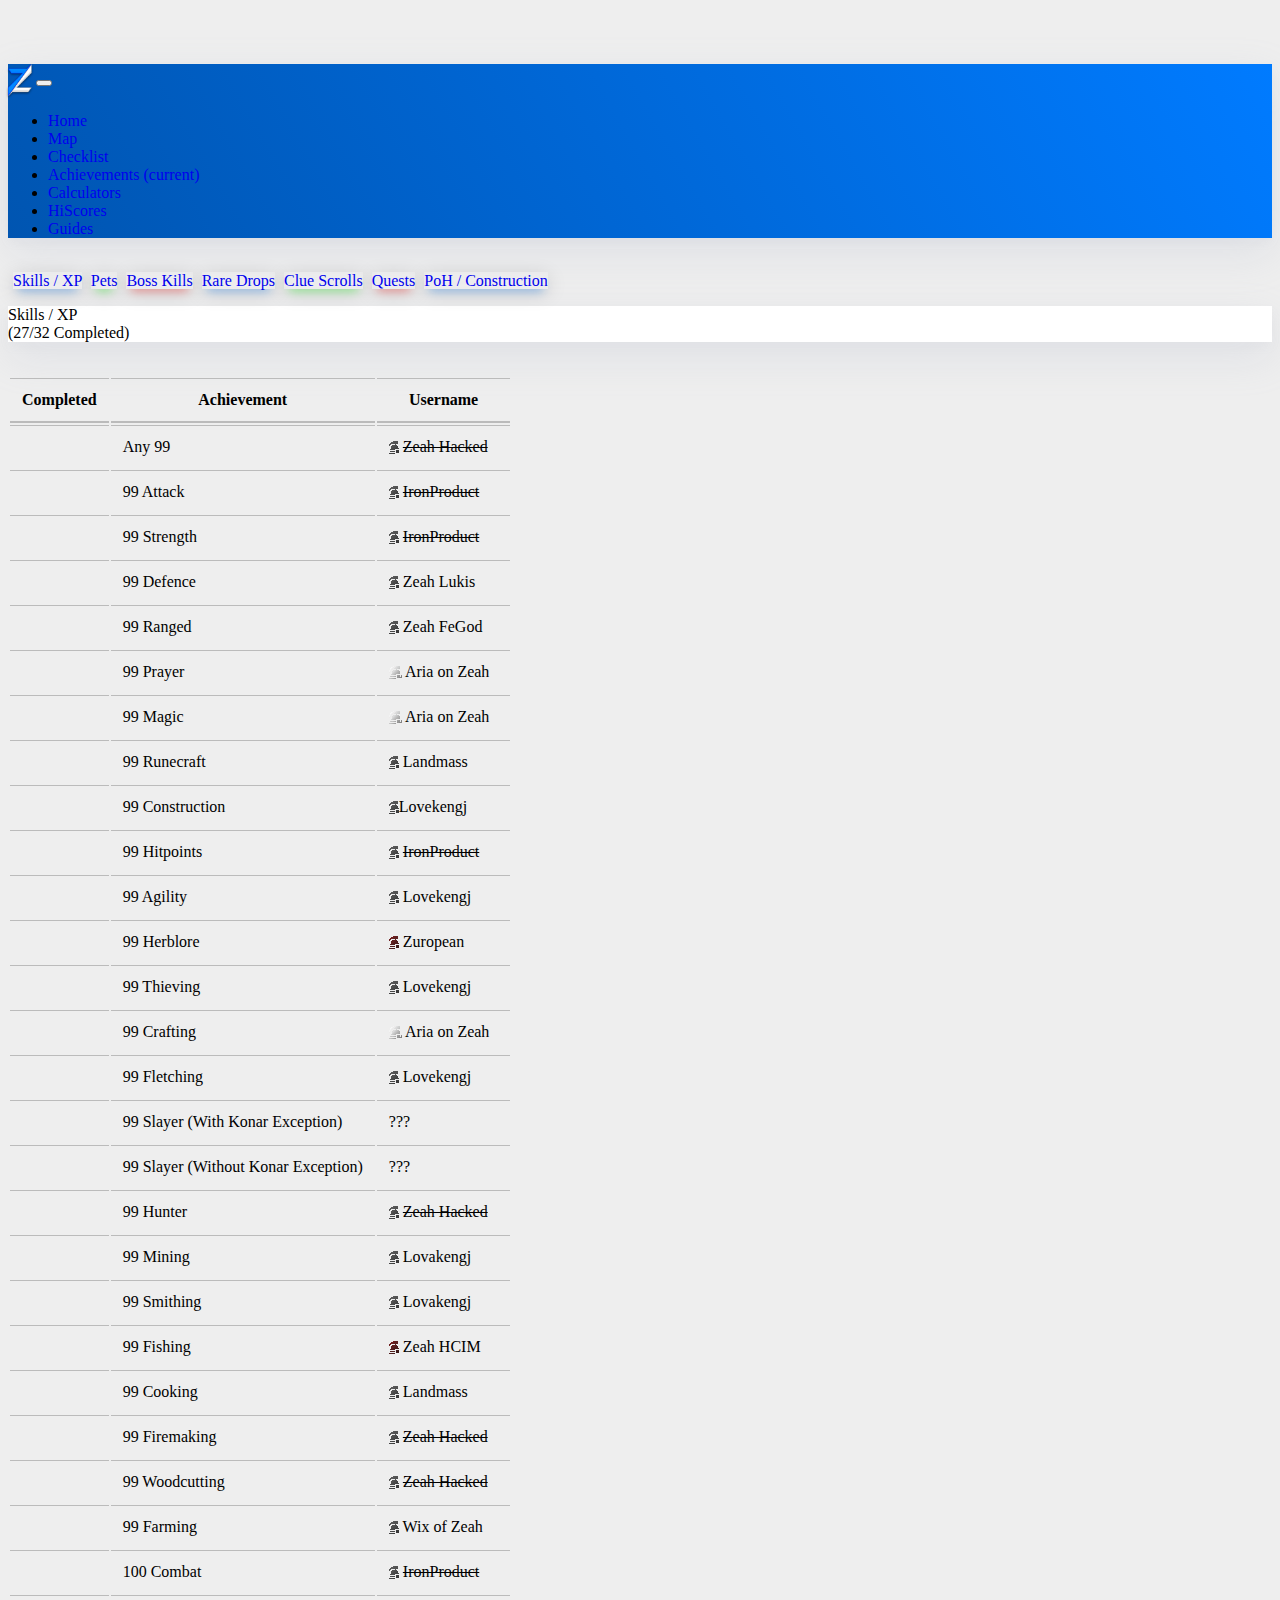
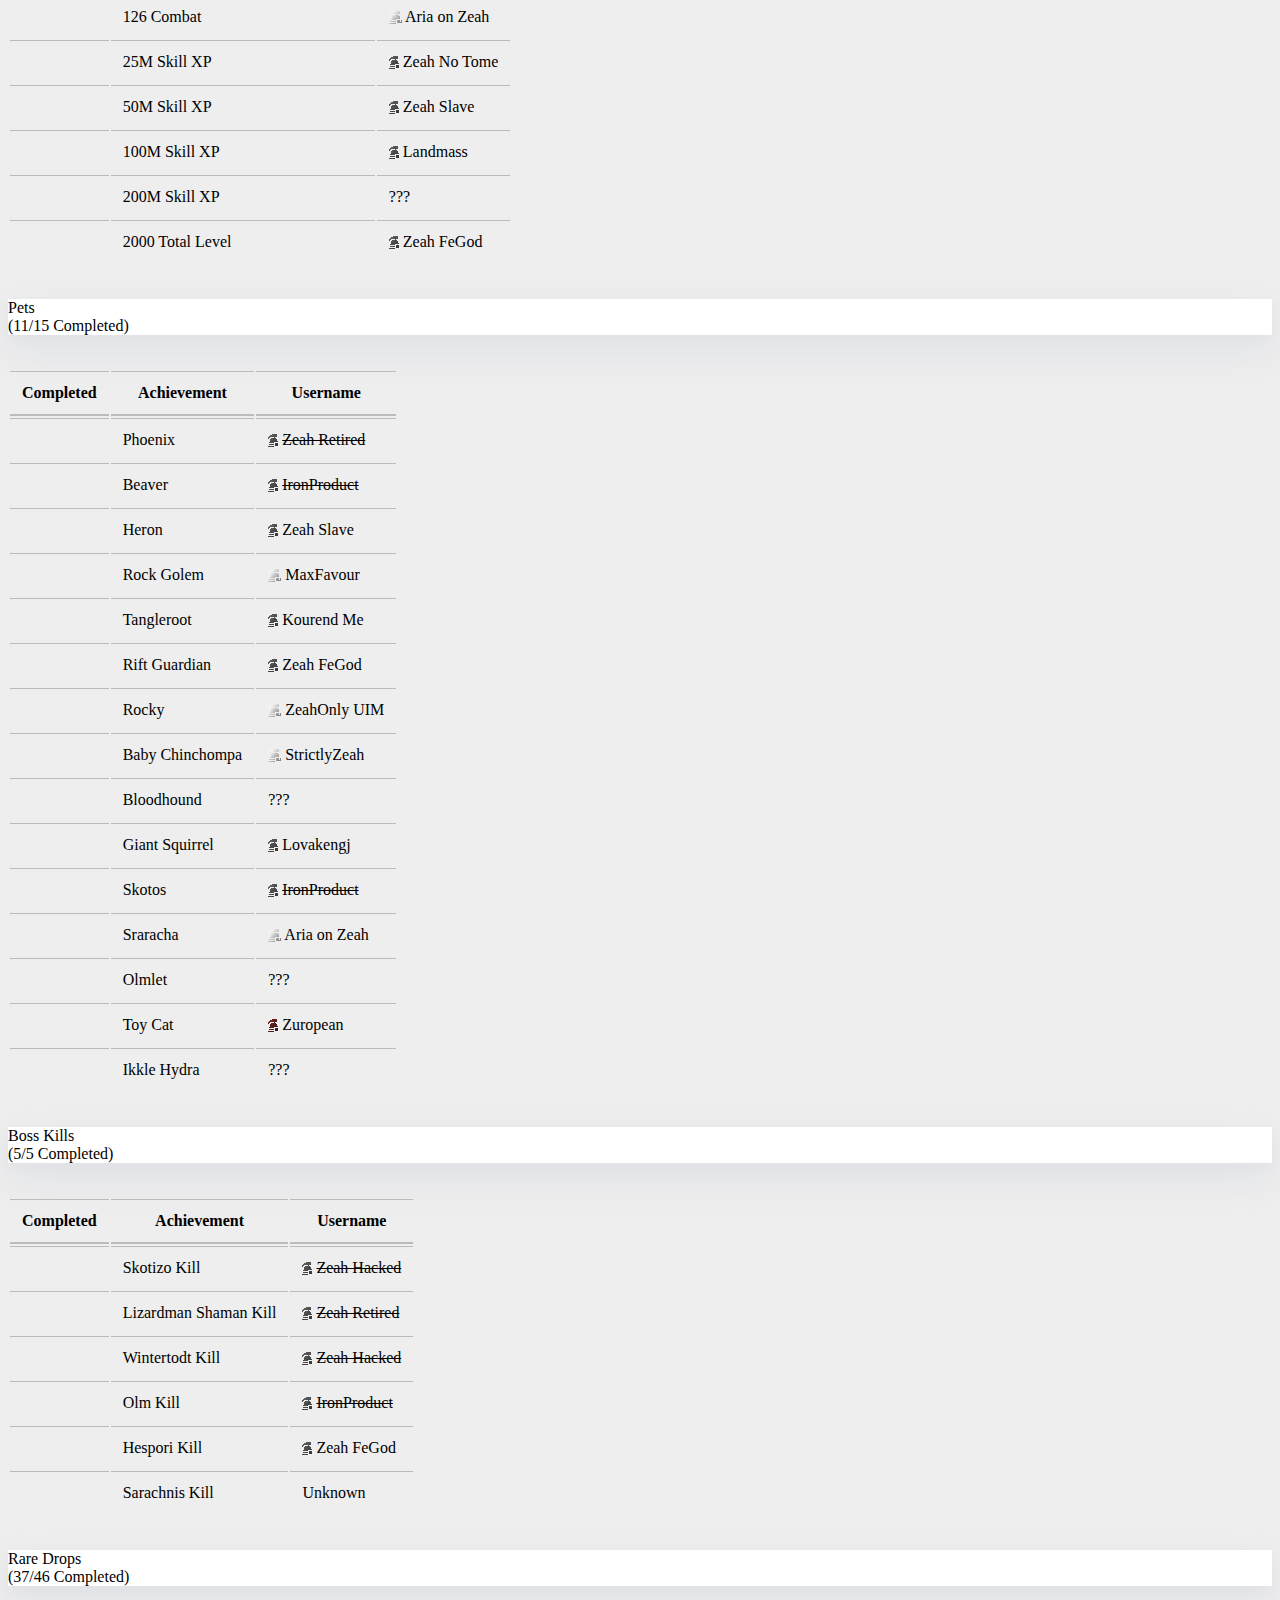
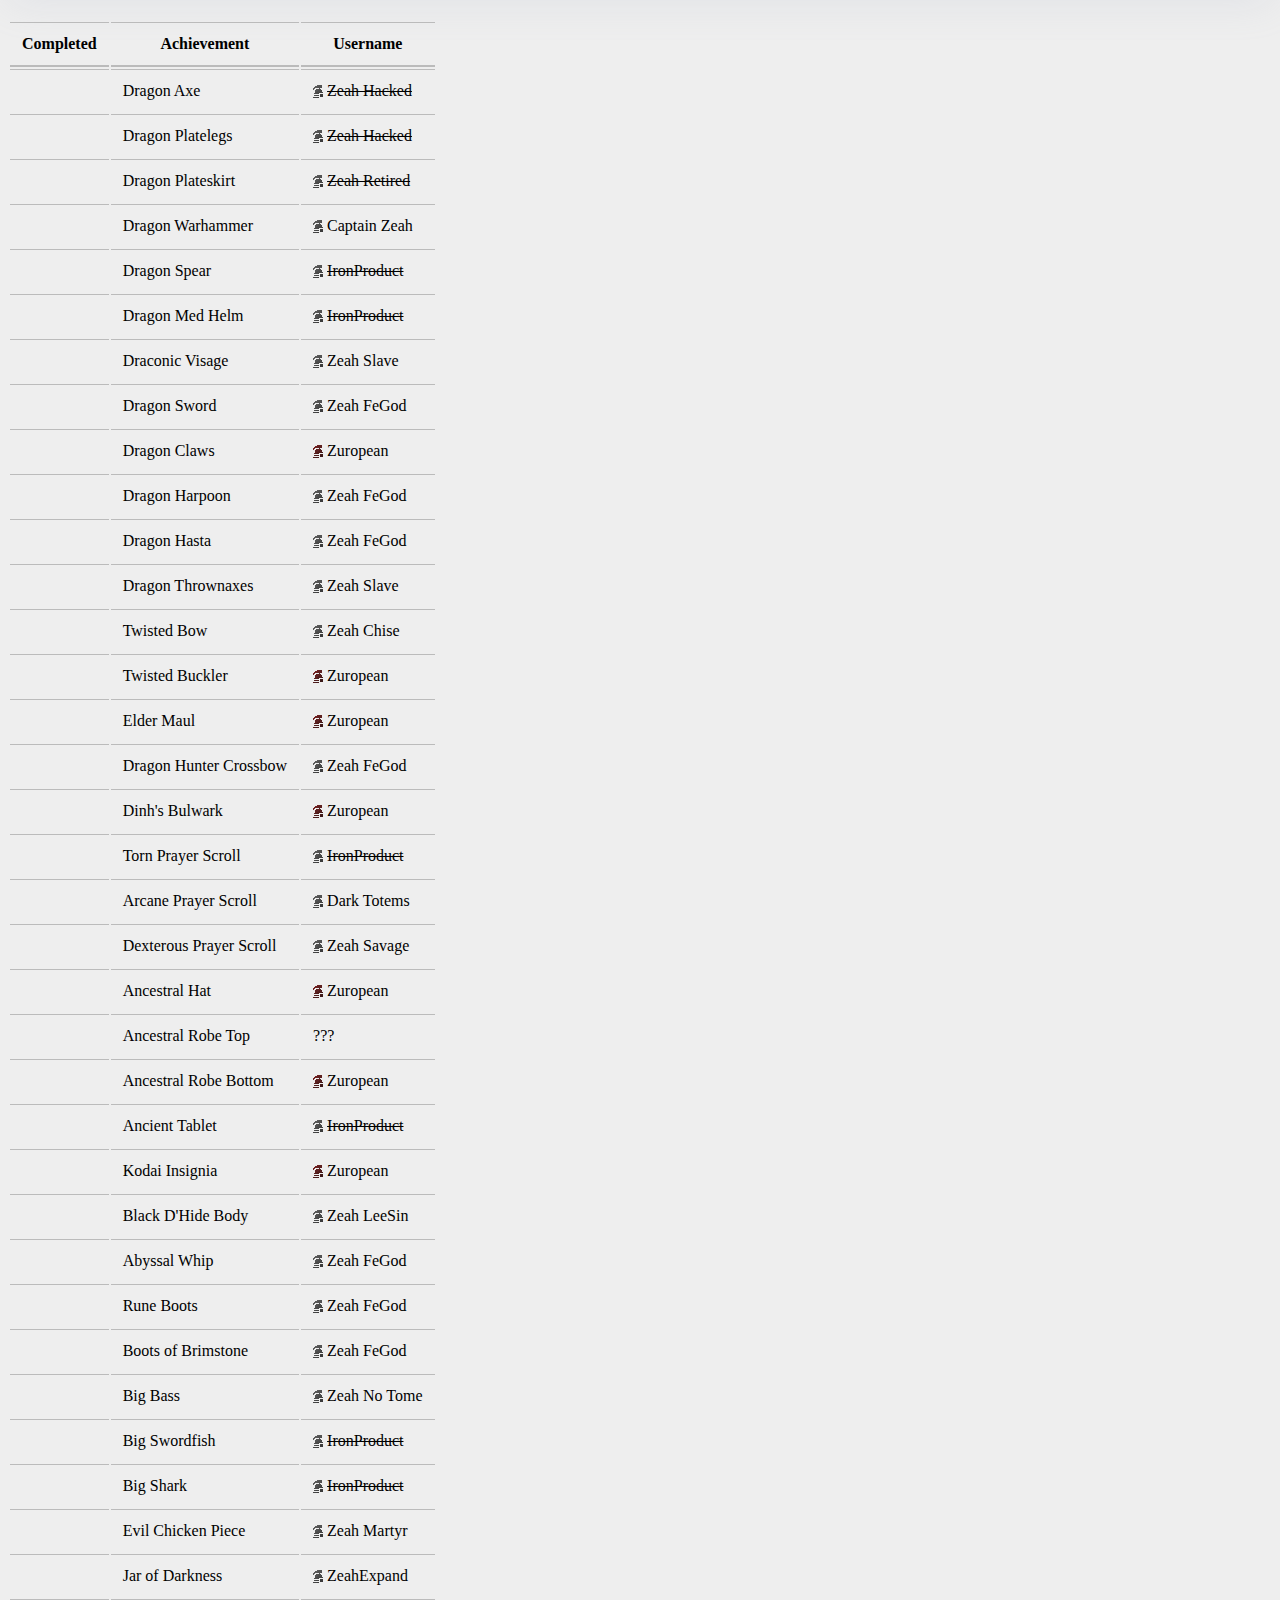
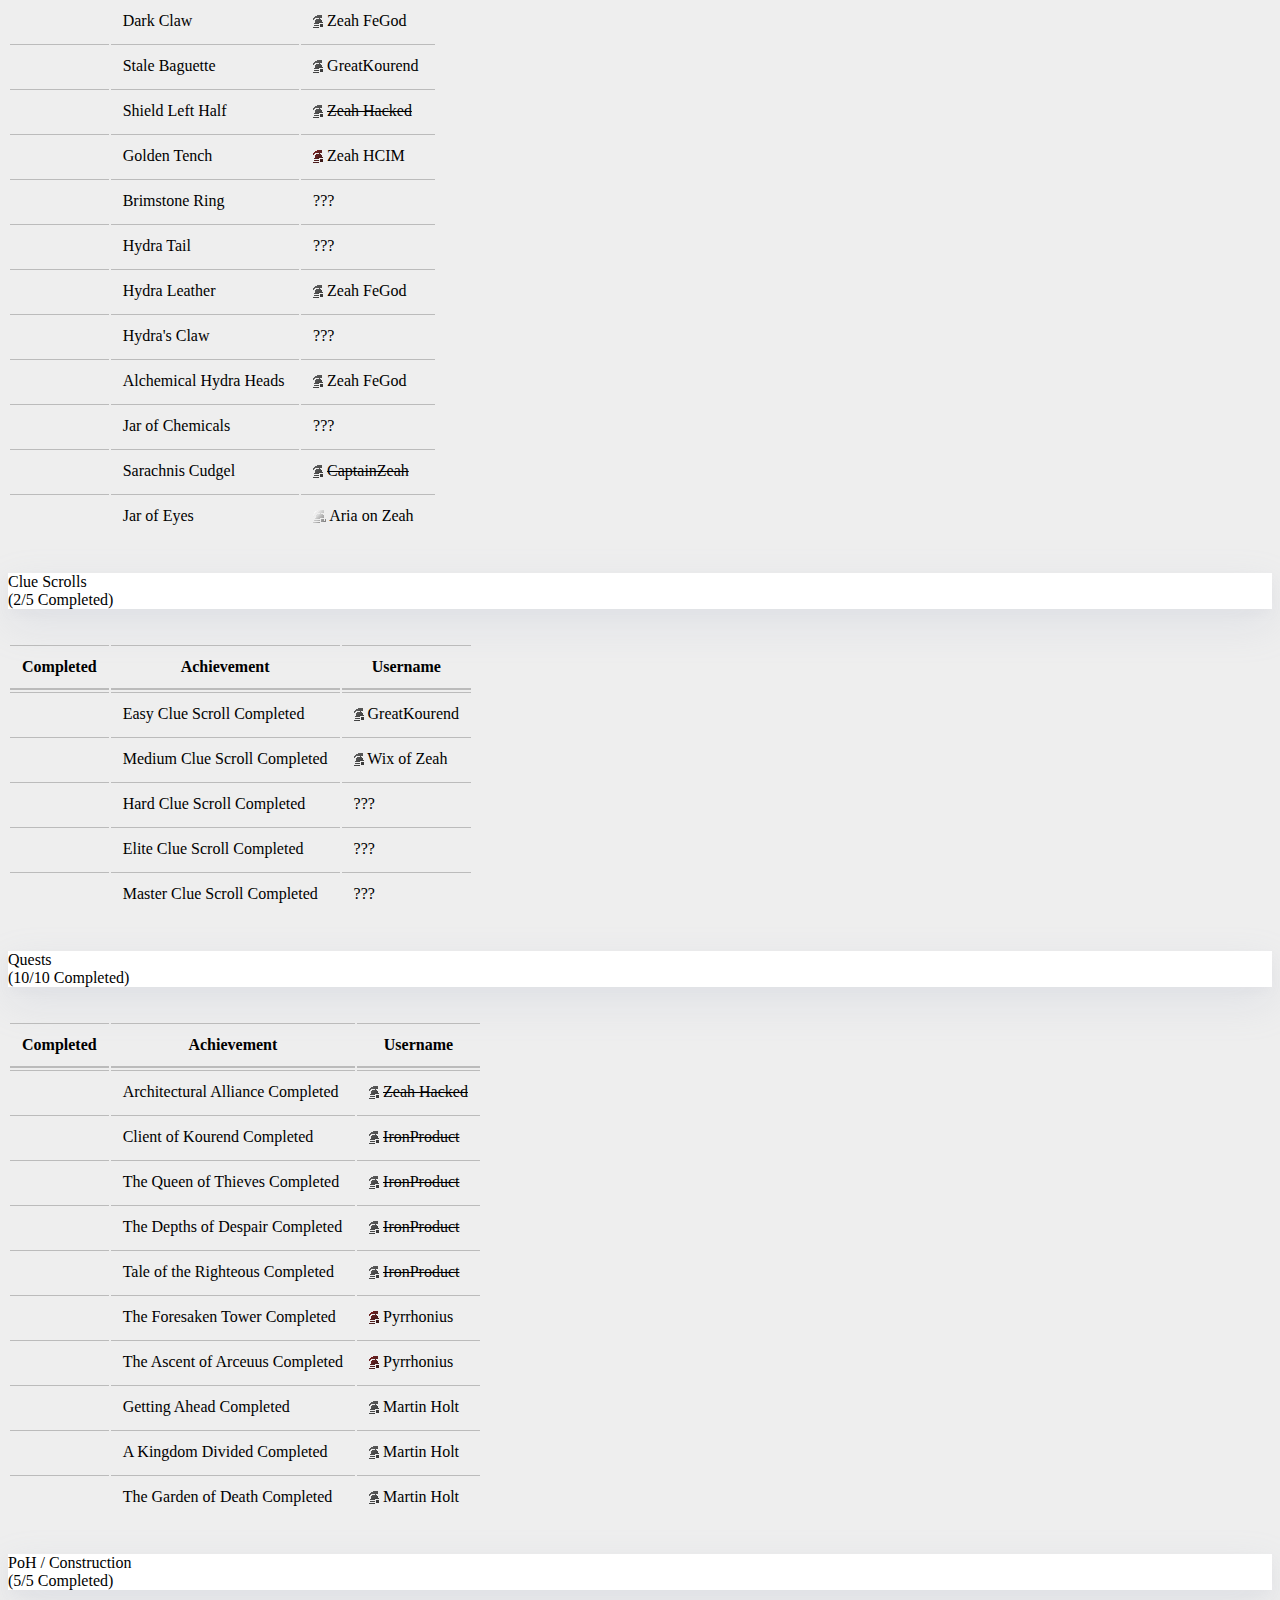
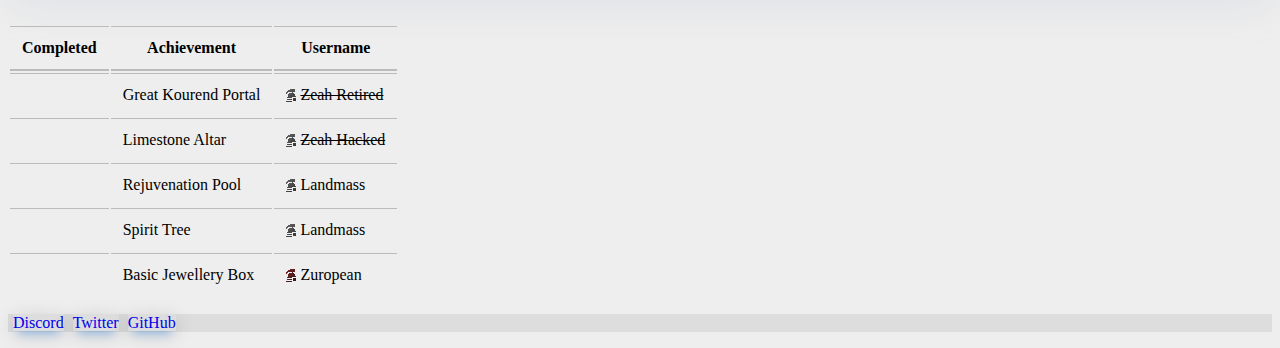
==== commit 7ad8f18c: "ZeahExpand - jar of darkness" ====
--- a/achievements.html
+++ b/achievements.html
@@ -393,7 +393,7 @@
       <br/>
       <div class="card text-white bg-info my-4 text-center" id="drops">
         <div class="card-body">
-          <p class="text-white m-0">Rare Drops<br/>(36/46 Completed)</p>
+          <p class="text-white m-0">Rare Drops<br/>(37/46 Completed)</p>
         </div>
       </div>
       <br/>
@@ -572,9 +572,9 @@
             <td><img src="images/ironman.png" title="Ironman"> Zeah Martyr</td>
           </tr>
           <tr>
-            <td><i class="fas fa-times"></i></td>
+            <td><i class="fas fa-check"></i></td>
             <td>Jar of Darkness</td>
-            <td>???</td>
+            <td><img src="images/ironman.png" title="Ironman"> ZeahExpand</td>
           </tr>
           <tr>
             <td><i class="fas fa-check"></i></td>
